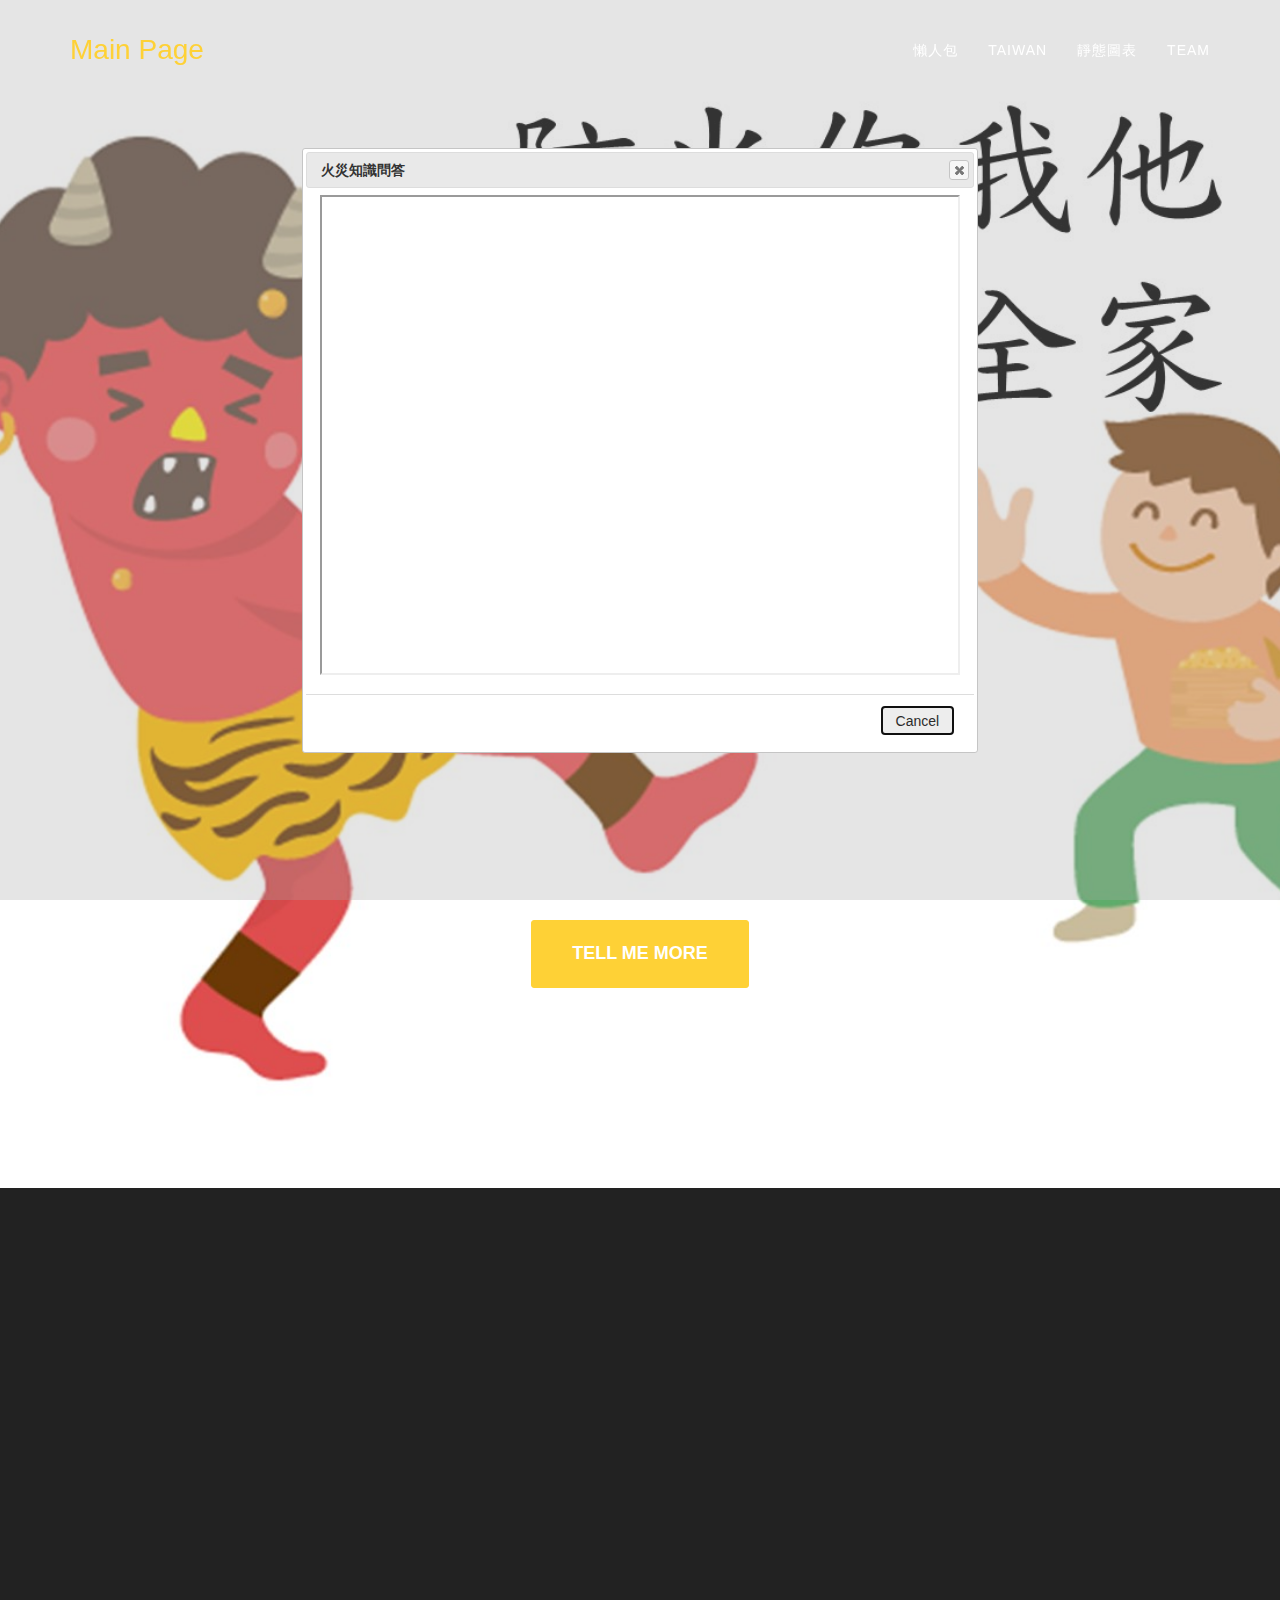
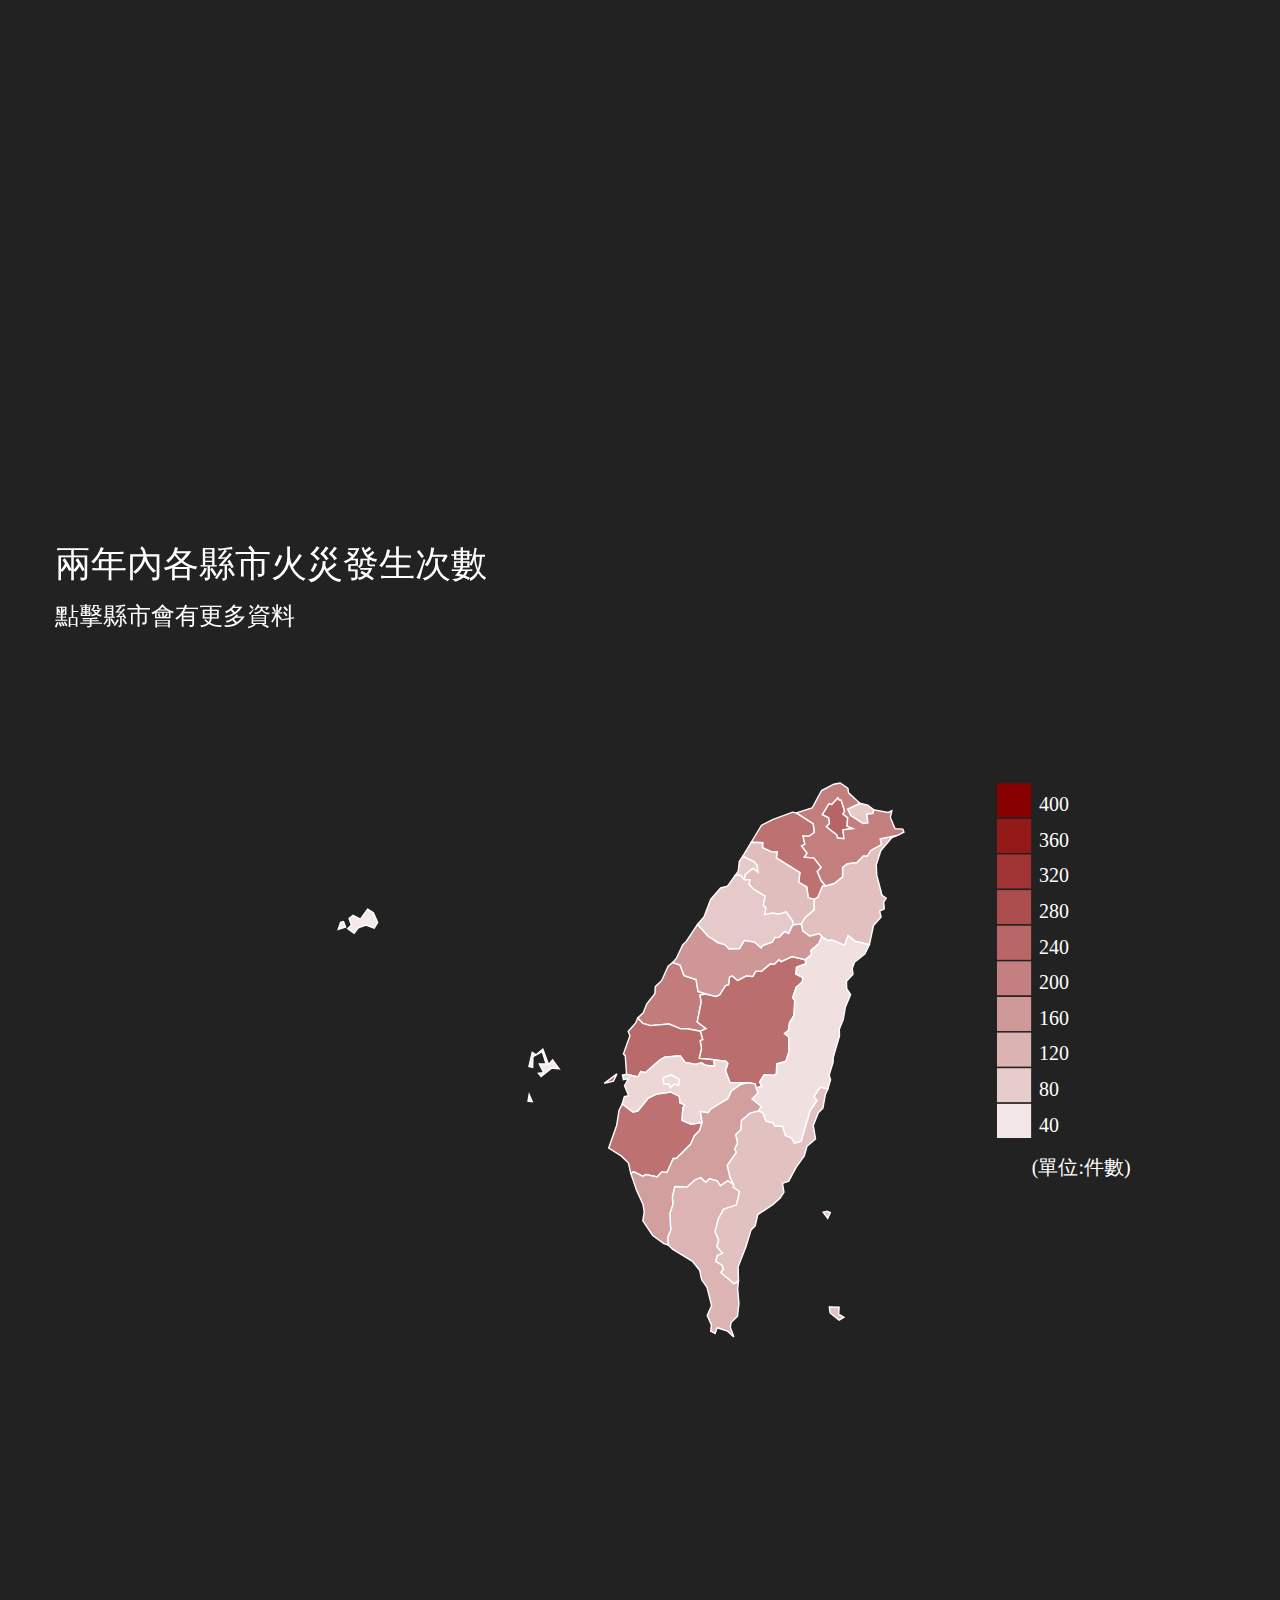
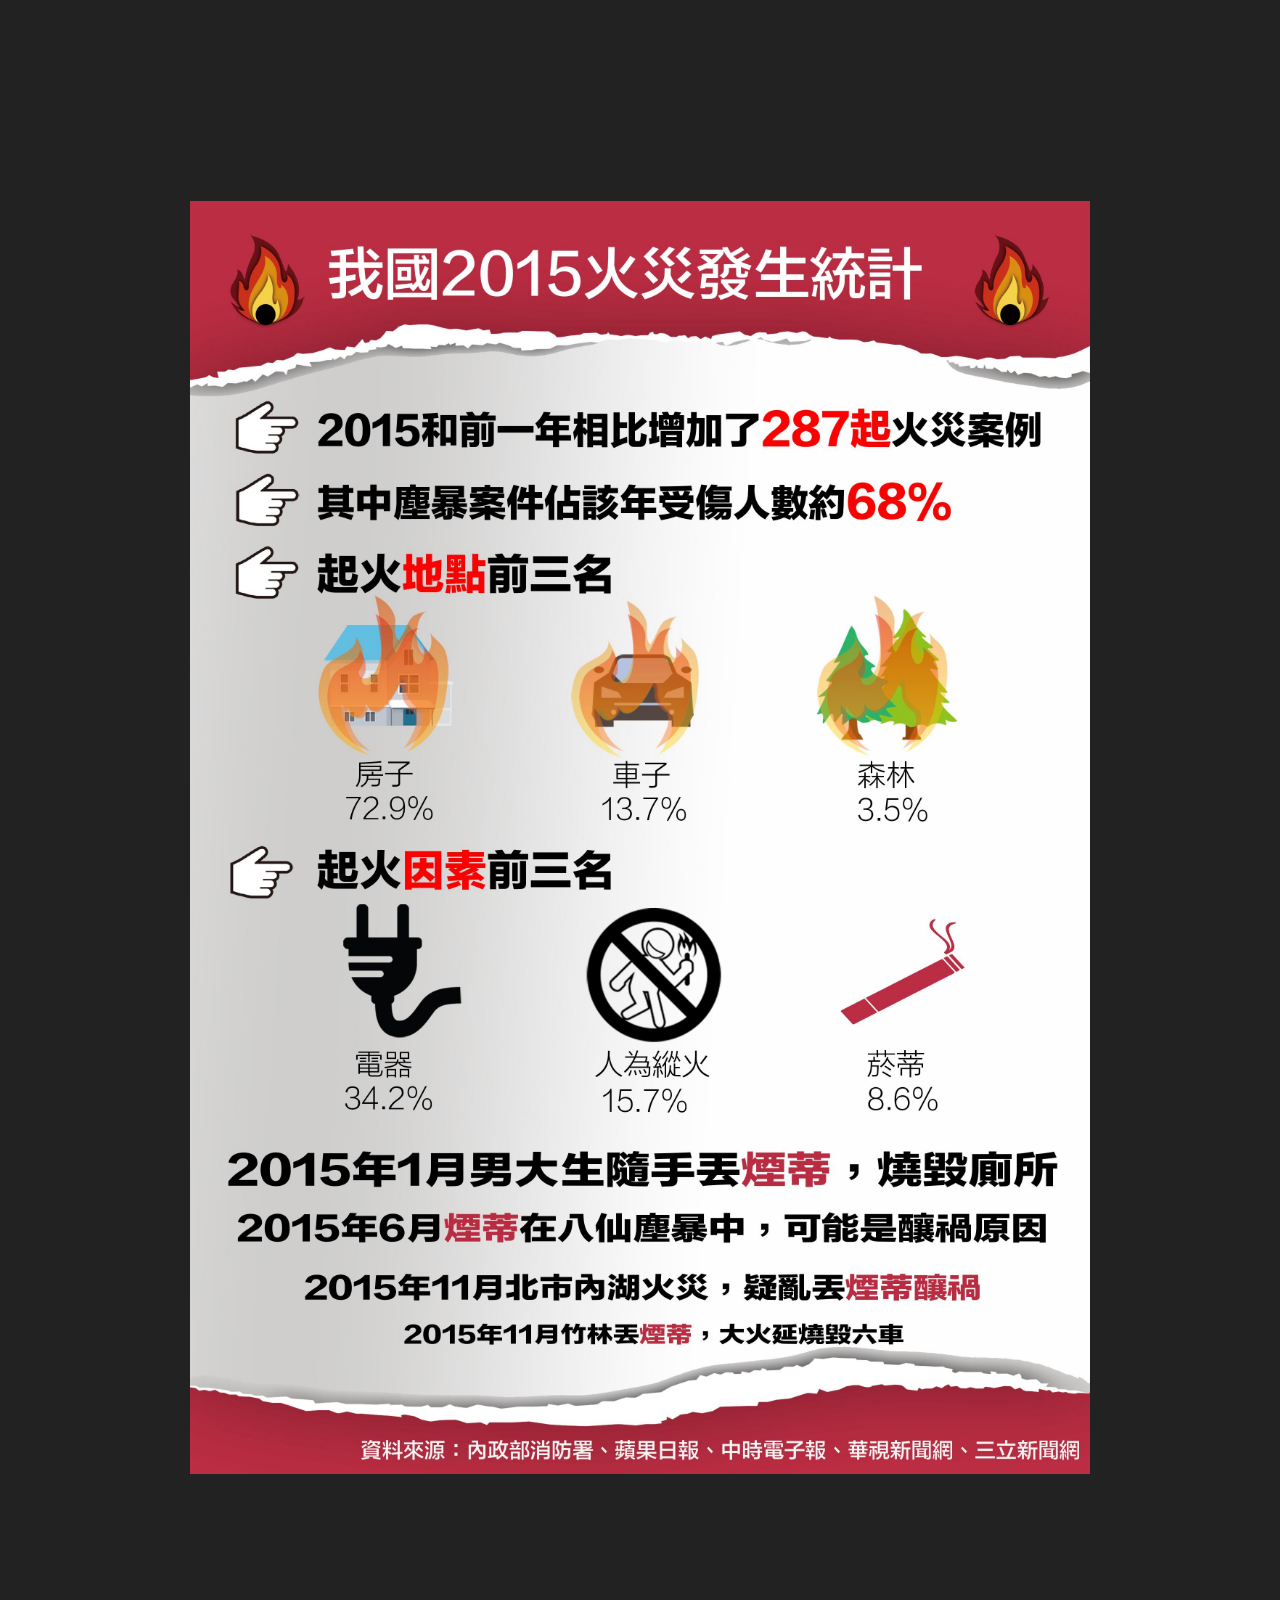
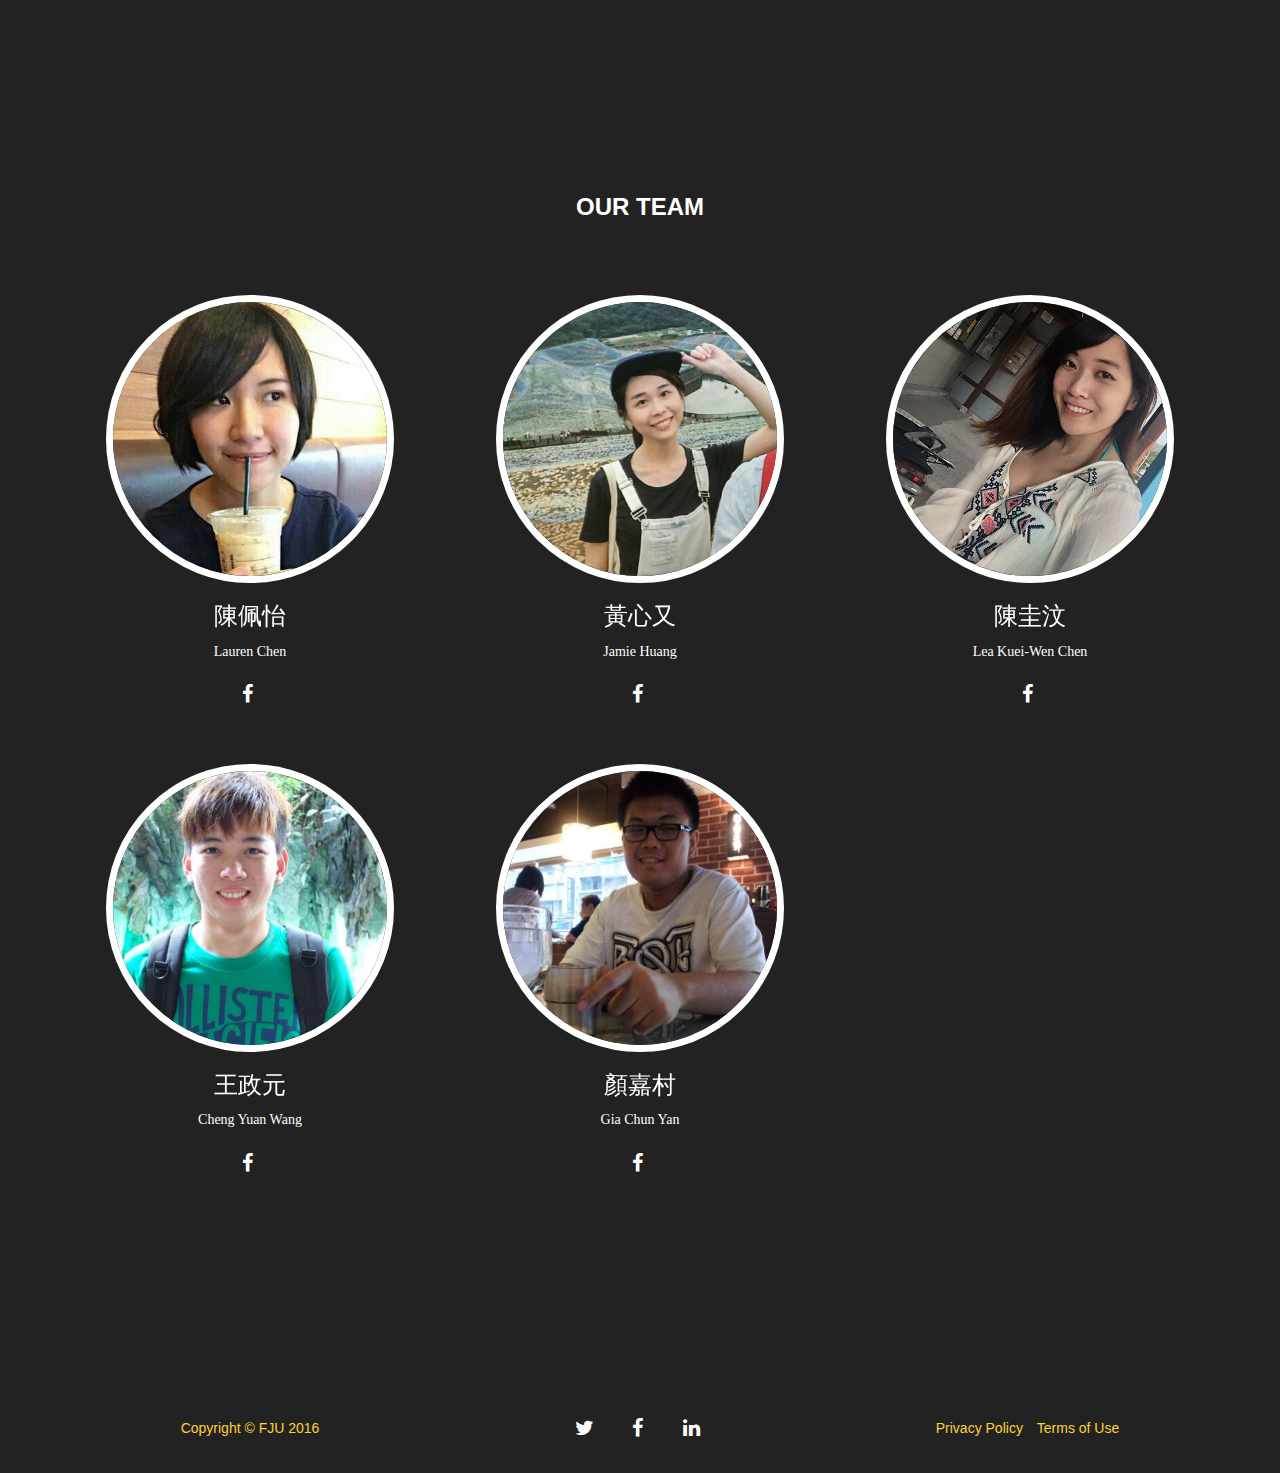
==== index.html @ f69fe4bb "final" ====
<!DOCTYPE html>
<html lang="en">
<head>

    <meta charset="utf-8">
    <meta http-equiv="X-UA-Compatible" content="IE=edge">
    <meta name="viewport" content="width=device-width, initial-scale=1">
    <meta name="description" content="">
    <meta name="author" content="">
    <link rel="Shortcut Icon" type="image/x-icon" href="img/fire-bal.ico" />
    <title>防火你我他，平安救全家</title>
    <!-- Bootstrap Core CSS -->
    <link href="css/bootstrap.min.css" rel="stylesheet">

    <!-- Custom CSS -->
    <link href="css/agency.css" rel="stylesheet">

    <!-- Custom Fonts -->
    <link rel="stylesheet" href="jquery-ui/jquery-ui.css">
    <link href="font-awesome/css/font-awesome.min.css" rel="stylesheet" type="text/css">
    <link href="https://fonts.googleapis.com/css?family=Montserrat:400,700" rel="stylesheet" type="text/css">
    <link href='https://fonts.googleapis.com/css?family=Kaushan+Script' rel='stylesheet' type='text/css'>
    <link href='https://fonts.googleapis.com/css?family=Droid+Serif:400,700,400italic,700italic' rel='stylesheet' type='text/css'>
    <link href='https://fonts.googleapis.com/css?family=Roboto+Slab:400,100,300,700' rel='stylesheet' type='text/css'>
</head>
<style type="text/css">

@font-face {
  font-weight: 'Noto Sans TC';
  font-style: normal;
  font-weight: 100;
  src: url(//fonts.gstatic.com/ea/notosanstc/v1/NotoSansTC-Thin.woff2) format('woff2'),
       url(//fonts.gstatic.com/ea/notosanstc/v1/NotoSansTC-Thin.woff) format('woff'),
       url(//fonts.gstatic.com/ea/notosanstc/v1/NotoSansTC-Thin.otf) format('opentype');
}
@font-face {
  font-weight: 'Noto Sans TC';
  font-style: normal;
  font-weight: 300;
  src: url(//fonts.gstatic.com/ea/notosanstc/v1/NotoSansTC-Light.woff2) format('woff2'),
       url(//fonts.gstatic.com/ea/notosanstc/v1/NotoSansTC-Light.woff) format('woff'),
       url(//fonts.gstatic.com/ea/notosanstc/v1/NotoSansTC-Light.otf) format('opentype');
}
@font-face {
   font-weight: 'Noto Sans TC';
   font-style: normal;
   font-weight: 400;
   src: url(//fonts.gstatic.com/ea/notosanstc/v1/NotoSansTC-Regular.woff2) format('woff2'),
        url(//fonts.gstatic.com/ea/notosanstc/v1/NotoSansTC-Regular.woff) format('woff'),
        url(//fonts.gstatic.com/ea/notosanstc/v1/NotoSansTC-Regular.otf) format('opentype');
 }
@font-face {
   font-weight: 'Noto Sans TC';
   font-style: normal;
   font-weight: 500;
   src: url(//fonts.gstatic.com/ea/notosanstc/v1/NotoSansTC-Medium.woff2) format('woff2'),
        url(//fonts.gstatic.com/ea/notosanstc/v1/NotoSansTC-Medium.woff) format('woff'),
        url(//fonts.gstatic.com/ea/notosanstc/v1/NotoSansTC-Medium.otf) format('opentype');
 }
@font-face {
   font-weight: 'Noto Sans TC';
   font-style: normal;
   font-weight: 700;
   src: url(//fonts.gstatic.com/ea/notosanstc/v1/NotoSansTC-Bold.woff2) format('woff2'),
        url(//fonts.gstatic.com/ea/notosanstc/v1/NotoSansTC-Bold.woff) format('woff'),
        url(//fonts.gstatic.com/ea/notosanstc/v1/NotoSansTC-Bold.otf) format('opentype');
 }
@font-face {
   font-weight: 'Noto Sans TC';
   font-style: normal;
   
   src: url(//fonts.gstatic.com/ea/notosanstc/v1/NotoSansTC-Black.woff2) format('woff2'),
        url(//fonts.gstatic.com/ea/notosanstc/v1/NotoSansTC-Black.woff) format('woff'),
        url(//fonts.gstatic.com/ea/notosanstc/v1/NotoSansTC-Black.otf) format('opentype');
 }
  .no-close .ui-dialog-titlebar-close {
    display: none;
    }
    div.ui-tooltip {
        max-width: 400px;
        max-height: 400px;
    }
</style>
<body id="page-top" class="index" style="font-family: 'Noto Sans TC'; background-color: #222222 ">
    <!-- Navigation -->
    <nav class="navbar navbar-default navbar-fixed-top">
        <div class="container">
            <!-- Brand and toggle get grouped for better mobile display -->
            <div class="navbar-header page-scroll">
                <button type="button" class="navbar-toggle" data-toggle="collapse" data-target="#bs-example-navbar-collapse-1">
                    <span class="sr-only">Toggle navigation</span>
                    <span class="icon-bar"></span>
                    <span class="icon-bar"></span>
                    <span class="icon-bar"></span>
                </button>   
                <a class="navbar-brand page-scroll" href="#page-top">Main Page</a>
            </div>

            <!-- Collect the nav links, forms, and other content for toggling -->
            <div class="collapse navbar-collapse" id="bs-example-navbar-collapse-1">
                <ul class="nav navbar-nav navbar-right">
                    <li class="hidden">
                        <a href="#page-top"></a>
                    </li>
                    <li>
                        <a class="page-scroll" href="#about">懶人包</a>
                    </li>
                    <li>
                        <a class="page-scroll" href="#taiwan">Taiwan</a>
                    </li>
                    <li>
                        <a class="page-scroll" href="#static">靜態圖表</a>
                    </li>
                    <li>
                        <a class="page-scroll" href="#team">Team</a>
                    </li>
                </ul>
            </div>
            <!-- /.navbar-collapse -->
        </div>
        <!-- /.container-fluid -->
    </nav>
    <!-- Header -->
    <header>
        <div class="container">
            <div class="intro-text">
                <br>
                <br>
                <br>
                <br>
                <br>
                <br>
                <br>
                <br>
                <br>
                <br>
                <br>
                <br>
                <br>
                <br>
                <br>
                <br>
                <br>
                <br>
                <br>
                <br>
                <br>
                <br>
                <br>
                <br>
                <br>
                <br>
                <br>    
                <br>
                <br>
                <br>
                <br>
                <a href="#taiwan" class="page-scroll btn btn-xl">Tell Me More</a>
            </div>
        </div>
    </header>
    <section id="about" class="bg-light-gray" style="background-color:  #222222" >
        <div style="text-align:center;">
            <iframe width="640" height="480"    src="https://www.youtube.com/embed/Lpv8AAbwoIE"  frameborder="0" allowfullscreen></iframe>
        </div>
    </section>
    <!-- Taiwan Section -->
    <section id="taiwan">
        <div class="container">
            <div class="row">
                <h1 style="color: white">兩年內各縣市火災發生次數</h1>
                <h3 style="color: white">點擊縣市會有更多資料</h3>
                <div id="name" style="color: white"></div>              
                <div class="col-lg-12 text-center">
                    <svg width="100%" height="100%" viewBox="0 0 800 600"></svg>
                </div>
            </div>
        </div>
    </section>
    <!-- dialog Box -->
    <div id="QA" title="火災知識問答">
       <iframe src="http://goo.gl/pZ3zjn" width="640px" height="480px" ></iframe>
    </div>
    <div id="臺南市"title="統計次數">
        <ul>
                <li><a href="#臺南市-1">消防隊</a></li>
                <li><a href="#臺南市-2">死亡人數</a></li>
                <li><a href="#臺南市-3">成因統計</a></li>
            </ul>
            <div id="臺南市-1">
                <h3 id="TainanCName" style="position: absolute;top:150px;"></h3>
                <h4 id="TainanCAddress" style="position: absolute;top:250px;"></h4>
                <h3 id="TainanCPhone" style="position: absolute;top:200px;"></h3>
                <h4 style="position: absolute;top:450px;">滑鼠移至黑點會有街景圖</h4>
                <h5 style="position: absolute;top:500px;"> 資料來源：
                    <a onclick="location.href='http://119.tainan.gov.tw/'">臺南市政府消防局</a>
                </h5>
                <svg id="TainanC"  width="800" height="500" viewBox="0 0 1400 1000"></svg>
            </div>
            <div id="臺南市-2">
                 <h4 id="TainanCName-2" style="position: absolute;top:150px;">兩年內單次火災最高死亡人數：2  人</h4>
                 <h4 id="TainanCAddress-2"style="position: absolute;top:200px;">兩年內火災次數最多鄉鎮市：永康區</h4>
                 <h4 id="TainanCPhone-2"style="position: absolute;top:250px;">兩年內最頻繁火災發生原因：電氣因素</h4>
                 <h4 style="position: absolute;top:450px;">滑鼠移至天使會有死亡人數</h4>
                 <h5 style="position: absolute;top:500px;"> 資料來源：
                    <a onclick="location.href='http://data.gov.tw/'">政府開放資料</a>
                </h5>
                 <svg id="TainanC-2"  width="800" height="500" viewBox="0 0 1400 1000"></svg>
            </div> 
            <div id="臺南市-3">
                <iframe src="https://plotdb.io/v/chart/1217" width="800" height="500" frameborder="0"></iframe>      
            </div>
    </div>
    <div id="高雄市"title="統計次數">
        <ul>
                <li><a href="#高雄市-1">消防隊</a></li>
                <li><a href="#高雄市-2">死亡人數</a></li>
                <li><a href="#高雄市-3">成因統計</a></li>
            </ul>
            <div id="高雄市-1">
                <h3 id="KaohsiungCName" style="position: absolute;top:150px;"></h3>
                <h4 id="KaohsiungCAddress" style="position: absolute;top:250px;"></h4>
                <h3 id="KaohsiungCPhone" style="position: absolute;top:200px;"></h3>
                <h4 style="position: absolute;top:450px;">滑鼠移至黑點會有街景圖</h4>
                <h5 style="position: absolute;top:500px;"> 資料來源：
                    <a onclick="location.href='http://www.fdkc.gov.tw/'">高雄市政府消防局</a>
                </h5>
                <svg id="KaohsiungC"  width="800" height="500" viewBox="0 0 1400 1000"></svg>
            </div>
            <div id="高雄市-2">
                 <h4 id="KaohsiungCName-2" style="position: absolute;top:150px;">兩年內單次火災最高死亡人數：5  人</h4>
                 <h4 id="KaohsiungCAddress-2"style="position: absolute;top:200px;">兩年內火災次數最多鄉鎮市：鳳山區</h4>
                 <h4 id="KaohsiungCPhone-2"style="position: absolute;top:250px;">兩年內最頻繁火災發生原因：電氣因素</h4>
                 <h4 style="position: absolute;top:450px;">滑鼠移至天使會有死亡人數</h4>
                 <h5 style="position: absolute;top:500px;"> 資料來源：
                    <a onclick="location.href='http://data.gov.tw/'">政府開放資料</a>
                </h5>
                 <svg id="KaohsiungC-2"  width="800" height="500" viewBox="0 0 1400 1000"></svg>
            </div> 
            <div id="高雄市-3">
                <iframe src="https://plotdb.io/v/chart/1216" width="800" height="500" frameborder="0"></iframe>       
            </div>
    </div>
    <div id="澎湖縣"title="統計次數">
        <ul>
                <li><a href="#澎湖縣-1">消防隊</a></li>
                <li><a href="#澎湖縣-2">死亡人數</a></li>
                <li><a href="#澎湖縣-3">成因統計</a></li>
            </ul>
            <div id="澎湖縣-1">
                <h3 id="PenghuName" style="position: absolute;top:150px;"></h3>
                <h4 id="PenghuAddress" style="position: absolute;top:250px;"></h4>
                <h3 id="PenghuPhone" style="position: absolute;top:200px;"></h3>
                <h6 style="position: absolute;top:350px;">因比例問題，地圖部分可能未顯示</h6>
                <h4 style="position: absolute;top:450px;">滑鼠移至黑點會有街景圖</h4>
                <h5 style="position: absolute;top:500px;"> 資料來源：
                    <a onclick="location.href='http://www.phfd.gov.tw/ch/index.jsp'">澎湖縣政府消防局</a>
                </h5>
                <svg id="Penghu"  width="800" height="500" viewBox="0 0 1400 1000"></svg>
            </div>
            <div id="澎湖縣-2">
                 <h4 id="PenghuName-2" style="position: absolute;top:150px;">兩年內單次火災最高死亡人數：1  人</h4>
                 <h4 id="PenghuAddress-2"style="position: absolute;top:200px;">兩年內火災次數最多鄉鎮市：馬公市</h4>
                 <h4 id="PenghuPhone-2"style="position: absolute;top:250px;">兩年內最頻繁火災發生原因：縱火</h4>
                 <h4 style="position: absolute;top:450px;">滑鼠移至天使會有死亡人數</h4>
                 <h5 style="position: absolute;top:500px;"> 資料來源：
                    <a onclick="location.href='http://data.gov.tw/'">政府開放資料</a>
                </h5>
                 <svg id="Penghu-2"  width="800" height="500" viewBox="0 0 1400 1000"></svg>
            </div> 
            <div id="澎湖縣-3">
                <iframe src="https://plotdb.io/v/chart/1215" width="800" height="500" frameborder="0"></iframe>       
            </div>
    </div>
    <div id="花蓮縣"title="統計次數">
        <ul>
                <li><a href="#花蓮縣-1">消防隊</a></li>
                <li><a href="#花蓮縣-2">死亡人數</a></li>
                <li><a href="#花蓮縣-3">成因統計</a></li>
            </ul>
            <div id="花蓮縣-1">
                 <h3 id="HualienName" style="position: absolute;top:150px;"></h3>
                 <h4 id="HualienAddress" style="position: absolute;top:250px;"></h4>
                 <h3 id="HualienPhone" style="position: absolute;top:200px;"></h3>
                <h4 style="position: absolute;top:450px;">滑鼠移至黑點會有街景圖</h4>
                <h5 style="position: absolute;top:500px;"> 資料來源：
                    <a onclick="location.href='http://www.hnfa.gov.tw/bin/home.php'">花蓮縣政府消防局</a>
                </h5>
                 <svg id="Hualien"  width="800" height="500" viewBox="0 0 1400 1000"></svg>
            </div>
            <div id="花蓮縣-2">
                 <h4 id="HualienName-2" style="position: absolute;top:150px;">兩年內單次火災最高死亡人數：2  人</h4>
                 <h4 id="HualienAddress-2"style="position: absolute;top:200px;">兩年內火災次數最多鄉鎮市：玉里鎮</h4>
                 <h4 id="HualienPhone-2"style="position: absolute;top:250px;">兩年內最頻繁火災發生原因：縱火</h4>
                 <h4 style="position: absolute;top:450px;">滑鼠移至天使會有死亡人數</h4>
                 <h5 style="position: absolute;top:500px;"> 資料來源：
                    <a onclick="location.href='http://data.gov.tw/'">政府開放資料</a>
                </h5>
                 <svg id="Hualien-2"  width="800" height="500" viewBox="0 0 1400 1000"></svg>
            </div> 
            <div id="花蓮縣-3">
                <iframe src="https://plotdb.io/v/chart/1215" width="800" height="500" frameborder="0"></iframe>       
            </div>
    </div>
    <div id="屏東縣"title="統計次數">
        <ul>
                <li><a href="#屏東縣-1">消防隊</a></li>
                <li><a href="#屏東縣-2">死亡人數</a></li>
                <li><a href="#屏東縣-3">成因統計</a></li>
            </ul>
            <div id="屏東縣-1">
                 <h3 id="PingtungName" style="position: absolute;top:150px;"></h3>
                 <h4 id="PingtungAddress" style="position: absolute;top:250px;"></h4>
                 <h3 id="PingtungPhone" style="position: absolute;top:200px;"></h3>
                 <h4 style="position: absolute;top:450px;">滑鼠移至黑點會有街景圖</h4>
                <h5 style="position: absolute;top:500px;"> 資料來源：
                    <a onclick="location.href='http://www.pthg.gov.tw/planfbt/Default.aspx'">屏東縣政府消防局</a>
                </h5>
                 <svg id="Pingtung"  width="800" height="500" viewBox="0 0 1400 1000"></svg>
            </div>
            <div id="屏東縣-2">
                 <h4 id="PingtungName-2" style="position: absolute;top:150px;">兩年內單次火災最高死亡人數：1  人</h4>
                 <h4 id="PingtungAddress-2"style="position: absolute;top:200px;">兩年內火災次數最多鄉鎮市：屏東市</h4>
                 <h4 id="PingtungPhone-2"style="position: absolute;top:250px;">兩年內最頻繁火災發生原因：縱火</h4>
                 <h4 style="position: absolute;top:450px;">滑鼠移至天使會有死亡人數</h4>
                 <h5 style="position: absolute;top:500px;"> 資料來源：
                    <a onclick="location.href='http://data.gov.tw/'">政府開放資料</a>
                </h5>
                 <svg id="Pingtung-2"  width="800" height="500" viewBox="0 0 1400 1000"></svg>
            </div> 
            <div id="屏東縣-3">
                <iframe src="https://plotdb.io/v/chart/1214" width="800" height="500" frameborder="0"></iframe>       
            </div>
    </div>
    <div id="臺東縣"title="統計次數">
        <ul>
                <li><a href="#臺東縣-1">消防隊</a></li>
                <li><a href="#臺東縣-2">死亡人數</a></li>
                <li><a href="#臺東縣-3">成因統計</a></li>
            </ul>
            <div id="臺東縣-1">
                 <h3 id="TaitungName" style="position: absolute;top:150px;"></h3>
                 <h4 id="TaitungAddress" style="position: absolute;top:250px;"></h4>
                 <h3 id="TaitungPhone" style="position: absolute;top:200px;"></h3>
                  <h4 style="position: absolute;top:450px;">滑鼠移至黑點會有街景圖</h4>
                <h5 style="position: absolute;top:500px;"> 資料來源：
                    <a onclick="location.href='http://www.ttfd.gov.tw/'">臺東縣政府消防局</a>
                </h5>
                 <svg id="Taitung"  width="800" height="500" viewBox="0 0 1400 1000"></svg>
            </div>
            <div id="臺東縣-2">
                 <h4 id="TaitungName-2" style="position: absolute;top:150px;">兩年內單次火災最高死亡人數：2  人</h4>
                 <h4 id="TaitungAddress-2"style="position: absolute;top:200px;">兩年內火災次數最多鄉鎮市：臺東市</h4>
                 <h4 id="TaitungPhone-2"style="position: absolute;top:250px;">兩年內最頻繁火災發生原因：電氣因素</h4>
                 <h4 style="position: absolute;top:450px;">滑鼠移至天使會有死亡人數</h4>
                 <h5 style="position: absolute;top:500px;"> 資料來源：
                    <a onclick="location.href='http://data.gov.tw/'">政府開放資料</a>
                </h5>
                 <svg id="Taitung-2"  width="800" height="500" viewBox="0 0 1400 1000"></svg>
            </div> 
            <div id="臺東縣-3">
                <iframe src="https://plotdb.io/v/chart/1213" width="800" height="500" frameborder="0"></iframe>       
            </div>
    </div>
    <div id="金門縣"title="統計次數">
        <ul>
                <li><a href="#金門縣-1">消防隊</a></li>
                <li><a href="#金門縣-2">死亡人數</a></li>
                <li><a href="#金門縣-3">成因統計</a></li>
            </ul>
            <div id="金門縣-1">
                 <h3 id="KimmenName" style="position: absolute;top:150px;"></h3>
                 <h4 id="KimmenAddress" style="position: absolute;top:250px;"></h4>
                 <h3 id="KimmenPhone" style="position: absolute;top:200px;"></h3>
                  <h4 style="position: absolute;top:450px;">滑鼠移至黑點會有街景圖</h4>
                <h5 style="position: absolute;top:500px;"> 資料來源：
                    <a onclick="location.href='http://web.kinmen.gov.tw/Layout/sub_Fire/index.aspx?frame=129'">金門縣政府消防局</a>
                </h5>
                 <svg id="Kimmen"  width="800" height="500" viewBox="0 0 1400 1000"></svg>
            </div>
            <div id="金門縣-2">
                 <h4 id="KimmenName-2" style="position: absolute;top:150px;">兩年內單次火災最高死亡人數：0  人</h4>
                 <h4 id="KimmenAddress-2"style="position: absolute;top:200px;">兩年內火災次數最多鄉鎮市：none</h4>
                 <h4 id="KimmenPhone-2"style="position: absolute;top:250px;">兩年內最頻繁火災發生原因：電氣因素</h4>
                 <h4 style="position: absolute;top:450px;">滑鼠移至天使會有死亡人數</h4>
                 <h5 style="position: absolute;top:500px;"> 資料來源：
                    <a onclick="location.href='http://data.gov.tw/'">政府開放資料</a>
                </h5>
                 <svg id="Kimmen-2"  width="800" height="500" viewBox="0 0 1400 1000"></svg>
            </div> 
            <div id="金門縣-3">
                <iframe src="https://plotdb.io/v/chart/1212" width="800" height="500" frameborder="0"></iframe>       
            </div>
    </div>

    <div id="嘉義市"title="統計次數">
        <ul>
                <li><a href="#嘉義市-1">消防隊</a></li>
                <li><a href="#嘉義市-2">死亡人數</a></li>
                <li><a href="#嘉義市-3">成因統計</a></li>
            </ul>
            <div id="嘉義市-1">
                 <h3 id="ChiayiCName" style="position: absolute;top:150px;"></h3>
                 <h4 id="ChiayiCAddress" style="position: absolute;top:250px;"></h4>
                 <h3 id="ChiayiCPhone" style="position: absolute;top:200px;"></h3>
                <h4 style="position: absolute;top:450px;">滑鼠移至黑點會有街景圖</h4>
                <h5 style="position: absolute;top:500px;"> 資料來源：
                    <a onclick="location.href='http://www.cyfd.gov.tw/'">嘉義市政府消防局</a>
                </h5>
                 <svg id="ChiayiC"  width="800" height="500" viewBox="0 0 1400 1000"></svg>
            </div>
            <div id="嘉義市-2">
                 <h4 id="ChiayiCName-2" style="position: absolute;top:150px;">兩年內單次火災最高死亡人數：2  人</h4>
                 <h4 id="ChiayiCAddress-2"style="position: absolute;top:200px;">兩年內火災次數最多鄉鎮市：西區</h4>
                 <h4 id="ChiayiCPhone-2"style="position: absolute;top:250px;">兩年內最頻繁火災發生原因：電氣因素</h4>
                 <h4 style="position: absolute;top:450px;">滑鼠移至天使會有死亡人數</h4>
                 <h5 style="position: absolute;top:500px;"> 資料來源：
                    <a onclick="location.href='http://data.gov.tw/'">政府開放資料</a>
                </h5>
                 <svg id="ChiayiC-2"  width="800" height="500" viewBox="0 0 1400 1000"></svg>
            </div> 
            <div id="嘉義市-3">
<iframe src="https://plotdb.io/v/chart/1211" width="800" height="500"  frameborder="0"></iframe>         </div>
                      </div>
        <div id="嘉義縣"title="統計次數">
        <ul>
                <li><a href="#嘉義縣-1">消防隊</a></li>
                <li><a href="#嘉義縣-2">死亡人數</a></li>
                <li><a href="#嘉義縣-3">成因統計</a></li>
            </ul>
            <div id="嘉義縣-1">
                 <h3 id="ChiayiName" style="position: absolute;top:150px;"></h3>
                 <h4 id="ChiayiAddress" style="position: absolute;top:250px;"></h4>
                 <h3 id="ChiayiPhone" style="position: absolute;top:200px;"></h3>
                 <h4 style="position: absolute;top:450px;">滑鼠移至黑點會有街景圖</h4>
                <h5 style="position: absolute;top:500px;"> 資料來源：
                    <a onclick="location.href='http://www.cycfd.gov.tw/Platform/index.aspx'">嘉義縣政府消防局</a>
                </h5>
                 <svg id="Chiayi"  width="800" height="500" viewBox="0 0 1400 1000"></svg>
            </div>
            <div id="嘉義縣-2">
                 <h4 id="ChiayiName-2" style="position: absolute;top:150px;">兩年內單次火災最高死亡人數：2  人</h4>
                 <h4 id="ChiayiAddress-2"style="position: absolute;top:200px;">兩年內火災次數最多鄉鎮市：民雄鄉</h4>
                 <h4 id="ChiayiPhone-2"style="position: absolute;top:250px;">兩年內最頻繁火災發生原因：人為縱火</h4>
                 <h4 style="position: absolute;top:450px;">滑鼠移至天使會有死亡人數</h4>
                 <h5 style="position: absolute;top:500px;"> 資料來源：
                    <a onclick="location.href='http://data.gov.tw/'">政府開放資料</a>
                </h5>
                 <svg id="Chiayi-2"  width="800" height="500" viewBox="0 0 1400 1000"></svg>
            </div>
            <div id="嘉義縣-3">
<iframe src="https://plotdb.io/v/chart/1210" width="800" height="500"    frameborder="0"></iframe>         </div>
                      </div>
<div id="雲林縣" title="統計次數">
        <ul>
                <li><a href="#雲林縣-1">消防隊</a></li>
                <li><a href="#雲林縣-2">死亡人數</a></li>
                <li><a href="#雲林縣-3">成因統計</a></li>
            </ul>
            <div id="雲林縣-1">
                 <h3 id="YunlinName" style="position: absolute;top:150px;"></h3>
                 <h4 id="YunlinAddress" style="position: absolute;top:250px;"></h4>
                 <h3 id="YunlinPhone" style="position: absolute;top:200px;"></h3>
                 <h4 style="position: absolute;top:450px;">滑鼠移至黑點會有街景圖</h4>
                <h5 style="position: absolute;top:500px;"> 資料來源：
                    <a onclick="location.href='http://www.ylfire.gov.tw/'">雲林縣政府消防局</a>
                </h5>
                 <svg id="Yunlin"  width="800" height="500" viewBox="0 0 1400 1000"></svg>
            </div>
            <div id="雲林縣-2">
                 <h4 id="YunlinName-2" style="position: absolute;top:150px;">兩年內單次火災最高死亡人數：1  人</h4>
                 <h4 id="YunlinAddress-2"style="position: absolute;top:200px;">兩年內火災次數最多鄉鎮市：虎尾鎮</h4>
                 <h4 id="YunlinPhone-2"style="position: absolute;top:250px;">兩年內最頻繁火災發生原因：電氣因素</h4>
                 <h4 style="position: absolute;top:450px;">滑鼠移至天使會有死亡人數</h4>
                 <h5 style="position: absolute;top:500px;"> 資料來源：
                    <a onclick="location.href='http://data.gov.tw/'">政府開放資料</a>
                </h5>
                 <svg id="Yunlin-2"  width="800" height="500" viewBox="0 0 1400 1000"></svg>
            </div>
            <div id="雲林縣-3">
            <iframe src="https://plotdb.io/v/chart/1208" width="800" height="500" frameborder="0"></iframe>         
         </div>
        </div>

<div id="南投縣" title="統計次數">
        <ul>
                <li><a href="#南投縣-1">消防隊</a></li>
                <li><a href="#南投縣-2">死亡人數</a></li>
                <li><a href="#南投縣-3">成因統計</a></li>
            </ul>
            <div id="南投縣-1">
                 <h3 id="NantouName" style="position: absolute;top:150px;"></h3>
                 <h4 id="NantouAddress" style="position: absolute;top:250px;"></h4>
                 <h3 id="NantouPhone" style="position: absolute;top:200px;"></h3>
                 <h4 style="position: absolute;top:450px;">滑鼠移至黑點會有街景圖</h4>
                <h5 style="position: absolute;top:500px;"> 資料來源：
                    <a onclick="location.href='http://www.ntfd.gov.tw/'">南投縣政府消防局</a>
                </h5>
                 <svg id="Nantou"  width="800" height="500" viewBox="0 0 1400 1000"></svg>
            </div>
            <div id="南投縣-2">
                 <h4 id="NantouName-2" style="position: absolute;top:150px;">兩年內單次火災最高死亡人數：1  人</h4>
                 <h4 id="NantouAddress-2"style="position: absolute;top:200px;">兩年內火災次數最多鄉鎮市：南投市</h4>
                 <h4 id="NantouPhone-2"style="position: absolute;top:250px;">兩年內最頻繁火災發生原因：菸蒂</h4>
                 <h4 style="position: absolute;top:450px;">滑鼠移至天使會有死亡人數</h4>
                 <h5 style="position: absolute;top:500px;"> 資料來源：
                    <a onclick="location.href='http://data.gov.tw/'">政府開放資料</a>
                </h5>
                 <svg id="Nantou-2"  width="800" height="500" viewBox="0 0 1400 1000"></svg>
            </div>
            <div id="南投縣-3">
                <iframe src="https://plotdb.io/v/chart/1207" width="800" height="500"frameborder="0"></iframe>  
                  </div>
                      </div>

          <div id="彰化縣" title="統計次數">
        <ul>
                <li><a href="#彰化縣-1">消防隊</a></li>
                <li><a href="#彰化縣-2">死亡人數</a></li>
                <li><a href="#彰化縣-3">成因統計</a></li>
            </ul>
            <div id="彰化縣-1">
                 <h3 id="ChanghuaName" style="position: absolute;top:150px;"></h3>
                 <h4 id="ChanghuaAddress" style="position: absolute;top:250px;"></h4>
                 <h3 id="ChanghuaPhone" style="position: absolute;top:200px;"></h3>
                 <h4 style="position: absolute;top:450px;">滑鼠移至黑點會有街景圖</h4>
                <h5 style="position: absolute;top:500px;"> 資料來源：
                    <a onclick="location.href='http://www.chfd.gov.tw/'">彰化縣政府消防局</a>
                </h5>
                 <svg id="Changhua"  width="800" height="500" viewBox="0 0 1400 1000"></svg>
            </div>
            <div id="彰化縣-2">
                 <h4 id="ChanghuaName-2" style="position: absolute;top:150px;">兩年內單次火災最高死亡人數：5人</h4>
                 <h4 id="ChanghuaAddress-2"style="position: absolute;top:200px;">兩年內火災次數最多鄉鎮市：員林鎮</h4>
                 <h4 id="ChanghuaPhone-2"style="position: absolute;top:250px;">兩年內最頻繁火災發生原因：電氣因素</h4>
                 <h4 style="position: absolute;top:450px;">滑鼠移至天使會有死亡人數</h4>
                 <h5 style="position: absolute;top:500px;"> 資料來源：
                    <a onclick="location.href='http://data.gov.tw/'">政府開放資料</a>
                </h5>
                 <svg id="Changhua-2"  width="800" height="500" viewBox="0 0 1400 1000"></svg>
            </div>
            <div id="彰化縣-3">
<iframe src="https://plotdb.io/v/chart/1205" width="800" height="500" frameborder="0"></iframe>            </div>
    </div>
    <div id="臺中市" title="統計次數">
        <ul>
                <li><a href="#臺中市-1">消防隊</a></li>
                <li><a href="#臺中市-2">死亡人數</a></li>
                <li><a href="#臺中市-3">成因統計</a></li>
            </ul>
            <div id="臺中市-1">
                 <h3 id="TaichungCName" style="position: absolute;top:150px;"></h3>
                 <h4 id="TaichungCAddress" style="position: absolute;top:250px;"></h4>
                 <h3 id="TaichungCPhone" style="position: absolute;top:200px;"></h3>
                 <h4 style="position: absolute;top:450px;">滑鼠移至黑點會有街景圖</h4>
                <h5 style="position: absolute;top:500px;"> 資料來源：
                    <a onclick="location.href='http://www.tccfd.gov.tw/'">臺中市政府消防局</a>
                </h5>
                 <svg id="TaichungC"  width="800" height="500" viewBox="0 0 1400 1000"></svg>
            </div>
            <div id="臺中市-2">
                 <h4 id="TaichungCName-2" style="position: absolute;top:150px;">兩年內單次火災最高死亡人數：3人</h4>
                 <h4 id="TaichungCAddress-2"style="position: absolute;top:200px;">兩年內火災次數最多鄉鎮市：西屯區</h4>
                 <h4 id="TaichungCPhone-2"style="position: absolute;top:250px;">兩年內最頻繁火災發生原因：電氣因素</h4>
                 <h4 style="position: absolute;top:450px;">滑鼠移至天使會有死亡人數</h4>
                 <h5 style="position: absolute;top:500px;"> 資料來源：
                    <a onclick="location.href='http://data.gov.tw/'">政府開放資料</a>
                </h5>
                 <svg id="TaichungC-2"  width="800" height="500" viewBox="0 0 1400 1000"></svg>
            </div>
            <div id="臺中市-3">
                <iframe src="https://plotdb.io/v/chart/1204"  width="800" height="500" frameborder="0"></iframe>      
            </div>
    </div>
    <div id="苗栗縣" title="統計次數">
        <ul>
                <li><a href="#苗栗縣-1">消防隊</a></li>
                <li><a href="#苗栗縣-2">死亡人數</a></li>
                <li><a href="#苗栗縣-3">成因統計</a></li>
            </ul>
            <div id="苗栗縣-1">
                 <h3 id="MiaoliName" style="position: absolute;top:150px;font-family: 'Noto Sans TC';"></h3>
                 <h4 id="MiaoliAddress" style="position: absolute;top:250px;"></h4>
                 <h3 id="MiaoliPhone" style="position: absolute;top:200px;"></h3>
                 <h4 style="position: absolute;top:450px;">滑鼠移至黑點會有街景圖</h4>
                <h5 style="position: absolute;top:500px;"> 資料來源：
                    <a onclick="location.href='http://www.mlfd.gov.tw/'">苗栗縣政府消防局</a>
                </h5>
                 <svg id="Miaoli"  width="800" height="500" viewBox="0 0 1400 1000"></svg>
            </div>
            <div id="苗栗縣-2">
                 <h4 id="MiaoliName-2" style="position: absolute;top:150px;">兩年內單次火災最高死亡人數：2人</h4>
                 <h4 id="MiaoliAddress-2"style="position: absolute;top:200px;">兩年內火災次數最多鄉鎮市：大湖鄉</h4>
                 <h4 id="MiaoliPhone-2"style="position: absolute;top:250px;">兩年內最頻繁火災發生原因：電氣因素</h4>
                 <h4 style="position: absolute;top:450px;">滑鼠移至天使會有死亡人數</h4>
                 <h5 style="position: absolute;top:500px;"> 資料來源：
                    <a onclick="location.href='http://data.gov.tw/'">政府開放資料</a>
                </h5>
                 <svg id="Miaoli-2"  width="800" height="500" viewBox="0 0 1400 1000"></svg>
            </div>
            <div id="苗栗縣-3">
                <iframe src="https://plotdb.io/v/chart/1203" width="800" height="500" frameborder="0"></iframe>
                </div>
    </div>
    <div id="新竹縣" title="統計次數">
        <ul>
                <li><a href="#新竹縣-1">消防隊</a></li>
                <li><a href="#新竹縣-2">死亡人數</a></li>
                <li><a href="#新竹縣-3">成因統計</a></li>
            </ul>
            <div id="新竹縣-1">
                 <h3 id="HsinchuName" style="position: absolute;top:150px;"></h3>
                 <h4 id="HsinchuAddress" style="position: absolute;top:250px;"></h4>
                 <h3 id="HsinchuPhone" style="position: absolute;top:200px;"></h3>
                 <h4 style="position: absolute;top:450px;">滑鼠移至黑點會有街景圖</h4>
                <h5 style="position: absolute;top:500px;"> 資料來源：
                  <a onclick="location.href='http://fire.hsinchu.gov.tw/'">新竹縣政府消防局</a>
                </h5>
                 <svg id="Hsinchu"  width="800" height="500" viewBox="0 0 1400 1000"></svg>
            </div>
            <div id="新竹縣-2">
                 <h4 id="HsinchuName-2" style="position: absolute;top:150px;">兩年內單次火災最高死亡人數：1人</h4>
                 <h4 id="HsinchuAddress-2"style="position: absolute;top:200px;">兩年內火災次數最多鄉鎮市：橫山鄉</h4>
                 <h4 id="HsinchuPhone-2"style="position: absolute;top:250px;">兩年內最頻繁火災發生原因：電氣因素</h4>
                 <h4 style="position: absolute;top:450px;">滑鼠移至天使會有死亡人數</h4>
                 <h5 style="position: absolute;top:500px;"> 資料來源：
                    <a onclick="location.href='http://data.gov.tw/'">政府開放資料</a>
                </h5>
                 <svg id="Hsinchu-2"  width="800" height="500" viewBox="0 0 1400 1000"></svg>
            </div>
            <div id="新竹縣-3">
                <iframe src="https://plotdb.io/v/chart/1202" width="800" height="500" frameborder="0"></iframe>
            </div>
    </div>
    <div id="新竹市" title="統計次數">
        <ul>
                <li><a href="#新竹市-1">消防隊</a></li>
                <li><a href="#新竹市-2">死亡人數</a></li>
                <li><a href="#新竹市-3">成因統計</a></li>
            </ul>
            <div id="新竹市-1">
                 <h3 id="HsinchuCName" style="position: absolute;top:150px;"></h3>
                 <h4 id="HsinchuCAddress" style="position: absolute;top:250px;"></h4>
                 <h3 id="HsinchuCPhone" style="position: absolute;top:200px;"></h3>
                 <h4 style="position: absolute;top:450px;">滑鼠移至黑點會有街景圖</h4>
                <h5 style="position: absolute;top:500px;"> 資料來源：
                  <a onclick="location.href='http://www.hcfd.gov.tw/'">新竹市政府消防局</a>
                </h5>
                 <svg id="HsinchuC"  width="800" height="500" viewBox="0 0 1400 1000"></svg>
            </div>
            <div id="新竹市-2">
                 <h4 id="HsinchuCName-2" style="position: absolute;top:150px;">兩年內單次火災最高死亡人數：2人</h4>
                 <h4 id="HsinchuCAddress-2"style="position: absolute;top:200px;">兩年內火災次數最多鄉鎮市：香山區</h4>
                 <h4 id="HsinchuCPhone-2"style="position: absolute;top:250px;">兩年內最頻繁火災發生原因：電氣因素</h4>
                 <h4 style="position: absolute;top:450px;">滑鼠移至天使會有死亡人數</h4>
                 <h5 style="position: absolute;top:500px;"> 資料來源：
                    <a onclick="location.href='http://data.gov.tw/'">政府開放資料</a>
                </h5>
                 <svg id="HsinchuC-2"  width="800" height="500" viewBox="0 0 1400 1000"></svg>
            </div>
            <div id="新竹市-3">
                <iframe src="https://plotdb.io/v/chart/1201" width="800" height="500" frameborder="0"></iframe>
            </div>
    </div>
    <div id="桃園市" title="統計次數">
        <ul>
                <li><a href="#桃園市-1">消防隊</a></li>
                <li><a href="#桃園市-2">死亡人數</a></li>
                <li><a href="#桃園市-3">成因統計</a></li>
            </ul>
            <div id="桃園市-1">
                 <h3 id="TaoyuanCName" style="position: absolute;top:150px;"></h3>
                 <h4 id="TaoyuanCAddress" style="position: absolute;top:250px;"></h4>
                 <h3 id="TaoyuanCPhone" style="position: absolute;top:200px;"></h3>
                 <h4 style="position: absolute;top:450px;">滑鼠移至黑點會有街景圖</h4>
                <h5 style="position: absolute;top:500px;"> 資料來源：
                  <a onclick="location.href='http://www.tyfd.gov.tw/chinese/index.php'">桃園市政府消防局</a>
                </h5>
                 <svg id="TaoyuanC"  width="800" height="500" viewBox="0 0 1400 1000"></svg>
            </div>
            <div id="桃園市-2">
                 <h4 id="TaoyuanCName-2" style="position: absolute;top:150px;">兩年內單次火災最高死亡人數：3人</h4>
                 <h4 id="TaoyuanCAddress-2"style="position: absolute;top:200px;">兩年內火災次數最多鄉鎮市：桃園區</h4>
                 <h4 id="TaoyuanCPhone-2"style="position: absolute;top:250px;">兩年內最頻繁火災發生原因：電氣因素</h4>
                 <h4 style="position: absolute;top:450px;">滑鼠移至天使會有死亡人數</h4>
                 <h5 style="position: absolute;top:500px;"> 資料來源：
                    <a onclick="location.href='http://data.gov.tw/'">政府開放資料</a>
                </h5>
                 <svg id="TaoyuanC-2"  width="800" height="500" viewBox="0 0 1400 1000"></svg>
            </div>
            <div id="桃園市-3">
                 <iframe src="https://plotdb.io/v/chart/1200" width="800" height="500" frameborder="0"></iframe>
            </div>
    </div>
    <div id="基隆市" title="Basic dialog">
        <ul>
                <li><a href="#基隆市-1">消防隊</a></li>
                <li><a href="#基隆市-2">死亡人數</a></li>
                <li><a href="#基隆市-3">成因統計</a></li>
            </ul>
            <div id="基隆市-1">
                 <h3 id="KeelungCName" style="position: absolute;top:150px;"></h3>
                 <h4 id="KeelungCAddress" style="position: absolute;top:250px;"></h4>
                 <h3 id="KeelungCPhone" style="position: absolute;top:200px;"></h3>
                 <h4 style="position: absolute;top:450px;">滑鼠移至黑點會有街景圖</h4>
                <h5 style="position: absolute;top:500px;"> 資料來源：
                  <a onclick="location.href='http://www.klfd.gov.tw/wSite/mp?mp=11'">基隆市政府消防局</a>
                </h5>
                 <svg id="KeelungC"  width="800" height="500" viewBox="0 0 1400 1000"></svg>
            </div>
            <div id="基隆市-2">
                 <h4 id="KeelungCName-2" style="position: absolute;top:150px;">兩年內單次火災最高死亡人數：3人</h4>
                 <h4 id="KeelungCAddress-2"style="position: absolute;top:200px;">兩年內火災次數最多鄉鎮市：暖暖區</h4>
                 <h4 id="KeelungCPhone-2"style="position: absolute;top:250px;">兩年內最頻繁火災發生原因：電氣因素</h4>
                 <h4 style="position: absolute;top:450px;">滑鼠移至天使會有死亡人數</h4>
                 <h5 style="position: absolute;top:500px;"> 資料來源：
                    <a onclick="location.href='http://data.gov.tw/'">政府開放資料</a>
                </h5>
                 <svg id="KeelungC-2"  width="800" height="500" viewBox="0 0 1400 1000"></svg>
            </div>
            <div id="基隆市-3">
               <iframe src="https://plotdb.io/v/chart/1199" width="800" height="500" frameborder="0"></iframe>
            </div>
    </div>
    <div id="臺北市" title="統計次數" style="float: left;">
            <ul>
                <li><a href="#臺北市-1">消防隊</a></li>
                <li><a href="#臺北市-2">死亡人數</a></li>
                <li><a href="#臺北市-3">成因統計</a></li>
            </ul>
            <div id="臺北市-1">
                 <h3 id="TaipeiCName" style="position: absolute;top:150px;"></h3>
                 <h3 id="TaipeiCAddress" style="position: absolute;top:250px;"></h4>
                 <h3 id="TaipeiCPhone" style="position: absolute;top:200px;"></h3>
                 <h4 style="position: absolute;top:450px;">滑鼠移至黑點會有街景圖</h4>
                <h5 style="position: absolute;top:500px;"> 資料來源：
                  <a onclick="location.href='http://www.119.gov.taipei/'">臺北市政府消防局</a>
                </h5>
                 <svg id="TaipeiC"  width="800" height="500" viewBox="0 0 1400 1000"></svg>
            </div>
            <div id="臺北市-2">
                 <h4 id="TaipeiCName-2" style="position: absolute;top:150px;">兩年內單次火災最高死亡人數：3人</h4>
                 <h4 id="TaipeiCAddress-2"style="position: absolute;top:200px;">兩年內火災次數最多鄉鎮市：大安區</h4>
                 <h4 id="TaipeiCPhone-2"style="position: absolute;top:250px;">兩年內最頻繁火災發生原因：電氣因素</h4>
                 <h4 style="position: absolute;top:450px;">滑鼠移至天使會有死亡人數</h4>
                 <h5 style="position: absolute;top:500px;"> 資料來源：
                    <a onclick="location.href='http://data.gov.tw/'">政府開放資料</a>
                </h5>
                 <svg id="TaipeiC-2"  width="800" height="500" viewBox="0 0 1400 1000"></svg>
            </div>
            <div id="臺北市-3">
                <iframe src="https://plotdb.io/v/chart/1198" width="800" height="500" frameborder="0"></iframe>
            </div>
    </div>
    <div id="宜蘭縣" title="統計次數" style="float: left;">
            <ul>
                <li><a href="#宜蘭縣-1">消防隊</a></li>
                <li><a href="#宜蘭縣-2">死亡人數</a></li>
                <li><a href="#宜蘭縣-3">成因統計</a></li>
            </ul>
            <div id="宜蘭縣-1">
                 <h3 id="YilanName" style="position: absolute;top:150px;"></h3>
                 <h4 id="YilanAddress"style="position: absolute;top:250px;"></h4>
                 <h3 id="YlianPhone"style="position: absolute;top:200px;"></h3>
                 <h4 style="position: absolute;top:450px;">滑鼠移至黑點會有街景圖</h4>
                <h5 style="position: absolute;top:500px;"> 資料來源：
                  <a onclick="location.href='http://fire.e-land.gov.tw/Default.aspx'">宜蘭縣政府消防局</a>
                </h5>
                 <svg id="Yilan"  width="800" height="500" viewBox="0 0 1400 1000"></svg>
            </div>
            <div id="宜蘭縣-2">
                 <h4 id="YilanName-2" style="position: absolute;top:150px;">兩年內單次火災最高死亡人數：2人</h4>
                 <h4 id="YilanAddress-2"style="position: absolute;top:200px;">兩年內火災次數最多鄉鎮市：五結鄉</h4>
                 <h4 id="YlianPhone-2"style="position: absolute;top:250px;">兩年內最頻繁火災發生原因：電氣因素</h4>
                 <h4 style="position: absolute;top:450px;">滑鼠移至天使會有死亡人數</h4>
                 <h5 style="position: absolute;top:500px;"> 資料來源：
                    <a onclick="location.href='http://data.gov.tw/'">政府開放資料</a>
                </h5>
                 <svg id="Yilan-2"  width="800" height="500" viewBox="0 0 1400 1000"></svg>
            </div>
            <div id="宜蘭縣-3">
<iframe src="https://plotdb.io/v/chart/1209" width="800" height="500"  frameborder="0"></iframe></div>
    </div>
    <div id="新北市" title="Basic dialog">
            <ul>
                <li><a href="#新北市-1">消防隊</a></li>
                <li><a href="#新北市-2">死亡人數</a></li>
                <li><a href="#新北市-3">成因統計</a></li>
            </ul>
            <div id="新北市-1">
                 <h3 id="NewTaipeiName" style="position: absolute;top:150px;"></h3>
                 <h4 id="NewTaipeiAddress"style="position: absolute;top:250px;"></h4>
                 <h3 id="NewTaipeiPhone"style="position: absolute;top:200px;"></h3>
                 <h4 style="position: absolute;top:450px;">滑鼠移至黑點會有街景圖</h4>
                <h5 style="position: absolute;top:500px;"> 資料來源：
                  <a onclick="location.href='http://www.fire.ntpc.gov.tw/'">新北市政府消防局</a>
                </h5>
                 <svg id="NewTaipei"  width="800" height="500" viewBox="0 0 1400 1000" ></svg>
            </div>
            <div id="新北市-2">
                 <h4 id="NewTaipeiName-2" style="position: absolute;top:150px;">兩年內單次火災最高死亡人數：3人</h4>
                 <h4 id="NewTaipeiAddress-2"style="position: absolute;top:200px;">兩年內火災次數最多鄉鎮市： 三重區</h4>
                 <h4 id="NewTaipeiPhone-2"style="position: absolute;top:250px;">兩年內最頻繁火災發生原因：電氣因素</h4>
                 <h4 style="position: absolute;top:450px;">滑鼠移至天使會有死亡人數</h4>
                 <h5 style="position: absolute;top:500px;"> 資料來源：
                    <a onclick="location.href='http://data.gov.tw/'">政府開放資料</a>
                </h5>
                 <svg id="NewTaipei-2"  width="800" height="500" viewBox="0 0 1400 1000"></svg>
            </div>
            <div id="新北市-3">
                <iframe src="https://plotdb.io/v/chart/1218" width="800px" height="600px"frameborder="0"></iframe>
            </div>
    </div>
    <!-- Portfolio Grid Section -->
    <section id="static" class="bg-light-gray" style="background-color: #222222 " >
    <div style="text-align:center;">
    <img src="header-bg.jpg"  width="900 PX"  >
    </div>
    </section>

    <!-- Team Section -->
    <section id="team" class="bg-light-gray" style="background-color: #222222;color: white">
        <div class="container">
            <div class="row">
                <div class="col-lg-12 text-center">
                    <h3 class="section-heading">Our Team</h3>
                    <h3 class="section-subheading text-muted"></h3>
                </div>
            </div>
            <div class="row">
                <div class="col-sm-4">
                    <div class="team-member">
                        <img src="laurance.jpg" class="img-responsive img-circle" style="height: 80%;width: 80%" alt="">
                        <h3>陳佩怡</h3>
                        <p class="text-muted" style="color: white">Lauren Chen</p>
                        <ul class="list-inline social-buttons">
                            <li><a href="https://www.facebook.com/laurenpeii?fref=ts"><i class="fa fa-facebook"></i></a>
                            </li>
                        </ul>
                    </div>
                </div>
                <div class="col-sm-4">
                    <div class="team-member">
                        <img src="jammie.jpg" class="img-responsive img-circle"style="height: 80%;width: 80%" alt="">
                        <h3>黃心又</h3>
                        <p class="text-muted" style="color: white">Jamie Huang</p>
                        <ul class="list-inline social-buttons">
                            <li><a href="https://www.facebook.com/yoyoyo3128?fref=ts"><i class="fa fa-facebook"></i></a>
                            </li>
                        </ul>
                    </div>
                </div>
                <div class="col-sm-4">
                    <div class="team-member">
                        <img src="wei.jpg" class="img-responsive img-circle" alt="" style="height: 80%;width: 80%">
                        <h3>陳圭汶</h3>
                        <p class="text-muted" style="color: white">Lea Kuei-Wen Chen</p>
                        <ul class="list-inline social-buttons">
                            <li><a href="https://www.facebook.com/kueiwen.chen.1?fref=ts"><i class="fa fa-facebook"></i></a>
                            </li>
                        </ul>
                    </div>
                </div>
                <div class="col-sm-4">
                    <div class="team-member">
                        <img src="wang.jpg" class="img-responsive img-circle" alt="" style="height: 80%;width: 80%">
                        <h3>王政元</h3>
                        <p class="text-muted" style="color: white">Cheng Yuan Wang</p>
                        <ul class="list-inline social-buttons">
                            <li><a href="https://www.facebook.com/chengywang?fref=ts"><i class="fa fa-facebook"></i></a>
                            </li>
                        </ul>
                    </div>
                </div>
                <div class="col-sm-4">
                    <div class="team-member">
                        <img src="tzun.jpg" class="img-responsive img-circle" alt="" style="height: 80%;width: 80%">
                        <h3>顏嘉村</h3>
                        <p class="text-muted" style="color: white">Gia Chun Yan</p>
                        <ul class="list-inline social-buttons">
                            <li><a href="https://www.facebook.com/profile.php?id=100000168475567"><i class="fa fa-facebook"></i></a>
                            </li>
                        </ul>
                    </div>
                </div>
            </div>
        </div>
    </section>
    <footer>
        <div class="container">
            <div class="row">
                <div class="col-md-4">
                    <span class="copyright" style="    color: #fed136;">Copyright &copy; FJU 2016</span>
                </div>
                <div class="col-md-4">
                    <ul class="list-inline social-buttons">
                        <li><a href="#"><i class="fa fa-twitter"></i></a>
                        </li>
                        <li><a href="#"><i class="fa fa-facebook"></i></a>
                        </li>
                        <li><a href="#"><i class="fa fa-linkedin"></i></a>
                        </li>
                    </ul>
                </div>
                <div class="col-md-4">
                    <ul class="list-inline quicklinks">
                        <li><a href="#">Privacy Policy</a>
                        </li>
                        <li><a href="#">Terms of Use</a>
                        </li>
                    </ul>
                </div>
            </div>
        </div>
    </footer>
    <!-- jQuery -->
    <script src="js/jquery.js"></script>
    <!-- Bootstrap Core JavaScript -->
    <script src="js/bootstrap.min.js"></script>
    <!-- Plugin JavaScript -->
    <script src="js/classie.js"></script>
    <script src="js/cbpAnimatedHeader.js"></script>
    <!-- Contact Form JavaScript -->
    <script src="js/jqBootstrapValidation.js"></script>
    <script src="js/contact_me.js"></script>
    <!-- Custom Theme JavaScript -->
    <script src="js/agency.js"></script>
    <script type="text/javascript" src="/jquery-ui/jquery-ui.js"></script>
    <script src ="js/d3.v3.min.js"></script>
    <script src="js/topojson.v1.min.js"></script>

</body>

</html>
<script>
//dialog box
 
  $(function() {
    $("#臺南市").tabs();
    $("#高雄市").tabs();
    $("#澎湖縣").tabs();
    $("#花蓮縣").tabs();
    $("#屏東縣").tabs();
    $("#臺東縣").tabs();
    $("#金門縣").tabs();
    $("#嘉義縣").tabs();
    $("#雲林縣").tabs();
    $("#南投縣").tabs();
    $("#宜蘭縣").tabs();
    $("#新北市").tabs();
    $("#臺北市").tabs();
    $("#基隆市").tabs();
    $("#桃園市").tabs();
    $("#新竹市").tabs();
    $("#新竹縣").tabs();
    $("#苗栗縣").tabs();
    $("#臺中市").tabs();
    $("#彰化縣").tabs();
    $("#嘉義市").tabs();
    $( "#QA" ).dialog({
      autoOpen: true,
      modal: true,
      scroll: false,
      height: 'auto',
      width: 'auto',
      buttons: {
        Cancel: function() {
          $( this ).dialog( "close" );
          var $body = (window.opera) ? (document.compatMode == "CSS1Compat" ? $('html') : $('body')) : $('html,body');
          $body.animate({
            scrollTop: $('#about').offset().top
        }, 2000, 'easeOutBounce');
        }
      },
      show: {
        effect: "blind",
        duration: 1000
      },
      hide: {
        effect: "explode",
        duration: 1000
      }
    });
  });

  $(function() {
    $( "#新竹縣" ).dialog({
      autoOpen: false,
      modal: true,
      scroll: false,
      height: 'auto',
      minHeight: 600,
      minWidth: 800,
      width: 'auto',
      buttons: {
        "Delete all items": function() {
          $( this ).dialog( "close" );
        },
        Cancel: function() {
          $( this ).dialog( "close" );
        }
      },
      show: {
        effect: "blind",
        duration: 1000
      },
      hide: {
        effect: "explode",
        duration: 1000
      }
    });
  });
$(function() {
    $( "#苗栗縣" ).dialog({
      autoOpen: false,
      modal: true,
      scroll: false,
      height: 'auto',
      minHeight: 600,
      minWidth: 800,
      width: 'auto',
      buttons: {
        "Delete all items": function() {
          $( this ).dialog( "close" );
        },
        Cancel: function() {
          $( this ).dialog( "close" );
        }
      },
      show: {
        effect: "blind",
        duration: 1000
      },
      hide: {
        effect: "explode",
        duration: 1000
      }
    });
  });
$(function() {
    $( "#桃園市" ).dialog({
      autoOpen: false,
      modal: true,
      scroll: false,
      height: 'auto',
      minHeight: 600,
      minWidth: 800,
      width: 'auto',
      buttons: {
        "Delete all items": function() {
          $( this ).dialog( "close" );
        },
        Cancel: function() {
          $( this ).dialog( "close" );
        }
      },
      show: {
        effect: "blind",
        duration: 1000
      },
      hide: {
        effect: "explode",
        duration: 1000
      }
    });
  });
  $(function() {
    $( "#金門縣" ).dialog({
      autoOpen: false,
      modal: true,
      scroll: false,
      height: 'auto',
      minHeight: 600,
      minWidth: 800,
      width: 'auto',
      buttons: {
        "Delete all items": function() {
          $( this ).dialog( "close" );
        },
        Cancel: function() {
          $( this ).dialog( "close" );
        }
      },
      show: {
        effect: "blind",
        duration: 1000
      },
      hide: {
        effect: "explode",
        duration: 1000
      }
    });
  });
  $(function() {
    $( "#宜蘭縣" ).dialog({
      dialogClass: "no-close",
      autoOpen: false,
      modal: true,
      scroll: false,
      height: 'auto',
      minHeight: 600,
      minWidth: 800,
      width: 'auto',
      buttons: {
        Cancel: function() {
          $( this ).dialog( "close" );
        }
      },
      show: {
        effect: "blind",
        duration: 1000
      },
      hide: {
        effect: "explode",
        duration: 1000
      }
    }).dialog("widget")
        .find(".ui-dialog-titlebar").css({
            "float": "right",
            border: 0,
            padding: 0
        })
        .find(".ui-dialog-title").css({
            display: "none"
        }).end()
        .find(".ui-dialog-titlebar-close").css({
            top: 0,
            right: 0,
            margin: 0,
            "z-index": 999
        });
  });
  $(function() {
    $( "#新北市" ).dialog({
      dialogClass: "no-close",
      autoOpen: false,
      modal: true,
      scroll: false,
      height: 'auto',
      minHeight: 600,
      minWidth: 800,
      width: 'auto',
      buttons: {
        Cancel: function() {
          $( this ).dialog( "close" );
        }
      },
      show: {
        effect: "blind",
        duration: 1000
      },
      hide: {
        effect: "explode",
        duration: 1000
      }
    }).dialog("widget")
        .find(".ui-dialog-titlebar").css({
            "float": "right",
            border: 0,
            padding: 0
        })
        .find(".ui-dialog-title").css({
            display: "none"
        }).end()
        .find(".ui-dialog-titlebar-close").css({
            top: 0,
            right: 0,
            margin: 0,
            "z-index": 999
        });
  });
  $(function() {
    $( "#彰化縣" ).dialog({
      autoOpen: false,
      modal: true,
      scroll: false,
      height: 'auto',
      minHeight: 600,
      minWidth: 800,
      width: 'auto',
      buttons: {
        "Delete all items": function() {
          $( this ).dialog( "close" );
        },
        Cancel: function() {
          $( this ).dialog( "close" );
        }
      },
      show: {
        effect: "blind",
        duration: 1000
      },
      hide: {
        effect: "explode",
        duration: 1000
      }
    });
  });
  $(function() {
    $( "#臺東縣" ).dialog({
      autoOpen: false,
      modal: true,
      scroll: false,
      height: 'auto',
      minHeight: 600,
      minWidth: 800,
      width: 'auto',
      buttons: {
        "Delete all items": function() {
          $( this ).dialog( "close" );
        },
        Cancel: function() {
          $( this ).dialog( "close" );
        }
      },
      show: {
        effect: "blind",
        duration: 1000
      },
      hide: {
        effect: "explode",
        duration: 1000
      }
    });
  });
  $(function() {
    $( "#雲林縣" ).dialog({
      autoOpen: false,
      modal: true,
      scroll: false,
      height: 'auto',
      minHeight: 600,
      minWidth: 800,
      width: 'auto',
      buttons: {
        "Delete all items": function() {
          $( this ).dialog( "close" );
        },
        Cancel: function() {
          $( this ).dialog( "close" );
        }
      },
      show: {
        effect: "blind",
        duration: 1000
      },
      hide: {
        effect: "explode",
        duration: 1000
      }
    });
  });
  $(function() {
    $( "#南投縣" ).dialog({
      autoOpen: false,
      modal: true,
      scroll: false,
      height: 'auto',
      minHeight: 600,
      minWidth: 800,
      width: 'auto',
      buttons: {
        "Delete all items": function() {
          $( this ).dialog( "close" );
        },
        Cancel: function() {
          $( this ).dialog( "close" );
        }
      },
      show: {
        effect: "blind",
        duration: 1000
      },
      hide: {
        effect: "explode",
        duration: 1000
      }
    });
  });
  $(function() {
    $( "#嘉義縣" ).dialog({
      autoOpen: false,
      modal: true,
      scroll: false,
      height: 'auto',
      minHeight: 600,
      minWidth: 800,
      width: 'auto',
      buttons: {
        "Delete all items": function() {
          $( this ).dialog( "close" );
        },
        Cancel: function() {
          $( this ).dialog( "close" );
        }
      },
      show: {
        effect: "blind",
        duration: 1000
      },
      hide: {
        effect: "explode",
        duration: 1000
      }
    });
  });
  $(function() {
    $( "#屏東縣" ).dialog({
      autoOpen: false,
      modal: true,
      scroll: false,
      height: 'auto',
      minHeight: 600,
      minWidth: 800,
      width: 'auto',
      buttons: {
        "Delete all items": function() {
          $( this ).dialog( "close" );
        },
        Cancel: function() {
          $( this ).dialog( "close" );
        }
      },
      show: {
        effect: "blind",
        duration: 1000
      },
      hide: {
        effect: "explode",
        duration: 1000
      }
    });
  });
  $(function() {
    $( "#花蓮縣" ).dialog({
      autoOpen: false,
      modal: true,
      scroll: false,
      height: 'auto',
      minHeight: 600,
      minWidth: 800,
      width: 'auto',
      buttons: {
        "Delete all items": function() {
          $( this ).dialog( "close" );
        },
        Cancel: function() {
          $( this ).dialog( "close" );
        }
      },
      show: {
        effect: "blind",
        duration: 1000
      },
      hide: {
        effect: "explode",
        duration: 1000
      }
    });
  });
  $(function() {
    $( "#澎湖縣" ).dialog({
      autoOpen: false,
      modal: true,
      scroll: false,
      height: 'auto',
      minHeight: 600,
      minWidth: 800,
      width: 'auto',
      buttons: {
        "Delete all items": function() {
          $( this ).dialog( "close" );
        },
        Cancel: function() {
          $( this ).dialog( "close" );
        }
      },
      show: {
        effect: "blind",
        duration: 1000
      },
      hide: {
        effect: "explode",
        duration: 1000
      }
    });
  });
  $(function() {
    $( "#基隆市" ).dialog({
      autoOpen: false,
      modal: true,
      scroll: false,
      height: 'auto',
      minHeight: 600,
      minWidth: 800,
      width: 'auto',
      buttons: {
        "Delete all items": function() {
          $( this ).dialog( "close" );
        },
        Cancel: function() {
          $( this ).dialog( "close" );
        }
      },
      show: {
        effect: "blind",
        duration: 1000
      },
      hide: {
        effect: "explode",
        duration: 1000
      }
    });
  });
  $(function() {
    $( "#新竹市" ).dialog({
      autoOpen: false,
      modal: true,
      scroll: false,
      height: 'auto',
      minHeight: 600,
      minWidth: 800,
      width: 'auto',
      buttons: {
        "Delete all items": function() {
          $( this ).dialog( "close" );
        },
        Cancel: function() {
          $( this ).dialog( "close" );
        }
      },
      show: {
        effect: "blind",
        duration: 1000
      },
      hide: {
        effect: "explode",
        duration: 1000
      }
    });
  });
  $(function() {
    $( "#嘉義市" ).dialog({
      autoOpen: false,
      modal: true,
      scroll: false,
      height: 'auto',
      minHeight: 600,
      minWidth: 800,
      width: 'auto',
      buttons: {
        "Delete all items": function() {
          $( this ).dialog( "close" );
        },
        Cancel: function() {
          $( this ).dialog( "close" );
        }
      },
      show: {
        effect: "blind",
        duration: 1000
      },
      hide: {
        effect: "explode",
        duration: 1000
      }
    });
  });
  $(function() {
    $( "#臺北市" ).dialog({
      autoOpen: false,
      modal: true,
      scroll: false,
      height: 'auto',
      minHeight: 600,
      minWidth: 800,
      width: 'auto',
      buttons: {
        "Delete all items": function() {
          $( this ).dialog( "close" );
        },
        Cancel: function() {
          $( this ).dialog( "close" );
        }
      },
      show: {
        effect: "blind",
        duration: 1000
      },
      hide: {
        effect: "explode",
        duration: 1000
      }
    });
  });
  $(function() {
    $( "#高雄市" ).dialog({
      autoOpen: false,
      modal: true,
      scroll: false,
      height: 'auto',
      minHeight: 600,
      minWidth: 800,
      width: 'auto',
      buttons: {
        "Delete all items": function() {
          $( this ).dialog( "close" );
        },
        Cancel: function() {
          $( this ).dialog( "close" );
        }
      },
      show: {
        effect: "blind",
        duration: 1000
      },
      hide: {
        effect: "explode",
        duration: 1000
      }
    });
  });
  $(function() {
    $( "#臺中市" ).dialog({
      autoOpen: false,
      modal: true,
      scroll: false,
      height: 'auto',
      minHeight: 600,
      minWidth: 800,
      width: 'auto',
      buttons: {
        "Delete all items": function() {
          $( this ).dialog( "close" );
        },
        Cancel: function() {
          $( this ).dialog( "close" );
        }
      },
      show: {
        effect: "blind",
        duration: 1000
      },
      hide: {
        effect: "explode",
        duration: 1000
      }
    });
  });
  $(function() {
    $( "#臺南市" ).dialog({
      autoOpen: false,
      modal: true,
      scroll: false,
      height: 'auto',
      minHeight: 600,
      minWidth: 800,
      width: 'auto',
      buttons: {
        "Delete all items": function() {
          $( this ).dialog( "close" );
        },
        Cancel: function() {
          $( this ).dialog( "close" );
        }
      },
      show: {
        effect: "blind",
        duration: 1000
      },
      hide: {
        effect: "explode",
        duration: 1000
      }
    });
  });
  var density = {
    "臺北市": 243,
    "嘉義市": 58,
    "新竹市": 82,
    "基隆市": 81,
    "新北市": 203,
    "桃園市": 223,
    "臺中市": 164,
    "彰化縣": 205,
    "高雄市": 151,
    "臺南市": 222,
    "金門縣": 33,
    "澎湖縣": 33,
    "雲林縣": 234,
    "連江縣": 5,
    "新竹縣": 102,
    "苗栗縣": 84,
    "屏東縣": 117,
    "嘉義縣": 65,
    "宜蘭縣": 99,
    "南投縣": 228,
    "花蓮縣": 49,
    "臺東縣": 98
  };
  d3.json("county.json", function(topodata) {
    var features = topojson.feature(topodata, topodata.objects["County_MOI_1041215"]).features;
    var color = d3.scale.linear().domain([0,400]).range(["#FFFFFF","#880000"]);
    var path = d3.geo.path().projection( // 路徑產生器
    d3.geo.mercator().center([121,24]).scale(6000));// 座標變換函式
    for(idx=features.length - 1;idx>=0;idx--){
        features[idx].density = density[features[idx].properties.C_Name];
    }
    d3.select("svg")
        .append('text')
        .text("(單位:件數)")
        .attr("font-family","儷黑 Pro")
        .attr({
            'fill':'WHITE',
            'x':675,
            'y':375
        });
    for (var i = 0; i <= 9; i++) {
        d3.select("svg")
        .append('text')
        .text(400-i*40)
        .attr({
            'fill':'WHITE',
            'x':680,
            'y':120+i*25
        });
        d3.select("svg")
        .append('rect')
        .attr({
        'width': 25,
        'height': 25,
        x:650,
        y:100+i*25,
        'title':400-i*40
    }).style({
        stroke: '#222222',
        'stroke-width': 1,
        "fill": function (d) { 
            return color(400-i*40); 
        }

    });
    }
    d3.select("svg").selectAll("path").data(features).enter().append("path").attr("title","55");
    function tooltip() {
        d3.select("svg").selectAll("rect").on("mouseover",function (d) {
            $( this ).attr('title',d).tooltip();
        });
        d3.select("svg").selectAll("path").on("mouseover", function (d) {
            $( this ).attr('title',d.properties.C_Name).tooltip();
        });
    }
    function update() {
      d3.select("svg").selectAll("path").attr({
        "d": path,
        "stroke":"WHITE",
        "stroke-width":"1",
        "border":"border",
        "border-color":"#0000FF",
        "fill": function (d) { 
            return color(d.density); 
        }
      }).on("mousedown", function(d) {
        $("#name").text(d.properties.C_Name);
        $( "#"+d.properties.C_Name ).dialog( "open" );
        $( "#Yilan" ).css("display","block");
      });
    }
    d3.select("svg").on("mousemove", function() {
      update();
      tooltip();
    });
    update();
  });
d3.json("金門縣.json", function(data) {
    var features = data;
    var color = d3.scale.linear().domain([0,10000]).range(["#090","#f00"]);
    var projection = d3.geo.mercator().center([118.05,24.6]).scale(120000);
    var path = d3.geo.path().projection(projection);
    for(idx=features.length - 1;idx>=0;idx--){
      features[idx].density = density[features[idx].properties.C_Name];
  }
    d3.select("#Kimmen-2").selectAll("path").data(features).enter().append("path");
    d3.select("#Kimmen").selectAll("path").data(features).enter().append("path");
    d3.json("KimmenFirefighter.json",function (data) {
        var s = data;  
        for (var i = s["location"].length -1; i >= 0; i--) {
                var Peking=[s["location"][i]["log"],s["location"][i]["lat"]];
                var proPeking = projection(Peking);
                d3.select("#Kimmen").append("circle")
                .attr("cx",proPeking[0])
                .attr("cy",proPeking[1])
                .attr("r",8)
                .attr("fill", "black")
                .attr("title", "")
                .attr("name",s["location"][i].name)
                .attr("address",s["location"][i].address)
                .attr("phone", s["location"][i].phone);
             }
             function sss() {
                 d3.select("#Kimmen").selectAll("circle").on("mouseover", function(d) {
                    $("#KimmenName").text("單位: "+d3.select(this).attr("name"));
                    $("#KimmenAddress").text("地址: "+d3.select(this).attr("address"));
                    $("#KimmenPhone").text("電話: "+d3.select(this).attr("phone"));
                    $( document ).tooltip({
                        track: true,
                        content: function() {
                           return "<img class='map'" +
                        " src='https://maps.googleapis.com/maps/api/streetview?location="+ d3.select(this).attr("address")  +
                        "zoom=11&size=350x350"+ "'>";
                        }
                    });

                });
                 d3.select("#Kimmen").selectAll("circle").on("mouseleave",function(d) {
                        $('.ui-tooltip').hide();
                 });
             }
             sss();
      })
    function updale() {
      d3.select("#Kimmen").selectAll("path").attr({
        "d": path,
        "stroke":"WHITE",
        "stroke-width":"2",
        "fill": function (d) { return color(d.density); }
      });
      d3.select("#Kimmen-2").selectAll("path").attr({
        "d": path,
        "stroke":"WHITE",
        "stroke-width":"2",
        "fill": function (d) { return color(d.density); }
      });
    }
    updale();
  });

  d3.json("宜蘭縣.json", function(data) {
    var features = data;
    var color = d3.scale.linear().domain([0,10000]).range(["#090","#f00"]);
    var projection =d3.geo.mercator().center([121,25]).scale(50000);
    var path = d3.geo.path().projection(projection);// 標變換函式座
    for(idx=features.length - 1;idx>=0;idx--){
      features[idx].density = density[features[idx].properties.C_Name];
    }   
    d3.select("#Yilan-2").selectAll("path").data(features).enter().append("path");
    d3.json("YilanDie.json",function (data) {
        var location = d3.select("#Yilan-2").selectAll(".location")
        .data(data.location)
        .enter()
        .append("g")
        .attr("class","location")
        .attr("transform",function(d){
            var coor = projection([d.log, d.lat]);
            return "translate("+ coor[0] + "," + coor[1] +")";
        });
            location.append("image")
            .attr("width",60)
            .attr("height",60)
            .attr("title",function(d){
                return d.name+"</br>"+"兩年內累積死亡人數： "+d.die;
            })
            .attr("xlink:href",function(d){
                return d.img;
            });
            function ddd() {
                d3.select("#Yilan-2").selectAll("image").on("mouseover",  function (d) {
                    $( document ).tooltip({
                        content: function() {
                            return $(this).attr('title');
                    }
                    });
                    d3.select("#Yilan-2").selectAll("image").on("mouseleave",function(d) {
                        $('.ui-tooltip').hide();
                 });
                });
            }
                d3.select("#Yilan-2").selectAll("image").on("mouseover",  function (d) {
                    ddd();
                });
            ddd();
      });
      d3.select("#Yilan").selectAll("path").data(features).enter().append("path");
      d3.json("YilanFirefighter.json",function (data) {
        var s = data;  
        for (var i = s["location"].length -1; i >= 0; i--) {
                var Peking=[s["location"][i]["log"],s["location"][i]["lat"]];
                var proPeking = projection(Peking);
                d3.select("#Yilan").append("circle")
                .attr("cx",proPeking[0])
                .attr("cy",proPeking[1])
                .attr("r",8)
                .attr("fill", "black")
                .attr("title", "")
                .attr("name",s["location"][i].name)
                .attr("address",s["location"][i].address)
                .attr("phone", s["location"][i].phone);
             }
             function sss() {
                 d3.select("#Yilan").selectAll("circle").on("mouseover", function(d) {
                    $("#YilanName").text("單位: "+d3.select(this).attr("name"));
                    $("#YilanAddress").text("地址: "+d3.select(this).attr("address"));
                    $("#YlianPhone").text("電話: "+d3.select(this).attr("phone"));
                    $( document ).tooltip({
                        track: true,
                        content: function() {
                           return "<img class='map'" +
                        " src='https://maps.googleapis.com/maps/api/streetview?location="+ d3.select(this).attr("address")  +
                        "zoom=11&size=350x350"+ "'>";
                        }
                    });

                });
                 d3.select("#Yilan").selectAll("circle").on("mouseleave",function(d) {
                        $('.ui-tooltip').hide();
                 });
             }
             sss();
      })
    function updale() {
        d3.select("#Yilan-2").selectAll("path").attr({
        "d": path,
        "stroke":"WHITE",
        "stroke-width":"2",
        "fill": function (d) { return color(d.density); }
      }).on("mousedown", function(d) {
        $("#Dtext").text(d.properties.T_Name);
      });
      d3.select("#Yilan").selectAll("path").attr({
        "d": path,
        "stroke":"WHITE",
        "stroke-width":"2",
        "fill": function (d) { return color(d.density); }
      }).on("mousedown", function(d) {
        $("#Dtext").text(d.properties.T_Name);
      });
    }
    updale();
  });
    d3.json("彰化縣.json", function(data) {
    var features = data;
    var color = d3.scale.linear().domain([0,10000]).range(["#090","#f00"]);
    var projection =d3.geo.mercator().center([119.8,24.3]).scale(60000);
    var path = d3.geo.path().projection(projection);
    for(idx=features.length - 1;idx>=0;idx--){
      features[idx].density = density[features[idx].properties.C_Name];
    }
    d3.select("#Changhua-2").selectAll("path").data(features).enter().append("path");
    d3.select("#Changhua").selectAll("path").data(features).enter().append("path");
    d3.json("ChanghuaDie.json",function (data) {
        var location = d3.select("#Changhua-2").selectAll(".location")
        .data(data.location)
        .enter()
        .append("g")
        .attr("class","location")
        .attr("transform",function(d){
            //計算點的位置
            var coor = projection([d.log, d.lat]);
            return "translate("+ coor[0] + "," + coor[1] +")";
        });
            location.append("image")
            .attr("width",60)
            .attr("height",60)
            .attr("title",function(d){
                return d.name+"</br>"+"兩年內累積死亡人數： "+d.die;
            })
            .attr("xlink:href",function(d){
                return d.img;
            });
            function ddd() {
                d3.select("#Changhua-2").selectAll("image").on("mouseover",  function (d) {
                    $( document ).tooltip({
                        content: function() {
                            return $(this).attr('title');
                    }
                    });
                    d3.select("#Changhua-2").selectAll("image").on("mouseleave",function(d) {
                        $('.ui-tooltip').hide();
                 });
                });
            }
                d3.select("#Changhua-2").selectAll("image").on("mouseover",  function (d) {
                    ddd();
                });
            ddd();
      });
      d3.json("ChanghuaFirefighter.json",function (data) {
        var s = data;  
        for (var i = s["location"].length -1; i >= 0; i--) {
                var Peking=[s["location"][i]["log"],s["location"][i]["lat"]];
                var proPeking = projection(Peking);
                d3.select("#Changhua").append("circle")
                .attr("cx",proPeking[0])
                .attr("cy",proPeking[1])
                .attr("r",8)
                .attr("fill", "black")
                .attr("title", "")
                .attr("name",s["location"][i].name)
                .attr("address",s["location"][i].address)
                .attr("phone", s["location"][i].phone);
             }
             function sss() {
                 d3.select("#Changhua").selectAll("circle").on("mouseover", function(d) {
                    $("#ChanghuaName").text("單位: "+d3.select(this).attr("name"));
                    $("#ChanghuaAddress").text("地址: "+d3.select(this).attr("address"));
                    $("#ChanghuaPhone").text("電話: "+d3.select(this).attr("phone"));
                    $( document ).tooltip({
                        track: true,
                        content: function() {
                           return "<img class='map'" +
                        " src='https://maps.googleapis.com/maps/api/streetview?location="+ d3.select(this).attr("address")  +
                        "zoom=11&size=350x350"+ "'>";
                        }
                    });

                });
                 d3.select("#Changhua").selectAll("circle").on("mouseleave",function(d) {
                        $('.ui-tooltip').hide();
                 });
             }
             sss();
      })
    function updale() {
      d3.select("#Changhua").selectAll("path").attr({
        "d": path,
        "stroke":"WHITE",
        "stroke-width":"2",
        "fill": function (d) { return color(d.density); }
      });
      d3.select("#Changhua-2").selectAll("path").attr({
        "d": path,
        "stroke":"WHITE",
        "stroke-width":"2",
        "fill": function (d) { return color(d.density); }
      });

    }
    updale();
  });
d3.json("臺東縣.json", function(data) {
    var features = data;
    var projection = d3.geo.mercator().center([120,23.3]).scale(35000);
    var color = d3.scale.linear().domain([0,10000]).range(["#090","#f00"]);
    var path = d3.geo.path().projection(projection);
    for(idx=features.length - 1;idx>=0;idx--){
      features[idx].density = density[features[idx].properties.C_Name];
    }
    d3.select("#Taitung-2").selectAll("path").data(features).enter().append("path");
    d3.select("#Taitung").selectAll("path").data(features).enter().append("path");
    d3.json("TaitungDie.json",function (data) {
    var location = d3.select("#Taitung-2").selectAll(".location")
        .data(data.location)
        .enter()
        .append("g")
        .attr("class","location")
        .attr("transform",function(d){
            var coor = projection([d.log, d.lat]);
            return "translate("+ coor[0] + "," + coor[1] +")";
        });
            location.append("image")
            .attr("width",60)
            .attr("height",60)
            .attr("title",function(d){
                return d.name+"</br>"+"兩年內累積死亡人數： "+d.die;
            })
            .attr("xlink:href",function(d){
                return d.img;
            });
            function ddd() {
                d3.select("#Taitung-2").selectAll("image").on("mouseover",  function (d) {
                    $( document ).tooltip({
                        content: function() {
                            return $(this).attr('title');
                    }
                    });
                    d3.select("#Taitung-2").selectAll("image").on("mouseleave",function(d) {
                        $('.ui-tooltip').hide();
                 });
                });
            }
                d3.select("#Taitung-2").selectAll("image").on("mouseover",  function (d) {
                    ddd();
                });
            ddd();
      });
      d3.json("TaitungFirefighter.json",function (data) {
        var s = data;  
        for (var i = s["location"].length -1; i >= 0; i--) {
                var Peking=[s["location"][i]["log"],s["location"][i]["lat"]];
                var proPeking = projection(Peking);
                d3.select("#Taitung").append("circle")
                .attr("cx",proPeking[0])
                .attr("cy",proPeking[1])
                .attr("r",8)
                .attr("fill", "black")
                .attr("title", "")
                .attr("name",s["location"][i].name)
                .attr("address",s["location"][i].address)
                .attr("phone", s["location"][i].phone);
             }
             function sss() {
                 d3.select("#Taitung").selectAll("circle").on("mouseover", function(d) {
                    $("#TaitungName").text("單位: "+d3.select(this).attr("name"));
                    $("#TaitungAddress").text("地址: "+d3.select(this).attr("address"));
                    $("#TaitungPhone").text("電話: "+d3.select(this).attr("phone"));
                    $( document ).tooltip({
                        track: true,
                        content: function() {
                           return "<img class='map'" +
                        " src='https://maps.googleapis.com/maps/api/streetview?location="+ d3.select(this).attr("address")  +
                        "zoom=11&size=350x350"+ "'>";
                        }
                    });

                });
                 d3.select("#Taitung").selectAll("circle").on("mouseleave",function(d) {
                        $('.ui-tooltip').hide();
                 });
             }
             sss();
      })
        function updale() {
          d3.select("#Taitung").selectAll("path").attr({
            "d": path,
            "stroke":"WHITE",
            "stroke-width":"2",
            "fill": function (d) { return color(d.density); }
          });
          d3.select("#Taitung-2").selectAll("path").attr({
            "d": path,
            "stroke":"WHITE",
            "stroke-width":"2",
            "fill": function (d) { return color(d.density); }
          });
        }
        updale();
    });
d3.json("雲林縣.json", function(data) {
    var features = data;
    var projection = d3.geo.mercator().center([119.8,24]).scale(60000);
    var color = d3.scale.linear().domain([0,10000]).range(["#090","#f00"]);
    var path = d3.geo.path().projection(projection);
    for(idx=features.length - 1;idx>=0;idx--){
      features[idx].density = density[features[idx].properties.C_Name];
     }
    d3.select("#Yunlin-2").selectAll("path").data(features).enter().append("path");
    d3.select("#Yunlin").selectAll("path").data(features).enter().append("path");
    d3.json("YunlinDie.json",function (data) {
    var location = d3.select("#Yunlin-2").selectAll(".location")
        .data(data.location)
        .enter()
        .append("g")
        .attr("class","location")
        .attr("transform",function(d){
            //計算點的位置
            var coor = projection([d.log, d.lat]);
            return "translate("+ coor[0] + "," + coor[1] +")";
        });
            location.append("image")
            .attr("width",60)
            .attr("height",60)
            .attr("title",function(d){
                return d.name+"</br>"+"兩年內累積死亡人數： "+d.die;
            })
            .attr("xlink:href",function(d){
                return d.img;
            });
            function ddd() {
                d3.select("#Yunlin-2").selectAll("image").on("mouseover",  function (d) {
                    $( document ).tooltip({
                        content: function() {
                            return $(this).attr('title');
                    }
                    });
                    d3.select("#Yunlin-2").selectAll("image").on("mouseleave",function(d) {
                        $('.ui-tooltip').hide();
                 });
                });
            }
                d3.select("#Yunlin-2").selectAll("image").on("mouseover",  function (d) {
                    ddd();
                });
            ddd();
      });
      d3.json("YunlinFirefighter.json",function (data) {
        var s = data;  
        for (var i = s["location"].length -1; i >= 0; i--) {
                var Peking=[s["location"][i]["log"],s["location"][i]["lat"]];
                var proPeking = projection(Peking);
                d3.select("#Yunlin").append("circle")
                .attr("cx",proPeking[0])
                .attr("cy",proPeking[1])
                .attr("r",8)
                .attr("fill", "black")
                .attr("title", "")
                .attr("name",s["location"][i].name)
                .attr("address",s["location"][i].address)
                .attr("phone", s["location"][i].phone);
             }
             function sss() {
                 d3.select("#Yunlin").selectAll("circle").on("mouseover", function(d) {
                    $("#YunlinName").text("單位: "+d3.select(this).attr("name"));
                    $("#YunlinAddress").text("地址: "+d3.select(this).attr("address"));
                    $("#YunlinPhone").text("電話: "+d3.select(this).attr("phone"));
                    $( document ).tooltip({
                        track: true,
                        content: function() {
                           return "<img class='map'" +
                        " src='https://maps.googleapis.com/maps/api/streetview?location="+ d3.select(this).attr("address")  +
                        "zoom=11&size=350x350"+ "'>";
                        }
                    });

                });
                 d3.select("#Yunlin").selectAll("circle").on("mouseleave",function(d) {
                        $('.ui-tooltip').hide();
                 });
             }
             sss();
      })
    function updale() {
      d3.select("#Yunlin").selectAll("path").attr({
        "d": path,
        "stroke":"WHITE",
        "stroke-width":"2",
        "fill": function (d) { return color(d.density); }
      });
      d3.select("#Yunlin-2").selectAll("path").attr({
        "d": path,
        "stroke":"WHITE",
        "stroke-width":"2",
        "fill": function (d) { return color(d.density); }
      });

    }
    updale();
  });
d3.json("南投縣.json", function(data) {
    var features = data;
    var color = d3.scale.linear().domain([0,10000]).range(["#090","#f00"]);
    var projection = d3.geo.mercator().center([120.3,24.2]).scale(50000);
    var path = d3.geo.path().projection(projection);// 標變換函式座
    for(idx=features.length - 1;idx>=0;idx--){
      features[idx].density = density[features[idx].properties.C_Name];
    }
    d3.select("#Nantou-2").selectAll("path").data(features).enter().append("path");
    d3.select("#Nantou").selectAll("path").data(features).enter().append("path");
    d3.json("NantouDie.json",function (data) {
        var location = d3.select("#Nantou-2").selectAll(".location")
        .data(data.location)
        .enter()
        .append("g")
        .attr("class","location")
        .attr("transform",function(d){
            var coor = projection([d.log, d.lat]);
            return "translate("+ coor[0] + "," + coor[1] +")";
        });
        location.append("image")
            .attr("width",60)
            .attr("height",60)
            .attr("title",function(d){
                return d.name+"</br>"+"兩年內累積死亡人數： "+d.die;
            })
            .attr("xlink:href",function(d){
                return d.img;
            });
        function ddd() {
            d3.select("#Nantou-2").selectAll("image").on("mouseover",  function (d) {
                $( document ).tooltip({
                    content: function() {
                            return $(this).attr('title');
                    }
                });
                d3.select("#Nantou-2").selectAll("image").on("mouseleave",function(d) {
                    $('.ui-tooltip').hide();
                });
            });
        }
            d3.select("#Nantou-2").selectAll("image").on("mouseover",  function (d) {
                ddd();
            });
            ddd();
      });
      d3.json("NantouFirefighter.json",function (data) {
        var s = data;  
        for (var i = s["location"].length -1; i >= 0; i--) {
                var Peking=[s["location"][i]["log"],s["location"][i]["lat"]];
                var proPeking = projection(Peking);
                d3.select("#Nantou").append("circle")
                .attr("cx",proPeking[0])
                .attr("cy",proPeking[1])
                .attr("r",8)
                .attr("fill", "black")
                .attr("title", "")
                .attr("name",s["location"][i].name)
                .attr("address",s["location"][i].address)
                .attr("phone", s["location"][i].phone);
             }
             function sss() {
                 d3.select("#Nantou").selectAll("circle").on("mouseover", function(d) {
                    $("#NantouName").text("單位: "+d3.select(this).attr("name"));
                    $("#NantouAddress").text("地址: "+d3.select(this).attr("address"));
                    $("#NantouPhone").text("電話: "+d3.select(this).attr("phone"));
                    $( document ).tooltip({
                        track: true,
                        content: function() {
                           return "<img class='map'" +
                        " src='https://maps.googleapis.com/maps/api/streetview?location="+ d3.select(this).attr("address")  +
                        "zoom=11&size=350x350"+ "'>";
                        }
                    });

                });
                 d3.select("#Nantou").selectAll("circle").on("mouseleave",function(d) {
                        $('.ui-tooltip').hide();
                 });
             }
             sss();
      })
    function updale() {
      d3.select("#Nantou").selectAll("path").attr({
        "d": path,
        "stroke":"WHITE",
        "stroke-width":"2",
        "fill": function (d) { return color(d.density); }
      });
      d3.select("#Nantou-2").selectAll("path").attr({
        "d": path,
        "stroke":"WHITE",
        "stroke-width":"2",
        "fill": function (d) { return color(d.density); }
      });

    }
    updale();
  });
d3.json("嘉義縣.json", function(data) {
    var features = data;
    var color = d3.scale.linear().domain([0,10000]).range(["#090","#f00"]);
    var projection =d3.geo.mercator().center([119.8,23.8]).scale(50000);
    var path = d3.geo.path().projection(projection); // 路徑產生器
    for(idx=features.length - 1;idx>=0;idx--){
      features[idx].density = density[features[idx].properties.C_Name];
    }
    d3.select("#Chiayi-2").selectAll("path").data(features).enter().append("path");
    d3.select("#Chiayi").selectAll("path").data(features).enter().append("path");
    d3.json("ChiayiDie.json",function (data) {
        var location = d3.select("#Chiayi-2").selectAll(".location")
        .data(data.location)
        .enter()
        .append("g")
        .attr("class","location")
        .attr("transform",function(d){
            var coor = projection([d.log, d.lat]);
            return "translate("+ coor[0] + "," + coor[1] +")";
        });
        location.append("image")
            .attr("width",60)
            .attr("height",60)
            .attr("title",function(d){
                return d.name+"</br>"+"兩年內累積死亡人數： "+d.die;
            })
            .attr("xlink:href",function(d){
                return d.img;
            });
            function ddd() {
                d3.select("#Chiayi-2").selectAll("image").on("mouseover",  function (d) {
                    $( document ).tooltip({
                        content: function() {
                            return $(this).attr('title');
                    }
                    });
                    d3.select("#Chiayi-2").selectAll("image").on("mouseleave",function(d) {
                        $('.ui-tooltip').hide();
                 });
                });
            }
                d3.select("#Chiayi-2").selectAll("image").on("mouseover",  function (d) {
                    ddd();
                });
            ddd();
      });
      d3.json("ChiayiFirefighter.json",function (data) {
        var s = data;  
        for (var i = s["location"].length -1; i >= 0; i--) {
                var Peking=[s["location"][i]["log"],s["location"][i]["lat"]];
                var proPeking = projection(Peking);
                d3.select("#Chiayi").append("circle")
                .attr("cx",proPeking[0])
                .attr("cy",proPeking[1])
                .attr("r",8)
                .attr("fill", "black")
                .attr("title", "")
                .attr("name",s["location"][i].name)
                .attr("address",s["location"][i].address)
                .attr("phone", s["location"][i].phone);
             }
             function sss() {
                 d3.select("#Chiayi").selectAll("circle").on("mouseover", function(d) {
                    $("#ChiayiName").text("單位: "+d3.select(this).attr("name"));
                    $("#ChiayiAddress").text("地址: "+d3.select(this).attr("address"));
                    $("#ChiayiPhone").text("電話: "+d3.select(this).attr("phone"));
                    $( document ).tooltip({
                        track: true,
                        content: function() {
                           return "<img class='map'" +
                        " src='https://maps.googleapis.com/maps/api/streetview?location="+ d3.select(this).attr("address")  +
                        "zoom=11&size=350x350"+ "'>";
                        }
                    });

                });
                 d3.select("#Chiayi").selectAll("circle").on("mouseleave",function(d) {
                        $('.ui-tooltip').hide();
                 });
             }
             sss();
      })
    function updale() {
      d3.select("#Chiayi").selectAll("path").attr({
        "d": path,
        "stroke":"WHITE",
        "stroke-width":"2",
        "fill": function (d) { return color(d.density); }
      });
      d3.select("#Chiayi-2").selectAll("path").attr({
        "d": path,
        "stroke":"WHITE",
        "stroke-width":"2",
        "fill": function (d) { return color(d.density); }
      });
    }
    updale();
  });
d3.json("屏東縣.json", function(data) {
    var features = data;
    var projection = d3.geo.mercator().center([120,22.7]).scale(50000);
    var color = d3.scale.linear().domain([0,10000]).range(["#090","#f00"]);
    var path = d3.geo.path().projection(projection);
    for(idx=features.length - 1;idx>=0;idx--){
      features[idx].density = density[features[idx].properties.C_Name];
    }
    d3.select("#Pingtung-2").selectAll("path").data(features).enter().append("path");
    d3.select("#Pingtung").selectAll("path").data(features).enter().append("path");
    d3.json("PingtungDie.json",function (data) {
    var location = d3.select("#Pingtung-2").selectAll(".location")
        .data(data.location)
        .enter()
        .append("g")
        .attr("class","location")
        .attr("transform",function(d){
            var coor = projection([d.log, d.lat]);
            return "translate("+ coor[0] + "," + coor[1] +")";
        });
            location.append("image")
            .attr("width",60)
            .attr("height",60)
            .attr("title",function(d){
                return d.name+"</br>"+"兩年內累積死亡人數： "+d.die;
            })
            .attr("xlink:href",function(d){
                return d.img;
            });
            function ddd() {
                d3.select("#Pingtung-2").selectAll("image").on("mouseover",  function (d) {
                    $( document ).tooltip({
                        content: function() {
                            return $(this).attr('title');
                    }
                    });
                    d3.select("#Pingtung-2").selectAll("image").on("mouseleave",function(d) {
                        $('.ui-tooltip').hide();
                 });
                });
            }
                d3.select("#Pingtung-2").selectAll("image").on("mouseover",  function (d) {
                    ddd();
                });
            ddd();
      });
      d3.json("PingtungFirefighter.json",function (data) {
        var s = data;  
        for (var i = s["location"].length -1; i >= 0; i--) {
                var Peking=[s["location"][i]["log"],s["location"][i]["lat"]];
                var proPeking = projection(Peking);
                d3.select("#Pingtung").append("circle")
                .attr("cx",proPeking[0])
                .attr("cy",proPeking[1])
                .attr("r",8)
                .attr("fill", "black")
                .attr("title", "")
                .attr("name",s["location"][i].name)
                .attr("address",s["location"][i].address)
                .attr("phone", s["location"][i].phone);
             }
             function sss() {
                 d3.select("#Pingtung").selectAll("circle").on("mouseover", function(d) {
                    $("#PingtungName").text("單位: "+d3.select(this).attr("name"));
                    $("#PingtungAddress").text("地址: "+d3.select(this).attr("address"));
                    $("#PingtungPhone").text("電話: "+d3.select(this).attr("phone"));
                    $( document ).tooltip({
                        track: true,
                        content: function() {
                           return "<img class='map'" +
                        " src='https://maps.googleapis.com/maps/api/streetview?location="+ d3.select(this).attr("address")  +
                        "zoom=11&size=350x350"+ "'>";
                        }
                    });

                });
                 d3.select("#Pingtung").selectAll("circle").on("mouseleave",function(d) {
                        $('.ui-tooltip').hide();
                 });
             }
             sss();
      })
    function updale() {
      d3.select("#Pingtung").selectAll("path").attr({
        "d": path,
        "stroke":"WHITE",
        "stroke-width":"2",
        "fill": function (d) { return color(d.density); }
      });
      d3.select("#Pingtung-2").selectAll("path").attr({
        "d": path,
        "stroke":"WHITE",
        "stroke-width":"2",
        "fill": function (d) { return color(d.density); }
      });
    }
    updale();
});
d3.json("花蓮縣.json", function(data) {
    var features = data;
    var projection = d3.geo.mercator().center([120.3,24.1]).scale(40000);
    var color = d3.scale.linear().domain([0,10000]).range(["#090","#f00"]);
    var path = d3.geo.path().projection(projection);
    for(idx=features.length - 1;idx>=0;idx--){
      features[idx].density = density[features[idx].properties.C_Name];
    }
    d3.select("#Hualien-2").selectAll("path").data(features).enter().append("path");
    d3.select("#Hualien").selectAll("path").data(features).enter().append("path");
    d3.json("HualienDie.json",function (data) {
    var location = d3.select("#Hualien-2").selectAll(".location")
        .data(data.location)
        .enter()
        .append("g")
        .attr("class","location")
        .attr("transform",function(d){
            var coor = projection([d.log, d.lat]);
            return "translate("+ coor[0] + "," + coor[1] +")";
        });
            location.append("image")
            .attr("width",60)
            .attr("height",60)
            .attr("title",function(d){
                return d.name+"</br>"+"兩年內累積死亡人數： "+d.die;
            })
            .attr("xlink:href",function(d){
                return d.img;
            });
            function ddd() {
                d3.select("#Hualien-2").selectAll("image").on("mouseover",  function (d) {
                    $( document ).tooltip({
                        content: function() {
                            return $(this).attr('title');
                    }
                    });
                    d3.select("#Hualien-2").selectAll("image").on("mouseleave",function(d) {
                        $('.ui-tooltip').hide();
                 });
                });
            }
                d3.select("#Hualien-2").selectAll("image").on("mouseover",  function (d) {
                    ddd();
                });
            ddd();
      });
      d3.json("HualienFirefighter.json",function (data) {
        var s = data;  
        for (var i = s["location"].length -1; i >= 0; i--) {
                var Peking=[s["location"][i]["log"],s["location"][i]["lat"]];
                var proPeking = projection(Peking);
                d3.select("#Hualien").append("circle")
                .attr("cx",proPeking[0])
                .attr("cy",proPeking[1])
                .attr("r",8)
                .attr("fill", "black")
                .attr("title", "")
                .attr("name",s["location"][i].name)
                .attr("address",s["location"][i].address)
                .attr("phone", s["location"][i].phone);
             }
             function sss() {
                 d3.select("#Hualien").selectAll("circle").on("mouseover", function(d) {
                    $("#HualienName").text("單位: "+d3.select(this).attr("name"));
                    $("#HualienAddress").text("地址: "+d3.select(this).attr("address"));
                    $("#HualienPhone").text("電話: "+d3.select(this).attr("phone"));
                    $( document ).tooltip({
                        track: true,
                        content: function() {
                           return "<img class='map'" +
                        " src='https://maps.googleapis.com/maps/api/streetview?location="+ d3.select(this).attr("address")  +
                        "zoom=11&size=350x350"+ "'>";
                        }
                    });

                });
                 d3.select("#Hualien").selectAll("circle").on("mouseleave",function(d) {
                        $('.ui-tooltip').hide();
                 });
             }
             sss();
      })
    function updale() {
      d3.select("#Hualien").selectAll("path").attr({
        "d": path,
        "stroke":"WHITE",
        "stroke-width":"2",
        "fill": function (d) { return color(d.density); }
      });
      d3.select("#Hualien-2").selectAll("path").attr({
        "d": path,
        "stroke":"WHITE",
        "stroke-width":"2",
        "fill": function (d) { return color(d.density); }
      });
    }
    updale();
});
d3.json("澎湖縣.json", function(data) {
    var features = data;
    var projection = d3.geo.mercator().center([119.255,23.65]).scale(120000);
    var color = d3.scale.linear().domain([0,10000]).range(["#090","#f00"]);
    var path = d3.geo.path().projection(projection);
    for(idx=features.length - 1;idx>=0;idx--){
      features[idx].density = density[features[idx].properties.C_Name];
    }
    d3.select("#Penghu-2").selectAll("path").data(features).enter().append("path");
    d3.select("#Penghu").selectAll("path").data(features).enter().append("path");
    d3.json("PenghuDie.json",function (data) {
        var location = d3.select("#Penghu-2").selectAll(".location")
        .data(data.location)
        .enter()
        .append("g")
        .attr("class","location")
        .attr("transform",function(d){
            var coor = projection([d.log, d.lat]);
            return "translate("+ coor[0] + "," + coor[1] +")";
        });
            location.append("image")
            .attr("width",60)
            .attr("height",60)
            .attr("title",function(d){
                return d.name+"</br>"+"兩年內累積死亡人數： "+d.die;
            })
            .attr("xlink:href",function(d){
                return d.img;
            });
            function ddd() {
                d3.select("#Penghu-2").selectAll("image").on("mouseover",  function (d) {
                    $( document ).tooltip({
                        content: function() {
                            return $(this).attr('title');
                    }
                    });
                    d3.select("#Penghu-2").selectAll("image").on("mouseleave",function(d) {
                        $('.ui-tooltip').hide();
                 });
                });
            }
                d3.select("#Penghu-2").selectAll("image").on("mouseover",  function (d) {
                    ddd();
                });
            ddd();
      });
      d3.json("PenghuFirefighter.json",function (data) {
        var s = data;  
        for (var i = s["location"].length -1; i >= 0; i--) {
                var Peking=[s["location"][i]["log"],s["location"][i]["lat"]];
                var proPeking = projection(Peking);
                d3.select("#Penghu").append("circle")
                .attr("cx",proPeking[0])
                .attr("cy",proPeking[1])
                .attr("r",8)
                .attr("fill", "black")
                .attr("title", "")
                .attr("name",s["location"][i].name)
                .attr("address",s["location"][i].address)
                .attr("phone", s["location"][i].phone);
             }
             function sss() {
                 d3.select("#Penghu").selectAll("circle").on("mouseover", function(d) {
                    $("#PenghuName").text("單位: "+d3.select(this).attr("name"));
                    $("#PenghuAddress").text("地址: "+d3.select(this).attr("address"));
                    $("#PenghuPhone").text("電話: "+d3.select(this).attr("phone"));
                    $( document ).tooltip({
                        track: true,
                        content: function() {
                           return "<img class='map'" +
                        " src='https://maps.googleapis.com/maps/api/streetview?location="+ d3.select(this).attr("address")  +
                        "zoom=11&size=350x350"+ "'>";
                        }
                    });

                });
                 d3.select("#Penghu").selectAll("circle").on("mouseleave",function(d) {
                        $('.ui-tooltip').hide();
                 });
             }
             sss();
      })
    function updale() {
      d3.select("#Penghu").selectAll("path").attr({
        "d": path,
        "stroke":"WHITE",
        "stroke-width":"2",
        "fill": function (d) { return color(d.density); }
      });
      d3.select("#Penghu-2").selectAll("path").attr({
        "d": path,
        "stroke":"WHITE",
        "stroke-width":"2",
        "fill": function (d) { return color(d.density); }
      });
    }
    updale();
  });
d3.json("基隆市.json", function(data) {
    var features = data;
    var color = d3.scale.linear().domain([0,10000]).range(["#090","#f00"]);
    var projection =d3.geo.mercator().center([121.45,25.25]).scale(120000);
    var path = d3.geo.path().projection(projection); 
    for(idx=features.length - 1;idx>=0;idx--){
      features[idx].density = density[features[idx].properties.C_Name];
    }
    d3.select("#KeelungC-2").selectAll("path").data(features).enter().append("path");
    d3.select("#KeelungC").selectAll("path").data(features).enter().append("path");
    d3.json("KeelungCDie.json",function (data) {
        var location = d3.select("#KeelungC-2").selectAll(".location")
        .data(data.location)
        .enter()
        .append("g")
        .attr("class","location")
        .attr("transform",function(d){
            var coor = projection([d.log, d.lat]);
            return "translate("+ coor[0] + "," + coor[1] +")";
        });
            location.append("image")
            .attr("width",60)
            .attr("height",60)
            .attr("title",function(d){
                return d.name+"</br>"+"兩年內累積死亡人數： "+d.die;
            })
            .attr("xlink:href",function(d){
                return d.img;
            });
            function ddd() {
                d3.select("#KeelungC-2").selectAll("image").on("mouseover",  function (d) {
                    $( document ).tooltip({
                        content: function() {
                            return $(this).attr('title');
                    }
                    });
                    d3.select("#KeelungC-2").selectAll("image").on("mouseleave",function(d) {
                        $('.ui-tooltip').hide();
                 });
                });
            }
                d3.select("#KeelungC-2").selectAll("image").on("mouseover",  function (d) {
                    ddd();
                });
            ddd();
      });
      d3.json("KeelungCFirefighter.json",function (data) {
        var s = data;  
        for (var i = s["location"].length -1; i >= 0; i--) {
                var Peking=[s["location"][i]["log"],s["location"][i]["lat"]];
                var proPeking = projection(Peking);
                d3.select("#KeelungC").append("circle")
                .attr("cx",proPeking[0])
                .attr("cy",proPeking[1])
                .attr("r",8)
                .attr("fill", "black")
                .attr("title", "")
                .attr("name",s["location"][i].name)
                .attr("address",s["location"][i].address)
                .attr("phone", s["location"][i].phone);
             }
             function sss() {
                 d3.select("#KeelungC").selectAll("circle").on("mouseover", function(d) {
                    $("#KeelungCName").text("單位: "+d3.select(this).attr("name"));
                    $("#KeelungCAddress").text("地址: "+d3.select(this).attr("address"));
                    $("#KeelungCPhone").text("電話: "+d3.select(this).attr("phone"));
                    $( document ).tooltip({
                        track: true,
                        content: function() {
                           return "<img class='map'" +
                        " src='https://maps.googleapis.com/maps/api/streetview?location="+ d3.select(this).attr("address")  +
                        "zoom=11&size=350x350"+ "'>";
                        }
                    });

                });
                 d3.select("#KeelungC").selectAll("circle").on("mouseleave",function(d) {
                        $('.ui-tooltip').hide();
                 });
             }
             sss();
      })
    function updale() {
      d3.select("#KeelungC").selectAll("path").attr({
        "d": path,
        "stroke":"WHITE",
        "stroke-width":"2",
        "fill": function (d) { return color(d.density); }
      });
      d3.select("#KeelungC-2").selectAll("path").attr({
        "d": path,
        "stroke":"WHITE",
        "stroke-width":"2",
        "fill": function (d) { return color(d.density); }
      })
    }
    updale();
  });
d3.json("新竹市.json", function(data) {
    var features = data;
    var color = d3.scale.linear().domain([0,10000]).range(["#090","#f00"]);
    var projection =d3.geo.mercator().center([120.6,24.9]).scale(120000);
    var path = d3.geo.path().projection(projection); // 路徑產生器
    for(idx=features.length - 1;idx>=0;idx--){
      features[idx].density = density[features[idx].properties.C_Name];
    }
    d3.select("#HsinchuC-2").selectAll("path").data(features).enter().append("path");
    d3.select("#HsinchuC").selectAll("path").data(features).enter().append("path");
    d3.json("HsinchuCDie.json",function (data) {
        var location = d3.select("#HsinchuC-2").selectAll(".location")
        .data(data.location)
        .enter()
        .append("g")
        .attr("class","location")
        .attr("transform",function(d){
            var coor = projection([d.log, d.lat]);
            return "translate("+ coor[0] + "," + coor[1] +")";
        });
            location.append("image")
            .attr("width",60)
            .attr("height",60)
            .attr("title",function(d){
                return d.name+"</br>"+"兩年內累積死亡人數： "+d.die;
            })
            .attr("xlink:href",function(d){
                return d.img;
            });
            function ddd() {
                d3.select("#HsinchuC-2").selectAll("image").on("mouseover",  function (d) {
                    $( document ).tooltip({
                        content: function() {
                            return $(this).attr('title');
                    }
                    });
                    d3.select("#HsinchuC-2").selectAll("image").on("mouseleave",function(d) {
                        $('.ui-tooltip').hide();
                 });
                });
            }
                d3.select("#HsinchuC-2").selectAll("image").on("mouseover",  function (d) {
                    ddd();
                });
            ddd();
      });
      d3.json("HsinchuCFirefighter.json",function (data) {
        var s = data;  
        for (var i = s["location"].length -1; i >= 0; i--) {
                var Peking=[s["location"][i]["log"],s["location"][i]["lat"]];
                var proPeking = projection(Peking);
                d3.select("#HsinchuC").append("circle")
                .attr("cx",proPeking[0])
                .attr("cy",proPeking[1])
                .attr("r",8)
                .attr("fill", "black")
                .attr("title", "")
                .attr("name",s["location"][i].name)
                .attr("address",s["location"][i].address)
                .attr("phone", s["location"][i].phone);
             }
             function sss() {
                 d3.select("#HsinchuC").selectAll("circle").on("mouseover", function(d) {
                    $("#HsinchuCName").text("單位: "+d3.select(this).attr("name"));
                    $("#HsinchuCAddress").text("地址: "+d3.select(this).attr("address"));
                    $("#HsinchuCPhone").text("電話: "+d3.select(this).attr("phone"));
                    $( document ).tooltip({
                        track: true,
                        content: function() {
                           return "<img class='map'" +
                        " src='https://maps.googleapis.com/maps/api/streetview?location="+ d3.select(this).attr("address")  +
                        "zoom=11&size=350x350"+ "'>";
                        }
                    });

                });
                 d3.select("#HsinchuC").selectAll("circle").on("mouseleave",function(d) {
                        $('.ui-tooltip').hide();
                 });
             }
             sss();
      })
    function updale() {
      d3.select("#HsinchuC").selectAll("path").attr({
        "d": path,
        "stroke":"WHITE",
        "stroke-width":"2",
        "fill": function (d) { return color(d.density); }
      });
      d3.select("#HsinchuC-2").selectAll("path").attr({
        "d": path,
        "stroke":"WHITE",
        "stroke-width":"2",
        "fill": function (d) { return color(d.density); }
      });
    }
    updale();
  });
d3.json("嘉義市.json", function(data) {
    var features = data;
    var color = d3.scale.linear().domain([0,10000]).range(["#090","#f00"]);
    var projection =d3.geo.mercator().center([120.1,23.6]).scale(120000);
    var path = d3.geo.path().projection(projection); // 路徑產生器
    for(idx=features.length - 1;idx>=0;idx--){
      features[idx].density = density[features[idx].properties.C_Name];
    }
    d3.select("#ChiayiC-2").selectAll("path").data(features).enter().append("path");
    d3.select("#ChiayiC").selectAll("path").data(features).enter().append("path");
    d3.json("ChiayiCDie.json",function (data) {
        var location = d3.select("#ChiayiC-2").selectAll(".location")
        .data(data.location)
        .enter()
        .append("g")
        .attr("class","location")
        .attr("transform",function(d){
            //計算點的位置
            var coor = projection([d.log, d.lat]);
            return "translate("+ coor[0] + "," + coor[1] +")";
        });
            location.append("image")
            .attr("width",60)
            .attr("height",60)
            .attr("title",function(d){
                return d.name+"</br>"+"兩年內累積死亡人數： "+d.die;
            })
            .attr("xlink:href",function(d){
                return d.img;
            });
            function ddd() {
                d3.select("#ChiayiC-2").selectAll("image").on("mouseover",  function (d) {
                    $( document ).tooltip({
                        content: function() {
                            return $(this).attr('title');
                    }
                    });
                    d3.select("#ChiayiC-2").selectAll("image").on("mouseleave",function(d) {
                        $('.ui-tooltip').hide();
                 });
                });
            }
                d3.select("#ChiayiC-2").selectAll("image").on("mouseover",  function (d) {
                    ddd();
                });
            ddd();
      });
      d3.json("ChiayiCFirefighter.json",function (data) {
        var s = data;  
        for (var i = s["location"].length -1; i >= 0; i--) {
                var Peking=[s["location"][i]["log"],s["location"][i]["lat"]];
                var proPeking = projection(Peking);
                d3.select("#ChiayiC").append("circle")
                .attr("cx",proPeking[0])
                .attr("cy",proPeking[1])
                .attr("r",8)
                .attr("fill", "black")
                .attr("title", "")
                .attr("name",s["location"][i].name)
                .attr("address",s["location"][i].address)
                .attr("phone", s["location"][i].phone);
             }
             function sss() {
                 d3.select("#ChiayiC").selectAll("circle").on("mouseover", function(d) {
                    $("#ChiayiCName").text("單位: "+d3.select(this).attr("name"));
                    $("#ChiayiCAddress").text("地址: "+d3.select(this).attr("address"));
                    $("#ChiayiCPhone").text("電話: "+d3.select(this).attr("phone"));
                    $( document ).tooltip({
                        track: true,
                        content: function() {
                           return "<img class='map'" +
                        " src='https://maps.googleapis.com/maps/api/streetview?location="+ d3.select(this).attr("address")  +
                        "zoom=11&size=350x350"+ "'>";
                        }
                    });

                });
                 d3.select("#ChiayiC").selectAll("circle").on("mouseleave",function(d) {
                        $('.ui-tooltip').hide();
                 });
             }
             sss();
      })
    function updale() {
      d3.select("#ChiayiC").selectAll("path").attr({
        "d": path,
        "stroke":"WHITE",
        "stroke-width":"2",
        "fill": function (d) { return color(d.density); }
      });
      d3.select("#ChiayiC-2").selectAll("path").attr({
        "d": path,
        "stroke":"WHITE",
        "stroke-width":"2",
        "fill": function (d) { return color(d.density); }
      })
    }
    updale();
  });
d3.json("臺北市.json", function(data) {
    var features = data;
    var color = d3.scale.linear().domain([0,10000]).range(["#090","#f00"]);
    var projection =d3.geo.mercator().center([121.3,25.15]).scale(150000);
    var path = d3.geo.path().projection(projection); 
    for(idx=features.length - 1;idx>=0;idx--){
      features[idx].density = density[features[idx].properties.C_Name];
    }
    d3.select("#TaipeiC-2").selectAll("path").data(features).enter().append("path");
    d3.select("#TaipeiC").selectAll("path").data(features).enter().append("path");
    d3.json("TaipeiCDie.json",function (data) {
        var location = d3.select("#TaipeiC-2").selectAll(".location")
        .data(data.location)
        .enter()
        .append("g")
        .attr("class","location")
        .attr("transform",function(d){
            var coor = projection([d.log, d.lat]);
            return "translate("+ coor[0] + "," + coor[1] +")";
        });
            location.append("image")
            .attr("width",60)
            .attr("height",60)
            .attr("title",function(d){
                return d.name+"</br>"+"兩年內累積死亡人數： "+d.die;
            })
            .attr("xlink:href",function(d){
                return d.img;
            });
            function ddd() {
                d3.select("#TaipeiC-2").selectAll("image").on("mouseover",  function (d) {
                    $( document ).tooltip({
                        content: function() {
                            return $(this).attr('title');
                    }
                    });
                    d3.select("#TaipeiC-2").selectAll("image").on("mouseleave",function(d) {
                        $('.ui-tooltip').hide();
                 });
                });
            }
                d3.select("#TaipeiC-2").selectAll("image").on("mouseover",  function (d) {
                    ddd();
                });
            ddd();
      });
      d3.json("TaipeiCFirefighter.json",function (data) {
        var s = data;  
        for (var i = s["location"].length -1; i >= 0; i--) {
                var Peking=[s["location"][i]["log"],s["location"][i]["lat"]];
                var proPeking = projection(Peking);
                d3.select("#TaipeiC").append("circle")
                .attr("cx",proPeking[0])
                .attr("cy",proPeking[1])
                .attr("r",8)
                .attr("fill", "black")
                .attr("title", "")
                .attr("name",s["location"][i].name)
                .attr("address",s["location"][i].address)
                .attr("phone", s["location"][i].phone);
             }
             function sss() {
                 d3.select("#TaipeiC").selectAll("circle").on("mouseover", function(d) {
                    $("#TaipeiCName").text("單位: "+d3.select(this).attr("name"));
                    $("#TaipeiCAddress").text("地址: "+d3.select(this).attr("address"));
                    $("#TaipeiCPhone").text("電話: "+d3.select(this).attr("phone"));
                    $( document ).tooltip({
                        track: true,
                        content: function() {
                           return "<img class='map'" +
                        " src='https://maps.googleapis.com/maps/api/streetview?location="+ d3.select(this).attr("address")  +
                        "zoom=11&size=350x350"+ "'>";
                        }
                    });

                });
                 d3.select("#TaipeiC").selectAll("circle").on("mouseleave",function(d) {
                        $('.ui-tooltip').hide();
                 });
             }
             sss();
      })
    function updale() {
      d3.select("#TaipeiC").selectAll("path").attr({
        "d": path,
        "stroke":"WHITE",
        "stroke-width":"2",
        "fill": function (d) { return color(d.density); }
      });
      d3.select("#TaipeiC-2").selectAll("path").attr({
        "d": path,
        "stroke":"WHITE",
        "stroke-width":"2",
        "fill": function (d) { return color(d.density); }
      });
    }
    updale();
  });
d3.json("高雄市.json", function(data) {
    var features = data;
    var projection = d3.geo.mercator().center([119.9,23.25]).scale(50000);
    var color = d3.scale.linear().domain([0,10000]).range(["#090","#f00"]);
    var path = d3.geo.path().projection(projection);
    for(idx=features.length - 1;idx>=0;idx--){
      features[idx].density = density[features[idx].properties.C_Name];
    }
    d3.select("#KaohsiungC-2").selectAll("path").data(features).enter().append("path");
    d3.select("#KaohsiungC").selectAll("path").data(features).enter().append("path");
    d3.json("KaohsiungCDie.json",function (data) {
    var location = d3.select("#KaohsiungC-2").selectAll(".location")
        .data(data.location)
        .enter()
        .append("g")
        .attr("class","location")
        .attr("transform",function(d){
            var coor = projection([d.log, d.lat]);
            return "translate("+ coor[0] + "," + coor[1] +")";
        });
            location.append("image")
            .attr("width",60)
            .attr("height",60)
            .attr("title",function(d){
                return d.name+"</br>"+"兩年內累積死亡人數： "+d.die;
            })
            .attr("xlink:href",function(d){
                return d.img;
            });
            function ddd() {
                d3.select("#KaohsiungC-2").selectAll("image").on("mouseover",  function (d) {
                    $( document ).tooltip({
                        content: function() {
                            return $(this).attr('title');
                    }
                    });
                    d3.select("#KaohsiungC-2").selectAll("image").on("mouseleave",function(d) {
                        $('.ui-tooltip').hide();
                 });
                });
            }
                d3.select("#KaohsiungC-2").selectAll("image").on("mouseover",  function (d) {
                    ddd();
                });
            ddd();
      });
      d3.json("KaohsiungCFirefighter.json",function (data) {
        var s = data;  
        for (var i = s["location"].length -1; i >= 0; i--) {
                var Peking=[s["location"][i]["log"],s["location"][i]["lat"]];
                var proPeking = projection(Peking);
                d3.select("#KaohsiungC").append("circle")
                .attr("cx",proPeking[0])
                .attr("cy",proPeking[1])
                .attr("r",8)
                .attr("fill", "black")
                .attr("title", "")
                .attr("name",s["location"][i].name)
                .attr("address",s["location"][i].address)
                .attr("phone", s["location"][i].phone);
             }
             function sss() {
                 d3.select("#KaohsiungC").selectAll("circle").on("mouseover", function(d) {
                    $("#KaohsiungCName").text("單位: "+d3.select(this).attr("name"));
                    $("#KaohsiungCAddress").text("地址: "+d3.select(this).attr("address"));
                    $("#KaohsiungCPhone").text("電話: "+d3.select(this).attr("phone"));
                    $( document ).tooltip({
                        track: true,
                        content: function() {
                           return "<img class='map'" +
                        " src='https://maps.googleapis.com/maps/api/streetview?location="+ d3.select(this).attr("address")  +
                        "zoom=11&size=350x350"+ "'>";
                        }
                    });

                });
                 d3.select("#KaohsiungC").selectAll("circle").on("mouseleave",function(d) {
                        $('.ui-tooltip').hide();
                 });
             }
             sss();
      })
    function updale() {
      d3.select("#KaohsiungC").selectAll("path").attr({
        "d": path,
        "stroke":"WHITE",
        "stroke-width":"2",
        "fill": function (d) { return color(d.density); }
      });
      d3.select("#KaohsiungC-2").selectAll("path").attr({
        "d": path,
        "stroke":"WHITE",
        "stroke-width":"2",
        "fill": function (d) { return color(d.density); }
      })
    }
    updale();
});
d3.json("新北市.json", function(data) {
    var features = data;
    var color = d3.scale.linear().domain([0,10000]).range(["#090","#f00"]);
    var projection =d3.geo.mercator().center([121.2,25.2]).scale(70000);
    var path = d3.geo.path().projection(projection);
    for(idx=features.length - 1;idx>=0;idx--){
      features[idx].density = density[features[idx].properties.C_Name];
    }
    d3.select("#NewTaipei-2").selectAll("path").data(features).enter().append("path");
    d3.select("#NewTaipei").selectAll("path").data(features).enter().append("path");
    d3.json("newTaipeiDie.json",function (data) {
        var location = d3.select("#NewTaipei-2").selectAll(".location")
            .data(data.location)
            .enter()
            .append("g")
            .attr("class","location")
            .attr("transform",function(d){
                var coor = projection([d.log, d.lat]);
                return "translate("+ coor[0] + "," + coor[1] +")";
            });

        location.append("image")
            .attr("width",60)
            .attr("height",60)
            .attr("title",function(d){
                return d.name+"</br>"+"兩年內累積死亡人數： "+d.die;
            })
            .attr("xlink:href",function(d){
                return d.img;
            });
            function ddd() {
                d3.select("#NewTaipei-2").selectAll("image").on("mouseover",  function (d) {
                    $( document ).tooltip({
                        content: function() {
                            return $(this).attr('title');
                    }
                    });
                    d3.select("#NewTaipei-2").selectAll("image").on("mouseleave",function(d) {
                        $('.ui-tooltip').hide();
                 });
                });
            }
        d3.select("#NewTaipei-2").selectAll("image").on("mouseover",  function (d) {
            ddd();
        });
        ddd();
    });
    d3.json("TaipeiFirefighter.json",function (data) {
        var s = data;  
        for (var i = s["location"].length -1; i >= 0; i--) {
                var Peking=[s["location"][i]["log"],s["location"][i]["lat"]];
                var proPeking = projection(Peking);
                d3.select("#NewTaipei").append("circle")
                .attr("cx",proPeking[0])
                .attr("cy",proPeking[1])
                .attr("r",8)
                .attr("fill", "black")
                .attr("title", "")
                .attr("name",s["location"][i].name)
                .attr("address",s["location"][i].address)
                .attr("phone", s["location"][i].phone);
             }
             function sss() {
                d3.select("#NewTaipei").selectAll("circle").on("mouseover", function(d) {
                    $("#NewTaipeiName").text("單位: "+d3.select(this).attr("name"));
                    $("#NewTaipeiAddress").text("地址: "+d3.select(this).attr("address"));
                    $("#NewTaipeiPhone").text("電話: "+d3.select(this).attr("phone"));
                    $( document ).tooltip({
                        track: true,
                        content: function() {
                           return "<img class='map'" +
                        " src='https://maps.googleapis.com/maps/api/streetview?location="+ d3.select(this).attr("address")  +
                        "zoom=11&size=350x350"+ "'>";
                        }
                    });
                });
                d3.select("#NewTaipei").selectAll("circle").on("mouseleave",function(d) {
                    $('.ui-tooltip').hide();
                });
             }
             sss();
    })
    function updale() {
      d3.select("#NewTaipei-2").selectAll("path").attr({
        "d": path,
        "stroke":"WHITE",
        "stroke-width":"2",
        "fill": function (d) { return color(d.density); }
      });  
      d3.select("#NewTaipei").selectAll("path").attr({
        "d": path,
        "stroke":"WHITE",
        "stroke-width":"2",
        "fill": function (d) { return color(d.density); }
      });
    }
    updale();
  });
d3.json("臺中市.json", function(data) {
    var features = data;
    var color = d3.scale.linear().domain([0,10000]).range(["#090","#f00"]);
    var projection = d3.geo.mercator().center([120.5,24.3]).scale(60000);// 標變換函式座
    var path = d3.geo.path().projection(projection);// 路徑產生器
    for(idx=features.length - 1;idx>=0;idx--){
      features[idx].density = density[features[idx].properties.C_Name];
    }
    d3.select("#TaichungC-2").selectAll("path").data(features).enter().append("path");
    d3.select("#TaichungC").selectAll("path").data(features).enter().append("path");
    d3.json("TaichungCDie.json",function (data) {
        var location = d3.select("#TaichungC-2").selectAll(".location")
        .data(data.location)
        .enter()
        .append("g")
        .attr("class","location")
        .attr("transform",function(d){
            var coor = projection([d.log, d.lat]);
            return "translate("+ coor[0] + "," + coor[1] +")";
        });
            location.append("image")
            .attr("width",60)
            .attr("height",60)
            .attr("title",function(d){
                return d.name+"</br>"+"兩年內累積死亡人數： "+d.die;
            })
            .attr("xlink:href",function(d){
                return d.img;
            });
            function ddd() {
                d3.select("#TaichungC-2").selectAll("image").on("mouseover",  function (d) {
                    $( document ).tooltip({
                        content: function() {
                            return $(this).attr('title');
                    }
                    });
                    d3.select("#TaichungC-2").selectAll("image").on("mouseleave",function(d) {
                        $('.ui-tooltip').hide();
                 });
                });
            }
                d3.select("#TaichungC-2").selectAll("image").on("mouseover",  function (d) {
                    ddd();
                });
            ddd();
      });
      d3.json("TaichungCFirefighter.json",function (data) {
        var s = data;  
        for (var i = s["location"].length -1; i >= 0; i--) {
                var Peking=[s["location"][i]["log"],s["location"][i]["lat"]];
                var proPeking = projection(Peking);
                d3.select("#TaichungC").append("circle")
                .attr("cx",proPeking[0])
                .attr("cy",proPeking[1])
                .attr("r",8)
                .attr("fill", "black")
                .attr("title", "")
                .attr("name",s["location"][i].name)
                .attr("address",s["location"][i].address)
                .attr("phone", s["location"][i].phone);
             }
             function sss() {
                d3.select("#TaichungC").selectAll("circle").on("mouseover", function(d) {
                    $("#TaichungCName").text("單位: "+d3.select(this).attr("name"));
                    $("#TaichungCAddress").text("地址: "+d3.select(this).attr("address"));
                    $("#TaichungCPhone").text("電話: "+d3.select(this).attr("phone"));
                    $( document ).tooltip({
                        track: true,
                        content: function() {
                           return "<img class='map'" +
                        " src='https://maps.googleapis.com/maps/api/streetview?location="+ d3.select(this).attr("address")  +
                        "zoom=11&size=350x350"+ "'>";
                        }
                    });
                });
                d3.select("#TaichungC").selectAll("circle").on("mouseleave",function(d) {
                    $('.ui-tooltip').hide();
                });
             }
             sss();
    })
    function updale() {
      d3.select("#TaichungC").selectAll("path").attr({
        "d": path,

        "stroke":"WHITE",
        "stroke-width":"2",
        "fill": function (d) { return color(d.density); }
      });
      d3.select("#TaichungC-2").selectAll("path").attr({
        "d": path,

        "stroke":"WHITE",
        "stroke-width":"2",
        "fill": function (d) { return color(d.density); }
      });
    }
    updale();
  });
d3.json("臺南市.json", function(data) {
    var features = data;
    var projection = d3.geo.mercator().center([119.92,23.3]).scale(80000);
    var color = d3.scale.linear().domain([0,10000]).range(["#090","#f00"]);
    var path = d3.geo.path().projection(projection);
    for(idx=features.length - 1;idx>=0;idx--){
      features[idx].density = density[features[idx].properties.C_Name];
    }
    d3.select("#TainanC-2").selectAll("path").data(features).enter().append("path");
    d3.select("#TainanC").selectAll("path").data(features).enter().append("path");
    d3.json("TainanCDie.json",function (data) {
        var location = d3.select("#TainanC-2").selectAll(".location")
        .data(data.location)
        .enter()
        .append("g")
        .attr("class","location")
        .attr("transform",function(d){
            var coor = projection([d.log, d.lat]);
            return "translate("+ coor[0] + "," + coor[1] +")";
        });
            location.append("image")
            .attr("width",60)
            .attr("height",60)
            .attr("title",function(d){
                return d.name+"</br>"+"兩年內累積死亡人數： "+d.die;
            })
            .attr("xlink:href",function(d){
                return d.img;
            });
            function ddd() {
                d3.select("#TainanC-2").selectAll("image").on("mouseover",  function (d) {
                    $( document ).tooltip({
                        content: function() {
                            return $(this).attr('title');
                    }
                    });
                    d3.select("#TainanC-2").selectAll("image").on("mouseleave",function(d) {
                        $('.ui-tooltip').hide();
                 });
                });
            }
                d3.select("#TainanC-2").selectAll("image").on("mouseover",  function (d) {
                    ddd();
                });
            ddd();
      });
      d3.json("TainanCFirefighter.json",function (data) {
        var s = data;  
        for (var i = s["location"].length -1; i >= 0; i--) {
                var Peking=[s["location"][i]["log"],s["location"][i]["lat"]];
                var proPeking = projection(Peking);
                d3.select("#TainanC").append("circle")
                .attr("cx",proPeking[0])
                .attr("cy",proPeking[1])
                .attr("r",8)
                .attr("fill", "black")
                .attr("title", "")
                .attr("name",s["location"][i].name)
                .attr("address",s["location"][i].address)
                .attr("phone", s["location"][i].phone);
             }
             function sss() {
                 d3.select("#TainanC").selectAll("circle").on("mouseover", function(d) {
                    $("#TainanCName").text("單位: "+d3.select(this).attr("name"));
                    $("#TainanCAddress").text("地址: "+d3.select(this).attr("address"));
                    $("#TainanCPhone").text("電話: "+d3.select(this).attr("phone"));
                    $( document ).tooltip({
                        track: true,
                        content: function() {
                           return "<img class='map'" +
                        " src='https://maps.googleapis.com/maps/api/streetview?location="+ d3.select(this).attr("address")  +
                        "zoom=11&size=350x350"+ "'>";
                        }
                    });

                });
                 d3.select("#TainanC").selectAll("circle").on("mouseleave",function(d) {
                        $('.ui-tooltip').hide();
                 });
             }
             sss();
    })
    function updale() {
      d3.select("#TainanC").selectAll("path").attr({
        "d": path,
        "stroke":"WHITE",
        "stroke-width":"2",
        "fill": function (d) { return color(d.density); }
      });
      d3.select("#TainanC-2").selectAll("path").attr({
        "d": path,
        "stroke":"WHITE",
        "stroke-width":"2",
        "fill": function (d) { return color(d.density); }
      });
    }
    updale();
  });
d3.json("桃園市.json", function(data) {
    var features = data;
    var color = d3.scale.linear().domain([0,10000]).range(["#090","#f00"]);
    var projection =d3.geo.mercator().center([120.8,25]).scale(80000);
    var path = d3.geo.path().projection(projection);
    for(idx=features.length - 1;idx>=0;idx--){
      features[idx].density = density[features[idx].properties.C_Name];
    }
    d3.select("#TaoyuanC-2").selectAll("path").data(features).enter().append("path");
    d3.select("#TaoyuanC").selectAll("path").data(features).enter().append("path");
    d3.json("TaoyuanDie.json",function (data) {
        var location = d3.select("#TaoyuanC-2").selectAll(".location")
        .data(data.location)
        .enter()
        .append("g")
        .attr("class","location")
        .attr("transform",function(d){
            var coor = projection([d.log, d.lat]);
            return "translate("+ coor[0] + "," + coor[1] +")";
        });
            location.append("image")
            .attr("width",60)
            .attr("height",60)
            .attr("title",function(d){
                return d.name+"</br>"+"兩年內累積死亡人數： "+d.die;
            })
            .attr("xlink:href",function(d){
                return d.img;
            });
            function ddd() {
                d3.select("#TaoyuanC-2").selectAll("image").on("mouseover",  function (d) {
                    $( document ).tooltip({
                        content: function() {
                            return $(this).attr('title');
                    }
                    });
                    d3.select("#TaoyuanC-2").selectAll("image").on("mouseleave",function(d) {
                        $('.ui-tooltip').hide();
                 });
                });
            }
                d3.select("#TaoyuanC-2").selectAll("image").on("mouseover",  function (d) {
                    ddd();
                });
            ddd();
      });
      d3.json("TaoyuanFirefighter.json",function (data) {
        var s = data;  
        for (var i = s["location"].length -1; i >= 0; i--) {
                var Peking=[s["location"][i]["log"],s["location"][i]["lat"]];
                var proPeking = projection(Peking);
                d3.select("#TaoyuanC").append("circle")
                .attr("cx",proPeking[0])
                .attr("cy",proPeking[1])
                .attr("r",8)
                .attr("fill", "black")
                .attr("title", "")
                .attr("name",s["location"][i].name)
                .attr("address",s["location"][i].address)
                .attr("phone", s["location"][i].phone);
             }
        function sss() {
            d3.select("#TaoyuanC").selectAll("circle").on("mouseover", function(d) {
                $("#TaoyuanCName").text("單位: "+d3.select(this).attr("name"));
                $("#TaoyuanCAddress").text("地址: "+d3.select(this).attr("address"));
                $("#TaoyuanCPhone").text("電話: "+d3.select(this).attr("phone"));
                $( document ).tooltip({
                        track: true,
                        content: function() {
                           return "<img class='map'" +
                        " src='https://maps.googleapis.com/maps/api/streetview?location="+ d3.select(this).attr("address")  +
                        "zoom=11&size=350x350"+ "'>";
                        }
                    });

                });
                 d3.select("#TaoyuanC").selectAll("circle").on("mouseleave",function(d) {
                        $('.ui-tooltip').hide();
                 });
             }
             sss();
      })
    function updale() {
      d3.select("#TaoyuanC").selectAll("path").attr({
        "d": path,
        "stroke":"WHITE",
        "stroke-width":"2",
        "fill": function (d) { return color(d.density); }
      });
      d3.select("#TaoyuanC-2").selectAll("path").attr({
        "d": path,
        "stroke":"WHITE",
        "stroke-width":"2",
        "fill": function (d) { return color(d.density); }
      });
    }
    updale();
  });
d3.json("苗栗縣.json", function(data) {
    var features = data;
    var color = d3.scale.linear().domain([0,10000]).range(["#090","#f00"]);
    var projection =d3.geo.mercator().center([120.55,24.7]).scale(80000);
    var path = d3.geo.path().projection(projection);
    for(idx=features.length - 1;idx>=0;idx--){
      features[idx].density = density[features[idx].properties.C_Name];
    }
    d3.select("#Miaoli-2").selectAll("path").data(features).enter().append("path");
    d3.select("#Miaoli").selectAll("path").data(features).enter().append("path");
    d3.json("MiaoliDie.json",function (data) {
        var location = d3.select("#Miaoli-2").selectAll(".location")
        .data(data.location)
        .enter()
        .append("g")
        .attr("class","location")
        .attr("transform",function(d){
            var coor = projection([d.log, d.lat]);
            return "translate("+ coor[0] + "," + coor[1] +")";
        });
            location.append("image")
            .attr("width",60)
            .attr("height",60)
            .attr("title",function(d){
                return d.name+"</br>"+"兩年內累積死亡人數： "+d.die;
            })
            .attr("xlink:href",function(d){
                return d.img;
            });
            function ddd() {
                d3.select("#Miaoli-2").selectAll("image").on("mouseover",  function (d) {
                    $( document ).tooltip({
                        content: function() {
                            return $(this).attr('title');
                    }
                    });
                    d3.select("#Miaoli-2").selectAll("image").on("mouseleave",function(d) {
                        $('.ui-tooltip').hide();
                 });
                });
            }
                d3.select("#Miaoli-2").selectAll("image").on("mouseover",  function (d) {
                    ddd();
                });
            ddd();
      });
      d3.json("MiaoliFirefighter.json",function (data) {
        var s = data;  
        for (var i = s["location"].length -1; i >= 0; i--) {
                var Peking=[s["location"][i]["log"],s["location"][i]["lat"]];
                var proPeking = projection(Peking);
                d3.select("#Miaoli").append("circle")
                .attr("cx",proPeking[0])
                .attr("cy",proPeking[1])
                .attr("r",8)
                .attr("fill", "black")
                .attr("title", "")
                .attr("name",s["location"][i].name)
                .attr("address",s["location"][i].address)
                .attr("phone", s["location"][i].phone);
             }
             function sss() {
                 d3.select("#Miaoli").selectAll("circle").on("mouseover", function(d) {
                    $("#MiaoliName").text("單位: "+d3.select(this).attr("name"));
                    $("#MiaoliAddress").text("地址: "+d3.select(this).attr("address"));
                    $("#MiaoliPhone").text("電話: "+d3.select(this).attr("phone"));
                    $( document ).tooltip({
                        track: true,
                        content: function() {
                           return "<img class='map'" +
                        " src='https://maps.googleapis.com/maps/api/streetview?location="+ d3.select(this).attr("address")  +
                        "zoom=11&size=350x350"+ "'>";
                        }
                    });

                });
                 d3.select("#Miaoli").selectAll("circle").on("mouseleave",function(d) {
                        $('.ui-tooltip').hide();
                 });
             }
             sss();
    })
    function updale() {
      d3.select("#Miaoli").selectAll("path").attr({
        "d": path,
        "stroke":"WHITE",
        "stroke-width":"2",
        "fill": function (d) { return color(d.density); }
      });
      d3.select("#Miaoli-2").selectAll("path").attr({
        "d": path,
        "stroke":"WHITE",
        "stroke-width":"2",
        "fill": function (d) { return color(d.density); }
      });
    }
    updale();
  });
d3.json("新竹縣.json", function(data) {
    var features = data;
    var color = d3.scale.linear().domain([0,10000]).range(["#090","#f00"]);
    var projection = d3.geo.mercator().center([120.7,24.85]).scale(80000);
    var path = d3.geo.path().projection(projection);
    for(idx=features.length - 1;idx>=0;idx--){
      features[idx].density = density[features[idx].properties.C_Name];
    }
    d3.select("#Hsinchu-2").selectAll("path").data(features).enter().append("path");
    d3.select("#Hsinchu").selectAll("path").data(features).enter().append("path");
    d3.json("HsinchuDie.json",function (data) {
        var location = d3.select("#Hsinchu-2").selectAll(".location")
            .data(data.location)
            .enter()
            .append("g")
            .attr("class","location")
            .attr("transform",function(d){
                var coor = projection([d.log, d.lat]);
                return "translate("+ coor[0] + "," + coor[1] +")";
        });
        location.append("image")
            .attr("width",60)
            .attr("height",60)
            .attr("title",function(d){
                return d.name+"</br>"+"兩年內累積死亡人數： "+d.die;
            })
            .attr("xlink:href",function(d){
                return d.img;
            });
            function ddd() {
                d3.select("#Hsinchu-2").selectAll("image").on("mouseover",  function (d) {
                    $( document ).tooltip({
                        content: function() {
                            return $(this).attr('title');
                    }
                    });
                    d3.select("#Hsinchu-2").selectAll("image").on("mouseleave",function(d) {
                        $('.ui-tooltip').hide();
                 });
                });
            }
            d3.select("#Hsinchu-2").selectAll("image").on("mouseover",  function (d) {
                    ddd();
            });
            ddd();
      });
      d3.json("HsinchuFirefighter.json",function (data) {
        var s = data;  
        for (var i = s["location"].length -1; i >= 0; i--) {
            var Peking=[s["location"][i]["log"],s["location"][i]["lat"]];
            var proPeking = projection(Peking);
            d3.select("#Hsinchu").append("circle")
                .attr("cx",proPeking[0])
                .attr("cy",proPeking[1])
                .attr("r",8)
                .attr("fill", "black")
                .attr("title", "")
                .attr("name",s["location"][i].name)
                .attr("address",s["location"][i].address)
                .attr("phone", s["location"][i].phone);
        }
             function sss() {
                 d3.select("#Hsinchu").selectAll("circle").on("mouseover", function(d) {
                    $("#HsinchuName").text("單位: "+d3.select(this).attr("name"));
                    $("#HsinchuAddress").text("地址: "+d3.select(this).attr("address"));
                    $("#HsinchuPhone").text("電話: "+d3.select(this).attr("phone"));
                    $( document ).tooltip({
                        track: true,
                        content: function() {
                           return "<img class='map'" +
                        " src='https://maps.googleapis.com/maps/api/streetview?location="+ d3.select(this).attr("address")  +
                        "zoom=11&size=350x350"+ "'>";
                        }
                    });

                });
                 d3.select("#Hsinchu").selectAll("circle").on("mouseleave",function(d) {
                        $('.ui-tooltip').hide();
                 });
             }
             sss();
    })
    function updale() {
      d3.select("#Hsinchu").selectAll("path").attr({
        "d": path,
        "stroke":"WHITE",
        "stroke-width":"2",
        "fill": function (d) { return color(d.density); }
      });
      d3.select("#Hsinchu-2").selectAll("path").attr({
        "d": path,
        "stroke":"WHITE",
        "stroke-width":"2",
        "fill": function (d) { return color(d.density); }
      });
    }
    updale();
});
function createCORSRequest(method, url) {
  var xhr = new XMLHttpRequest();
  if ("withCredentials" in xhr) {
    // XHR for Chrome/Firefox/Opera/Safari.
    xhr.open(method, url, true);
  } else if (typeof XDomainRequest != "undefined") {
    // XDomainRequest for IE.
    xhr = new XDomainRequest();
    xhr.open(method, url);
  } else {
    // CORS not supported.
    xhr = null;
  }
  return xhr;
}

// Helper method to parse the title tag from the response.
function getTitle(text) {
  return text.match('<title>(.*)?</title>')[1];
}

// Make the actual CORS request.
function makeCorsRequest() {
  // All HTML5 Rocks properties support CORS.
  var url = 'http://firework-visual.netne.net/';

  var xhr = createCORSRequest('GET', url);
  if (!xhr) {
    alert('CORS not supported');
    return;
  }

  // Response handlers.
  xhr.onload = function() {
    var text = xhr.responseText;
    var title = getTitle(text);
    alert('Response from CORS request to ' + url + ': ' + title);
  };

  xhr.onerror = function() {
    alert('Woops, there was an error making the request.');
  };

  xhr.send();
}
</script>
---- css/agency.css ----
body {
    overflow-x: hidden;
	font-family: "Noto Sans TC",Arial, "文泉驛正黑", "WenQuanYi Zen Hei", "儷黑 Pro", "LiHei Pro", "微軟正黑體", "Microsoft JhengHei", "標楷體", DFKai-SB, sans-serif;;
}

.text-muted {
    color: #777;
}

.text-primary {
    color: #fed136;
}

p {
    font-size: 14px;
    line-height: 1.75;
}

p.large {
    font-size: 16px;
}

a,a:hover,a:focus,a:active,a.active {
    outline: 0;
}

a {
    color: #fed136;
}

a:hover,a:focus,a:active,a.active {
    color: #fec503;
}

h1,h2,h3,h4,h5,h6 {
	font-family: "Noto Sans TC",Arial, "文泉驛正黑", "WenQuanYi Zen Hei", "儷黑 Pro", "LiHei Pro", "微軟正黑體", "Microsoft JhengHei", "標楷體", DFKai-SB, sans-serif;;
    text-transform: uppercase;
    font-weight: 700;
}

.img-centered {
    margin: 0 auto;
}

.bg-light-gray {
    background-color: #f7f7f7;
}

.bg-darkest-gray {
    background-color: #222;
}

.btn-primary {
    color: #fff;
    background-color: #fed136;
    border-color: #fed136;
	font-family: "Noto Sans TC",Arial, "文泉驛正黑", "WenQuanYi Zen Hei", "儷黑 Pro", "LiHei Pro", "微軟正黑體", "Microsoft JhengHei", "標楷體", DFKai-SB, sans-serif;;
    text-transform: uppercase;
    font-weight: 700;
}

.btn-primary:hover,.btn-primary:focus,.btn-primary:active,.btn-primary.active,.open .dropdown-toggle.btn-primary {
    color: #fff;
    background-color: #fec503;
    border-color: #f6bf01;
}

.btn-primary:active,.btn-primary.active,.open .dropdown-toggle.btn-primary {
    background-image: none;
}

.btn-primary.disabled,.btn-primary[disabled],fieldset[disabled] .btn-primary,.btn-primary.disabled:hover,.btn-primary[disabled]:hover,fieldset[disabled] .btn-primary:hover,.btn-primary.disabled:focus,.btn-primary[disabled]:focus,fieldset[disabled] .btn-primary:focus,.btn-primary.disabled:active,.btn-primary[disabled]:active,fieldset[disabled] .btn-primary:active,.btn-primary.disabled.active,.btn-primary[disabled].active,fieldset[disabled] .btn-primary.active {
    background-color: #fed136;
    border-color: #fed136;
}

.btn-primary .badge {
    color: #fed136;
    background-color: #fff;
}

.btn-xl {
    color: #fff;
    background-color: #fed136;
    border-color: #fed136;
	font-family: "Noto Sans TC",Arial, "文泉驛正黑", "WenQuanYi Zen Hei", "儷黑 Pro", "LiHei Pro", "微軟正黑體", "Microsoft JhengHei", "標楷體", DFKai-SB, sans-serif;;
    text-transform: uppercase;
    font-weight: 700;
    border-radius: 3px;
    font-size: 18px;
    padding: 20px 40px;
}

.btn-xl:hover,.btn-xl:focus,.btn-xl:active,.btn-xl.active,.open .dropdown-toggle.btn-xl {
    color: #fff;
    background-color: #fec503;
    border-color: #f6bf01;
}

.btn-xl:active,.btn-xl.active,.open .dropdown-toggle.btn-xl {
    background-image: none;
}

.btn-xl.disabled,.btn-xl[disabled],fieldset[disabled] .btn-xl,.btn-xl.disabled:hover,.btn-xl[disabled]:hover,fieldset[disabled] .btn-xl:hover,.btn-xl.disabled:focus,.btn-xl[disabled]:focus,fieldset[disabled] .btn-xl:focus,.btn-xl.disabled:active,.btn-xl[disabled]:active,fieldset[disabled] .btn-xl:active,.btn-xl.disabled.active,.btn-xl[disabled].active,fieldset[disabled] .btn-xl.active {
    background-color: #fed136;
    border-color: #fed136;
}

.btn-xl .badge {
    color: #fed136;
    background-color: #fff;
}

.navbar-default {
    background-color: #222;
    border-color: transparent;
}

.navbar-default .navbar-brand {
    color: #fed136;
	font-family: "Noto Sans TC",Arial, "文泉驛正黑", "WenQuanYi Zen Hei", "儷黑 Pro", "LiHei Pro", "微軟正黑體", "Microsoft JhengHei", "標楷體", DFKai-SB, sans-serif;;
}

.navbar-default .navbar-brand:hover,.navbar-default .navbar-brand:focus,.navbar-default .navbar-brand:active,.navbar-default .navbar-brand.active {
    color: #fec503;
}

.navbar-default .navbar-collapse {
    border-color: rgba(255,255,255,.02);
}

.navbar-default .navbar-toggle {
    background-color: #fed136;
    border-color: #fed136;
}

.navbar-default .navbar-toggle .icon-bar {
    background-color: #fff;
}

.navbar-default .navbar-toggle:hover,.navbar-default .navbar-toggle:focus {
    background-color: #fed136;
}

.navbar-default .nav li a {
	font-family: "Noto Sans TC",Arial, "文泉驛正黑", "WenQuanYi Zen Hei", "儷黑 Pro", "LiHei Pro", "微軟正黑體", "Microsoft JhengHei", "標楷體", DFKai-SB, sans-serif;;
    text-transform: uppercase;
    font-weight: 400;
    letter-spacing: 1px;
    color: #fff;
}

.navbar-default .nav li a:hover,.navbar-default .nav li a:focus {
    color: #fed136;
    outline: 0;
}

.navbar-default .navbar-nav>.active>a {
    border-radius: 0;
    color: #fff;
    background-color: #fed136;
}

.navbar-default .navbar-nav>.active>a:hover,.navbar-default .navbar-nav>.active>a:focus {
    color: #fff;
    background-color: #fec503;
}

@media (min-width:768px) {
    .navbar-default {
        background-color: transparent;
        padding: 25px 0;
        -webkit-transition: padding .3s;
        -moz-transition: padding .3s;
        transition: padding .3s;
        border: 0;
    }

    .navbar-default .navbar-brand {
        font-size: 2em;
        -webkit-transition: all .3s;
        -moz-transition: all .3s;
        transition: all .3s;
    }

    .navbar-default .navbar-nav>.active>a {
        border-radius: 3px;
    }

    .navbar-default.navbar-shrink {
        background-color: #222;
        padding: 10px 0;
    }

    .navbar-default.navbar-shrink .navbar-brand {
        font-size: 1.5em;
    };
}

header {
    width: 100%;
    height: 100%;
    background-image: url(../img/header-bg.jpg);
    background-repeat: none;
    background-attachment: scroll;
    background-position: center center;
    -webkit-background-size: cover;
    -moz-background-size: cover;
    background-size: cover;
    -o-background-size: cover;
    text-align: center;
    color: #fff;
}

header .intro-text {
    padding-top: 100px;
    padding-bottom: 50px;
}

header .intro-text .intro-lead-in {
	font-family: "Noto Sans TC",Arial, "文泉驛正黑", "WenQuanYi Zen Hei", "儷黑 Pro", "LiHei Pro", "微軟正黑體", "Microsoft JhengHei", "標楷體", DFKai-SB, sans-serif;;
    font-style: italic;
    font-size: 22px;
    line-height: 22px;
    margin-bottom: 25px;
}

header .intro-text .intro-heading {
	font-family: "Noto Sans TC",Arial, "文泉驛正黑", "WenQuanYi Zen Hei", "儷黑 Pro", "LiHei Pro", "微軟正黑體", "Microsoft JhengHei", "標楷體", DFKai-SB, sans-serif;;
    text-transform: uppercase;
    font-weight: 700;
    font-size: 50px;
    line-height: 50px;
    margin-bottom: 25px;
}

@media (min-width:768px) {
    header .intro-text {
        padding-top: 300px;
        padding-bottom: 200px;
    }

    header .intro-text .intro-lead-in {
	font-family: "Noto Sans TC",Arial, "文泉驛正黑", "WenQuanYi Zen Hei", "儷黑 Pro", "LiHei Pro", "微軟正黑體", "Microsoft JhengHei", "標楷體", DFKai-SB, sans-serif;;
        font-style: italic;
        font-size: 40px;
        line-height: 40px;
        margin-bottom: 25px;
    }

    header .intro-text .intro-heading {
	font-family: "Noto Sans TC",Arial, "文泉驛正黑", "WenQuanYi Zen Hei", "儷黑 Pro", "LiHei Pro", "微軟正黑體", "Microsoft JhengHei", "標楷體", DFKai-SB, sans-serif;;
        text-transform: uppercase;
        font-weight: 700;
        font-size: 75px;
        line-height: 75px;
        margin-bottom: 50px;
    };
}

section {
    padding: 100px 0;
}

section h2.section-heading {
    font-size: 40px;
    margin-top: 0;
    margin-bottom: 15px;
}

section h3.section-subheading {
    font-size: 16px;
	font-family: "Noto Sans TC",Arial, "文泉驛正黑", "WenQuanYi Zen Hei", "儷黑 Pro", "LiHei Pro", "微軟正黑體", "Microsoft JhengHei", "標楷體", DFKai-SB, sans-serif;;
    text-transform: none;
    font-style: italic;
    font-weight: 400;
    margin-bottom: 75px;
}

@media (min-width:768px) {
    section {
        padding: 150px 0;
    };
}

.service-heading {
    margin: 15px 0;
    text-transform: none;
}

#portfolio .portfolio-item {
    margin: 0 0 15px;
    right: 0;
}

#portfolio .portfolio-item .portfolio-link {
    display: block;
    position: relative;
    max-width: 400px;
    margin: 0 auto;
}

#portfolio .portfolio-item .portfolio-link .portfolio-hover {
    background: rgba(254,209,54,.9);
    position: absolute;
    width: 100%;
    height: 100%;
    opacity: 0;
    transition: all ease .5s;
    -webkit-transition: all ease .5s;
    -moz-transition: all ease .5s;
}

#portfolio .portfolio-item .portfolio-link .portfolio-hover:hover {
    opacity: 1;
}

#portfolio .portfolio-item .portfolio-link .portfolio-hover .portfolio-hover-content {
    position: absolute;
    width: 100%;
    height: 20px;
    font-size: 20px;
    text-align: center;
    top: 50%;
    margin-top: -12px;
    color: #fff;
}

#portfolio .portfolio-item .portfolio-link .portfolio-hover .portfolio-hover-content i {
    margin-top: -12px;
}

#portfolio .portfolio-item .portfolio-link .portfolio-hover .portfolio-hover-content h3,#portfolio .portfolio-item .portfolio-link .portfolio-hover .portfolio-hover-content h4 {
    margin: 0;
}

#portfolio .portfolio-item .portfolio-caption {
    max-width: 400px;
    margin: 0 auto;
    background-color: #fff;
    text-align: center;
    padding: 25px;
}

#portfolio .portfolio-item .portfolio-caption h4 {
    text-transform: none;
    margin: 0;
}

#portfolio .portfolio-item .portfolio-caption p {
	font-family: "Noto Sans TC",Arial, "文泉驛正黑", "WenQuanYi Zen Hei", "儷黑 Pro", "LiHei Pro", "微軟正黑體", "Microsoft JhengHei", "標楷體", DFKai-SB, sans-serif;;
    font-style: italic;
    font-size: 16px;
    margin: 0;
}

#portfolio * {
    z-index: 2;
}

@media (min-width:767px) {
    #portfolio .portfolio-item {
        margin: 0 0 30px;
    };
}

.timeline {
    list-style: none;
    padding: 0;
    position: relative;
}

.timeline:before {
    top: 0;
    bottom: 0;
    position: absolute;
    content: "";
    width: 2px;
    background-color: #f1f1f1;
    left: 40px;
    margin-left: -1.5px;
}

.timeline>li {
    margin-bottom: 50px;
    position: relative;
    min-height: 50px;
}

.timeline>li:before,.timeline>li:after {
    content: " ";
    display: table;
}

.timeline>li:after {
    clear: both;
}

.timeline>li .timeline-panel {
    width: 100%;
    float: right;
    padding: 0 20px 0 100px;
    position: relative;
    text-align: left;
}

.timeline>li .timeline-panel:before {
    border-left-width: 0;
    border-right-width: 15px;
    left: -15px;
    right: auto;
}

.timeline>li .timeline-panel:after {
    border-left-width: 0;
    border-right-width: 14px;
    left: -14px;
    right: auto;
}

.timeline>li .timeline-image {
    left: 0;
    margin-left: 0;
    width: 80px;
    height: 80px;
    position: absolute;
    z-index: 100;
    background-color: #fed136;
    color: #fff;
    border-radius: 100%;
    border: 7px solid #f1f1f1;
    text-align: center;
}

.timeline>li .timeline-image h4 {
    font-size: 10px;
    margin-top: 12px;
    line-height: 14px;
}

.timeline>li.timeline-inverted>.timeline-panel {
    float: right;
    text-align: left;
    padding: 0 20px 0 100px;
}

.timeline>li.timeline-inverted>.timeline-panel:before {
    border-left-width: 0;
    border-right-width: 15px;
    left: -15px;
    right: auto;
}

.timeline>li.timeline-inverted>.timeline-panel:after {
    border-left-width: 0;
    border-right-width: 14px;
    left: -14px;
    right: auto;
}

.timeline>li:last-child {
    margin-bottom: 0;
}

.timeline .timeline-heading h4 {
    margin-top: 0;
    color: inherit;
}

.timeline .timeline-heading h4.subheading {
    text-transform: none;
}

.timeline .timeline-body>p,.timeline .timeline-body>ul {
    margin-bottom: 0;
}

@media (min-width:768px) {
    .timeline:before {
        left: 50%;
    }

    .timeline>li {
        margin-bottom: 100px;
        min-height: 100px;
    }

    .timeline>li .timeline-panel {
        width: 41%;
        float: left;
        padding: 0 20px 20px 30px;
        text-align: right;
    }

    .timeline>li .timeline-image {
        width: 100px;
        height: 100px;
        left: 50%;
        margin-left: -50px;
    }

    .timeline>li .timeline-image h4 {
        font-size: 13px;
        margin-top: 16px;
        line-height: 18px;
    }

    .timeline>li.timeline-inverted>.timeline-panel {
        float: right;
        text-align: left;
        padding: 0 30px 20px 20px;
    };
}

@media (min-width:992px) {
    .timeline>li {
        min-height: 150px;
    }

    .timeline>li .timeline-panel {
        padding: 0 20px 20px;
    }

    .timeline>li .timeline-image {
        width: 150px;
        height: 150px;
        margin-left: -75px;
    }

    .timeline>li .timeline-image h4 {
        font-size: 18px;
        margin-top: 30px;
        line-height: 26px;
    }

    .timeline>li.timeline-inverted>.timeline-panel {
        padding: 0 20px 20px;
    };
}

@media (min-width:1200px) {
    .timeline>li {
        min-height: 170px;
    }

    .timeline>li .timeline-panel {
        padding: 0 20px 20px 100px;
    }

    .timeline>li .timeline-image {
        width: 170px;
        height: 170px;
        margin-left: -85px;
    }

    .timeline>li .timeline-image h4 {
        margin-top: 40px;
    }

    .timeline>li.timeline-inverted>.timeline-panel {
        padding: 0 100px 20px 20px;
    };
}

.team-member {
    text-align: center;
    margin-bottom: 50px;
}

.team-member img {
    margin: 0 auto;
    border: 7px solid #fff;
}

.team-member h4 {
    margin-top: 25px;
    margin-bottom: 0;
    text-transform: none;
}

.team-member p {
    margin-top: 0;
}

aside.clients img {
    margin: 50px auto;
}

section#contact {
    background-color: #222;
    background-image: url(../img/map-image.png);
    background-position: center;
    background-repeat: no-repeat;
}

section#contact .section-heading {
    color: #fff;
}

section#contact .form-group {
    margin-bottom: 25px;
}

section#contact .form-group input,section#contact .form-group textarea {
    padding: 20px;
}

section#contact .form-group input.form-control {
    height: auto;
}

section#contact .form-group textarea.form-control {
    height: 236px;
}

section#contact .form-control:focus {
    border-color: #fed136;
    box-shadow: none;
}

section#contact ::-webkit-input-placeholder {
	font-family: "Noto Sans TC",Arial, "文泉驛正黑", "WenQuanYi Zen Hei", "儷黑 Pro", "LiHei Pro", "微軟正黑體", "Microsoft JhengHei", "標楷體", DFKai-SB, sans-serif;;
    text-transform: uppercase;
    font-weight: 700;
    color: #bbb;
}

section#contact :-moz-placeholder {
	font-family: "Noto Sans TC",Arial, "文泉驛正黑", "WenQuanYi Zen Hei", "儷黑 Pro", "LiHei Pro", "微軟正黑體", "Microsoft JhengHei", "標楷體", DFKai-SB, sans-serif;;
    text-transform: uppercase;
    font-weight: 700;
    color: #bbb;
}

section#contact ::-moz-placeholder {
	font-family: "Noto Sans TC",Arial, "文泉驛正黑", "WenQuanYi Zen Hei", "儷黑 Pro", "LiHei Pro", "微軟正黑體", "Microsoft JhengHei", "標楷體", DFKai-SB, sans-serif;;
    text-transform: uppercase;
    font-weight: 700;
    color: #bbb;
}

section#contact :-ms-input-placeholder {
	font-family: "Noto Sans TC",Arial, "文泉驛正黑", "WenQuanYi Zen Hei", "儷黑 Pro", "LiHei Pro", "微軟正黑體", "Microsoft JhengHei", "標楷體", DFKai-SB, sans-serif;;
    text-transform: uppercase;
    font-weight: 700;
    color: #bbb;
}

section#contact .text-danger {
    color: #e74c3c;
}

footer {
    padding: 25px 0;
    text-align: center;
}

footer span.copyright {
    line-height: 40px;
	font-family: "Noto Sans TC",Arial, "文泉驛正黑", "WenQuanYi Zen Hei", "儷黑 Pro", "LiHei Pro", "微軟正黑體", "Microsoft JhengHei", "標楷體", DFKai-SB, sans-serif;;
    text-transform: uppercase;
    text-transform: none;
}

footer ul.quicklinks {
    margin-bottom: 0;
    line-height: 40px;
	font-family: "Noto Sans TC",Arial, "文泉驛正黑", "WenQuanYi Zen Hei", "儷黑 Pro", "LiHei Pro", "微軟正黑體", "Microsoft JhengHei", "標楷體", DFKai-SB, sans-serif;;
    text-transform: uppercase;
    text-transform: none;
}

ul.social-buttons {
    margin-bottom: 0;
}

ul.social-buttons li a {
    display: block;
    background-color: #222;
    height: 40px;
    width: 40px;
    border-radius: 100%;
    font-size: 20px;
    line-height: 40px;
    color: #fff;
    outline: 0;
    -webkit-transition: all .3s;
    -moz-transition: all .3s;
    transition: all .3s;
}

ul.social-buttons li a:hover,ul.social-buttons li a:focus,ul.social-buttons li a:active {
    background-color: #fed136;
}

.btn:focus,.btn:active,.btn.active,.btn:active:focus {
    outline: 0;
}

.portfolio-modal .modal-content {
    border-radius: 0;
    background-clip: border-box;
    -webkit-box-shadow: none;
    box-shadow: none;
    border: 0;
    min-height: 100%;
    padding: 100px 0;
    text-align: center;
}

.portfolio-modal .modal-content h2 {
    margin-bottom: 15px;
    font-size: 3em;
}

.portfolio-modal .modal-content p {
    margin-bottom: 30px;
}

.portfolio-modal .modal-content p.item-intro {
    margin: 20px 0 30px;
	font-family: "Noto Sans TC",Arial, "文泉驛正黑", "WenQuanYi Zen Hei", "儷黑 Pro", "LiHei Pro", "微軟正黑體", "Microsoft JhengHei", "標楷體", DFKai-SB, sans-serif;;
    font-style: italic;
    font-size: 16px;
}

.portfolio-modal .modal-content ul.list-inline {
    margin-bottom: 30px;
    margin-top: 0;
}

.portfolio-modal .modal-content img {
    margin-bottom: 30px;
}

.portfolio-modal .close-modal {
    position: absolute;
    width: 75px;
    height: 75px;
    background-color: transparent;
    top: 25px;
    right: 25px;
    cursor: pointer;
}

.portfolio-modal .close-modal:hover {
    opacity: .3;
}

.portfolio-modal .close-modal .lr {
    height: 75px;
    width: 1px;
    margin-left: 35px;
    background-color: #222;
    transform: rotate(45deg);
    -ms-transform: rotate(45deg);
    -webkit-transform: rotate(45deg);
    z-index: 1051;
}

.portfolio-modal .close-modal .lr .rl {
    height: 75px;
    width: 1px;
    background-color: #222;
    transform: rotate(90deg);
    -ms-transform: rotate(90deg);
    -webkit-transform: rotate(90deg);
    z-index: 1052;
}

.portfolio-modal .modal-backdrop {
    opacity: 0;
    display: none;
}

::-moz-selection {
    text-shadow: none;
    background: #fed136;
}

::selection {
    text-shadow: none;
    background: #fed136;
}

img::selection {
    background: 0 0;
}

img::-moz-selection {
    background: 0 0;
}

body {
    webkit-tap-highlight-color: #fed136;
}
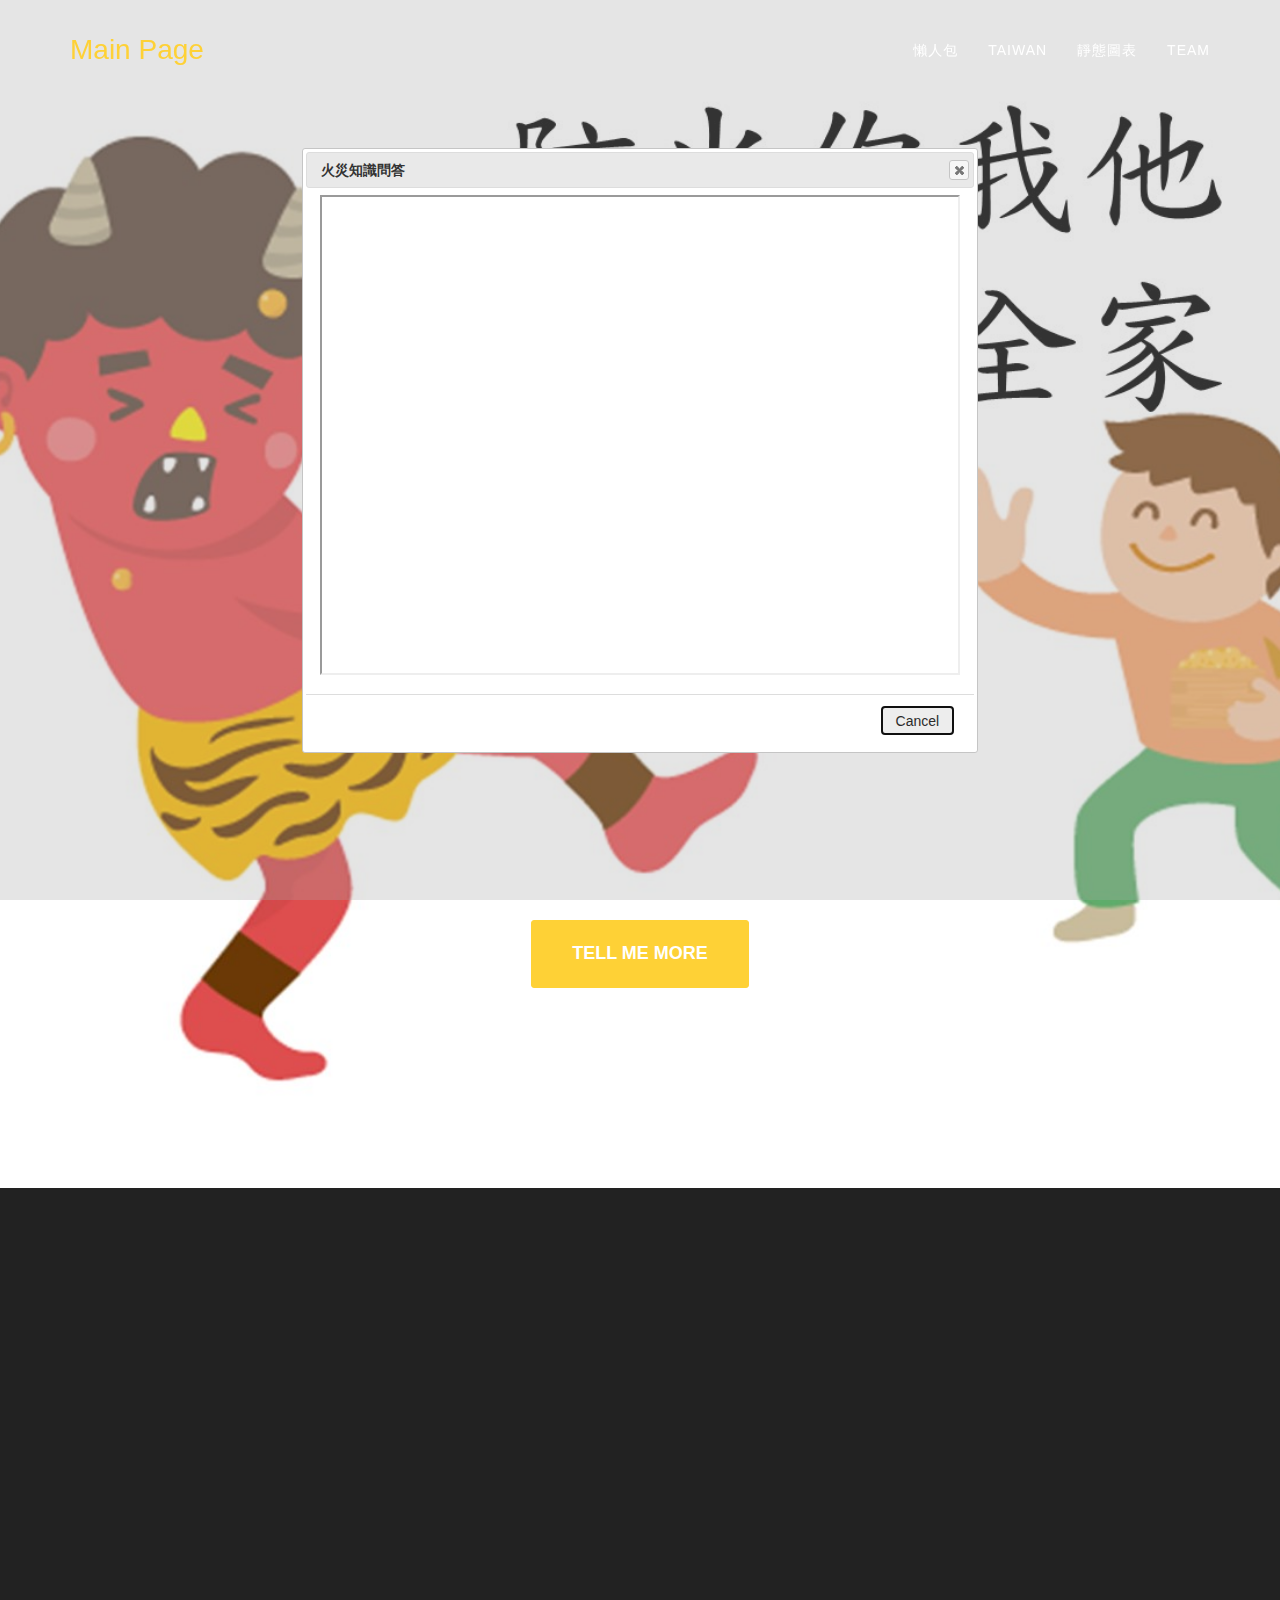
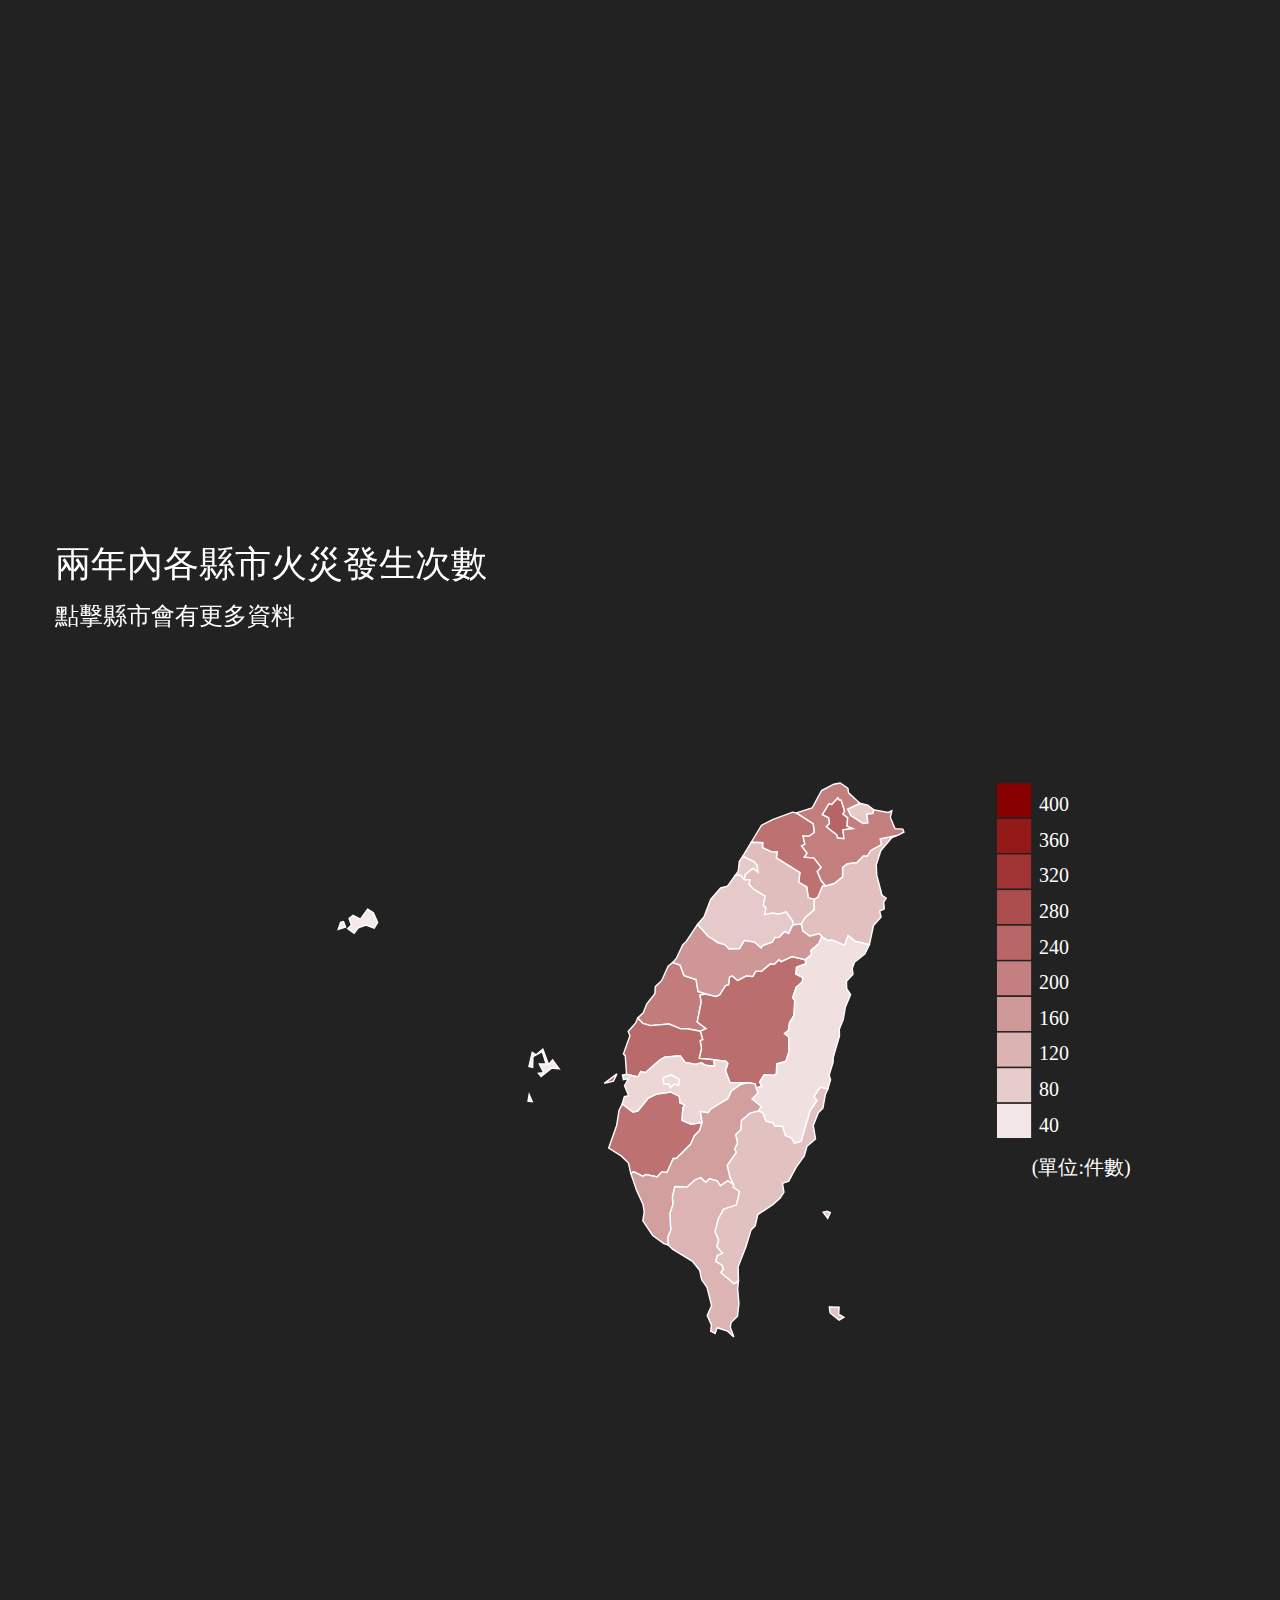
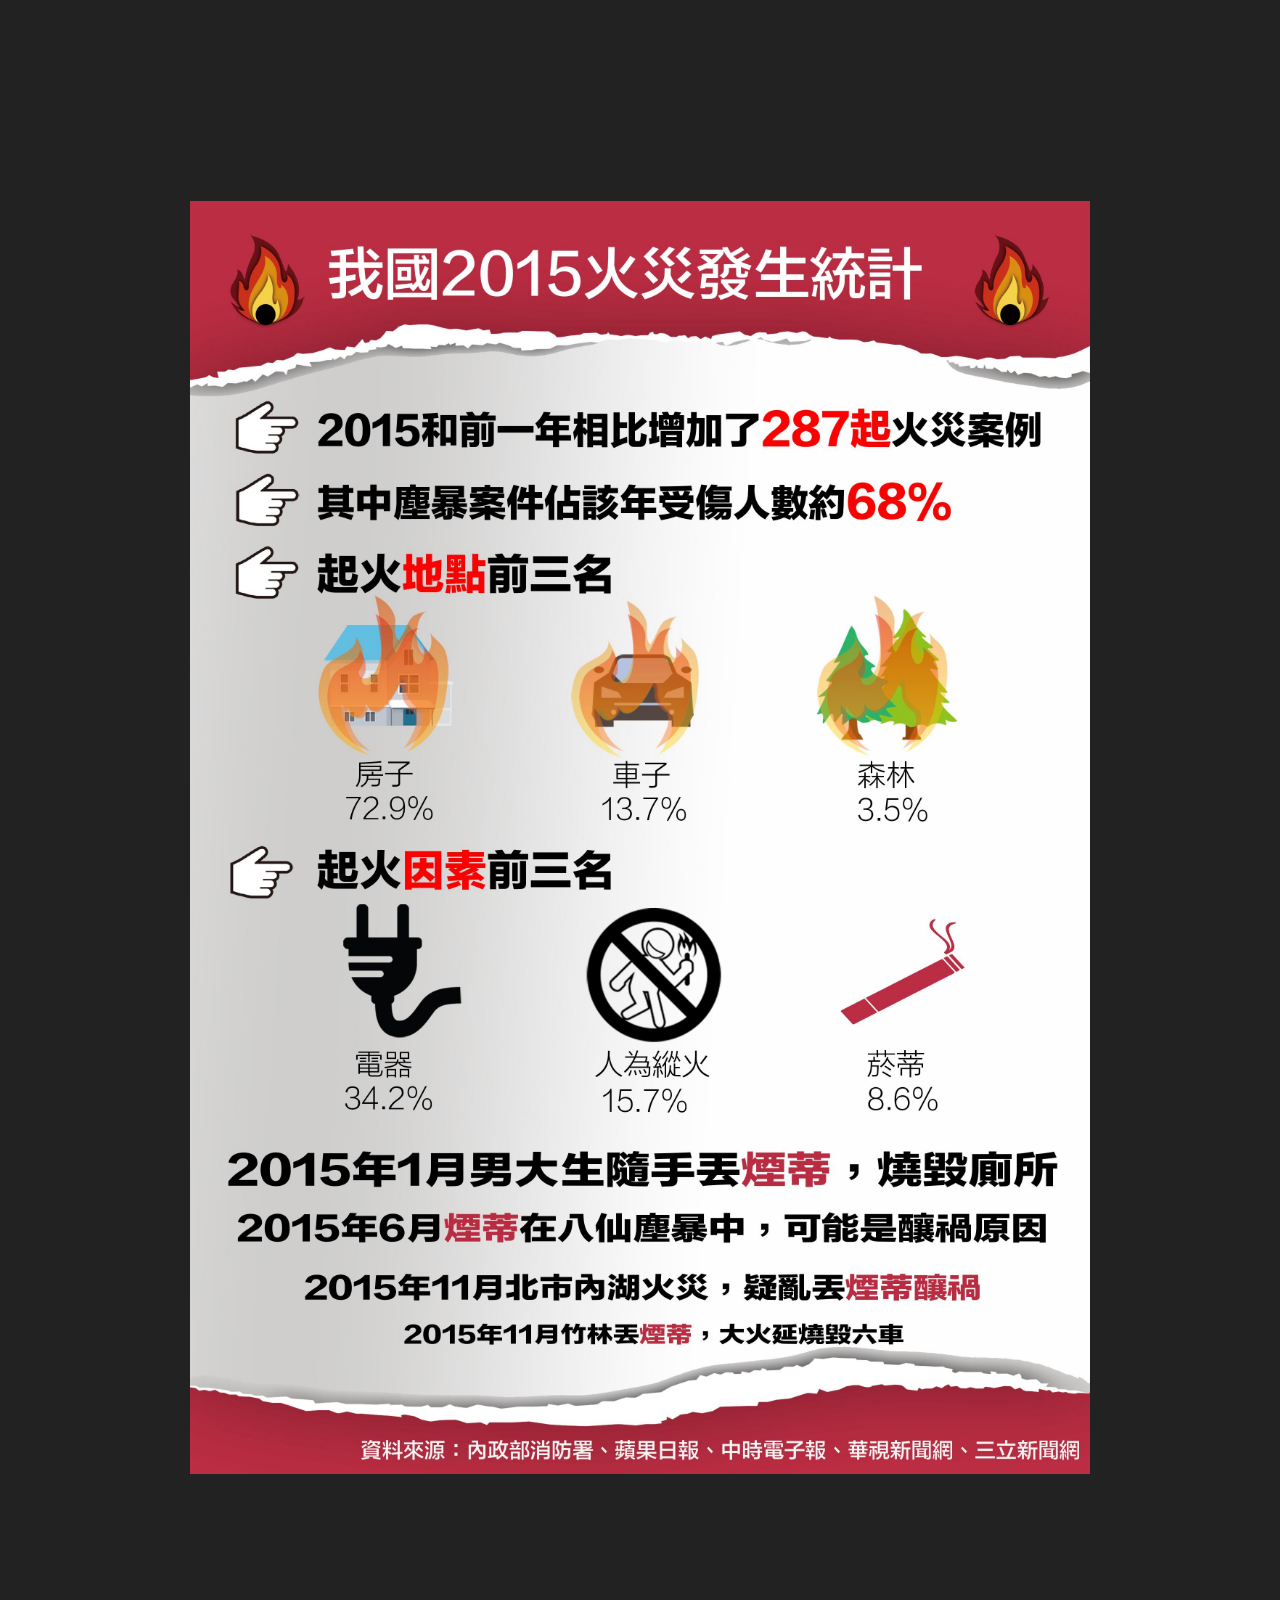
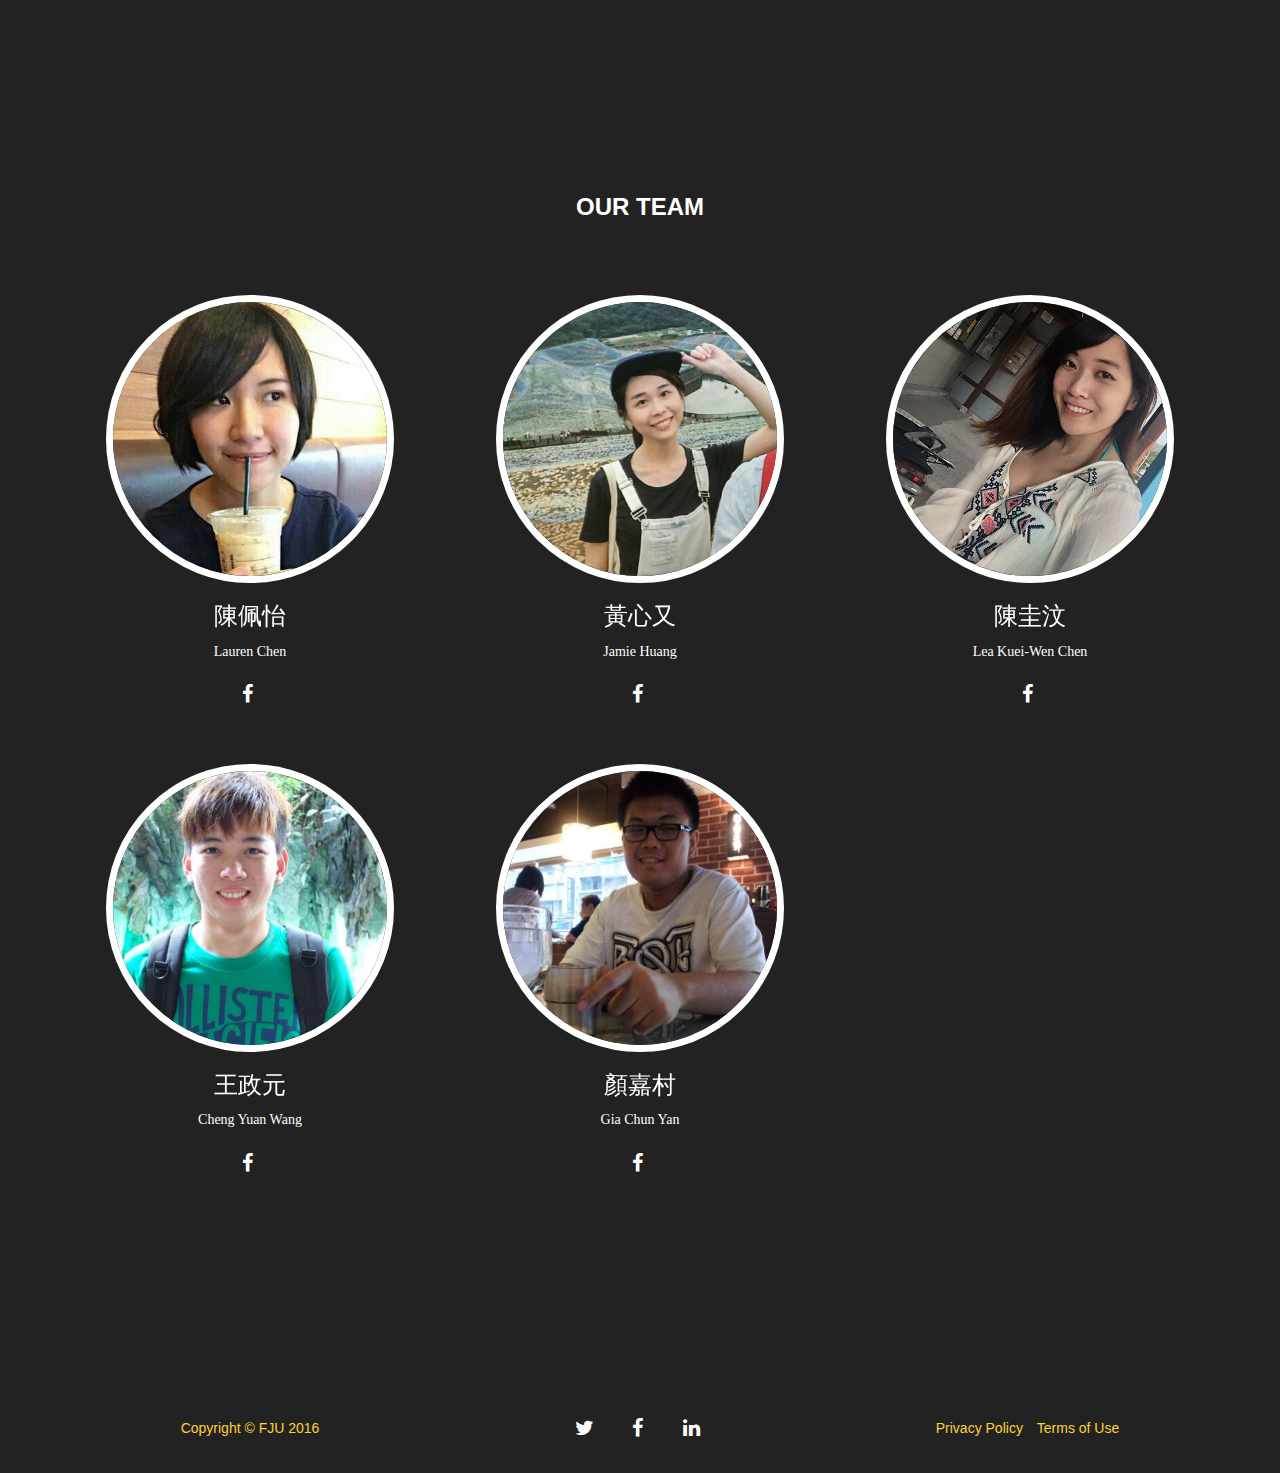
==== commit d10e4d60: "index" ====
--- a/index.html
+++ b/index.html
@@ -925,7 +925,7 @@
     <script src="js/contact_me.js"></script>
     <!-- Custom Theme JavaScript -->
     <script src="js/agency.js"></script>
-    <script type="text/javascript" src="/jquery-ui/jquery-ui.js"></script>
+    <script src="/jquery-ui/jquery-ui.js"></script>
     <script src ="js/d3.v3.min.js"></script>
     <script src="js/topojson.v1.min.js"></script>
 
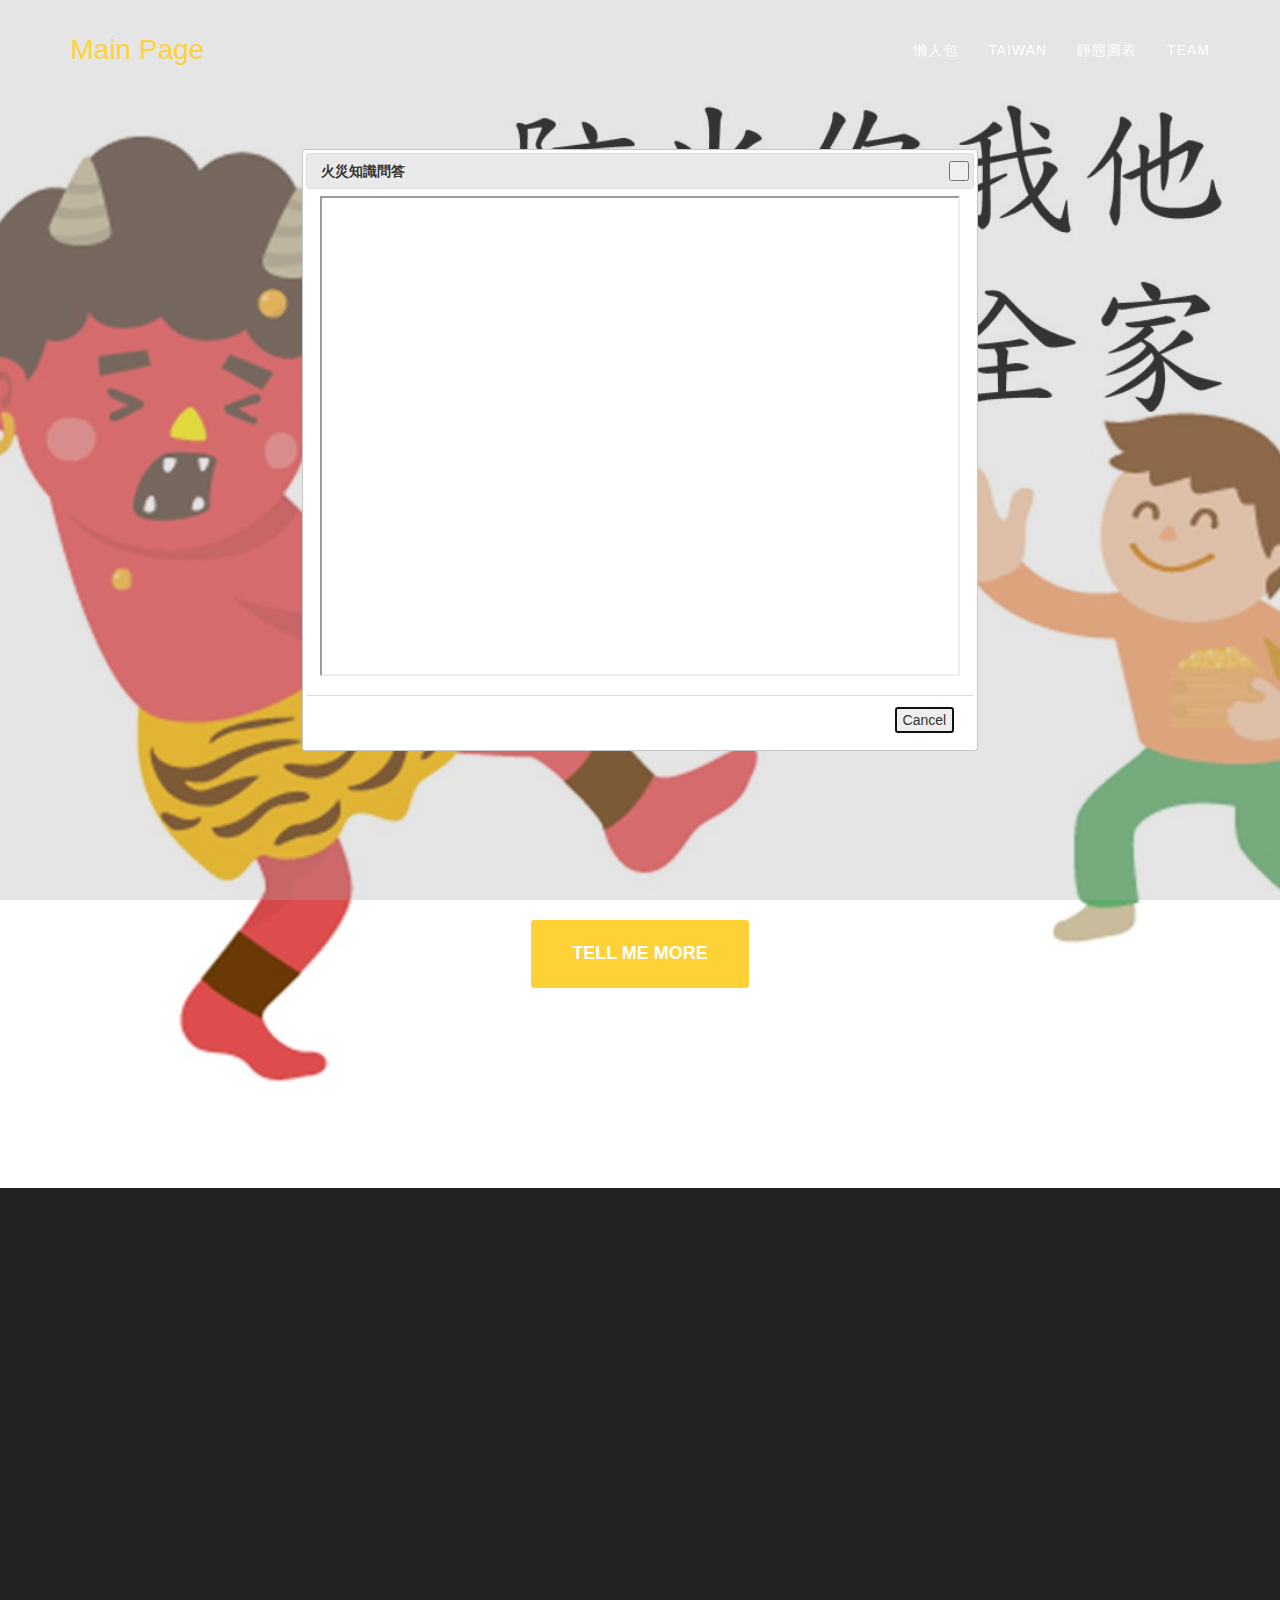
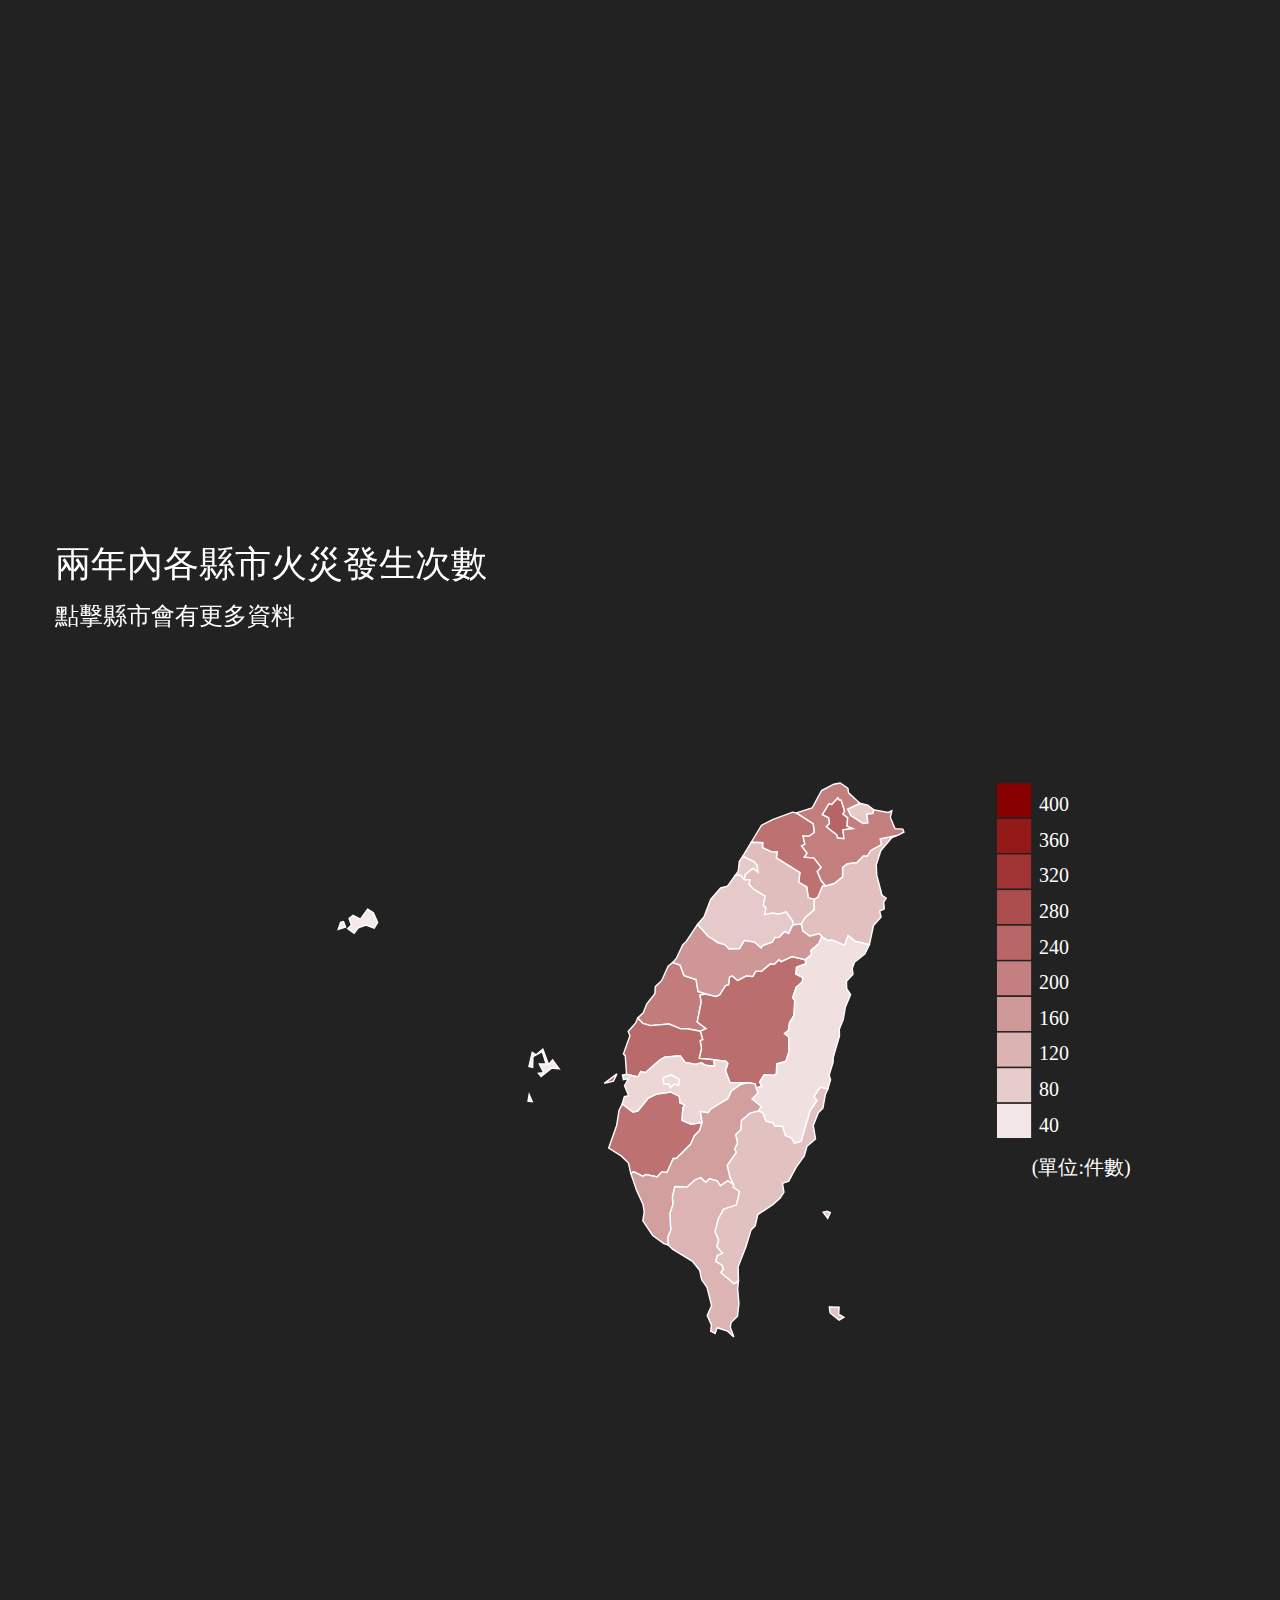
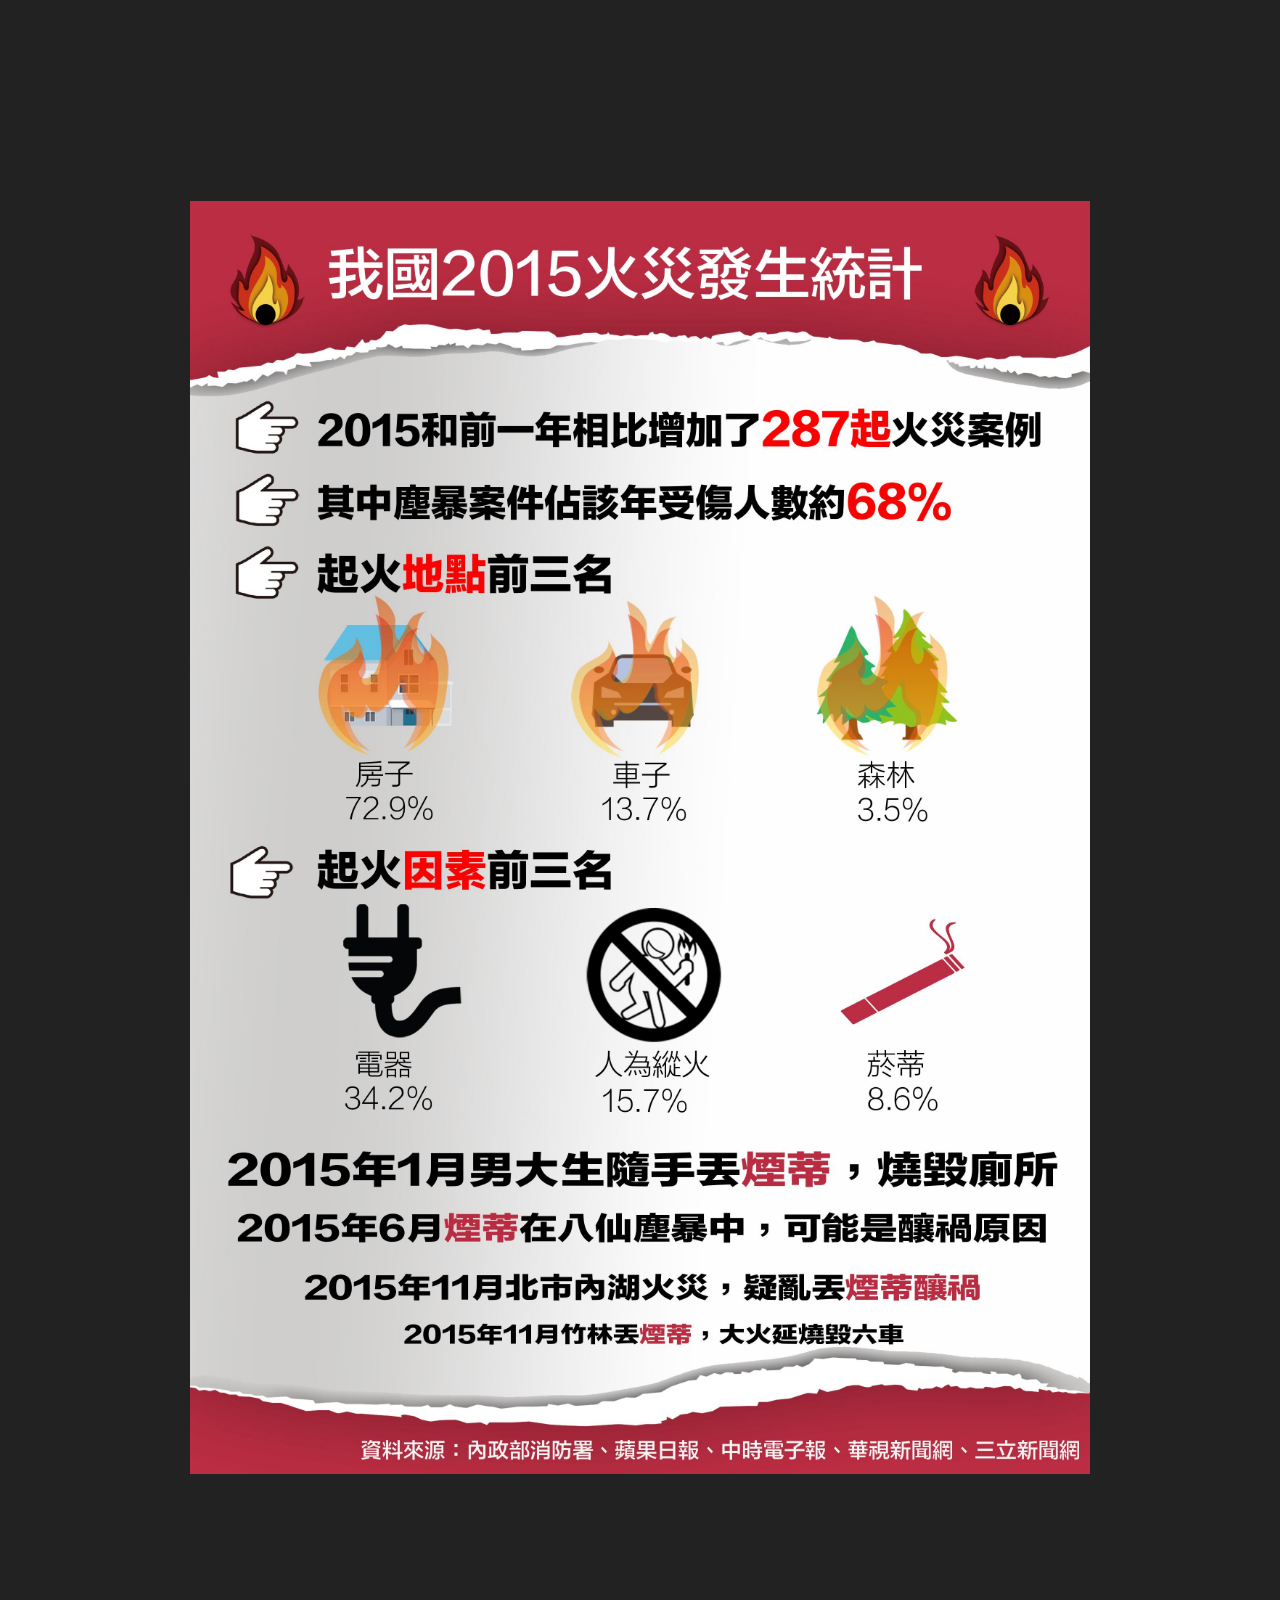
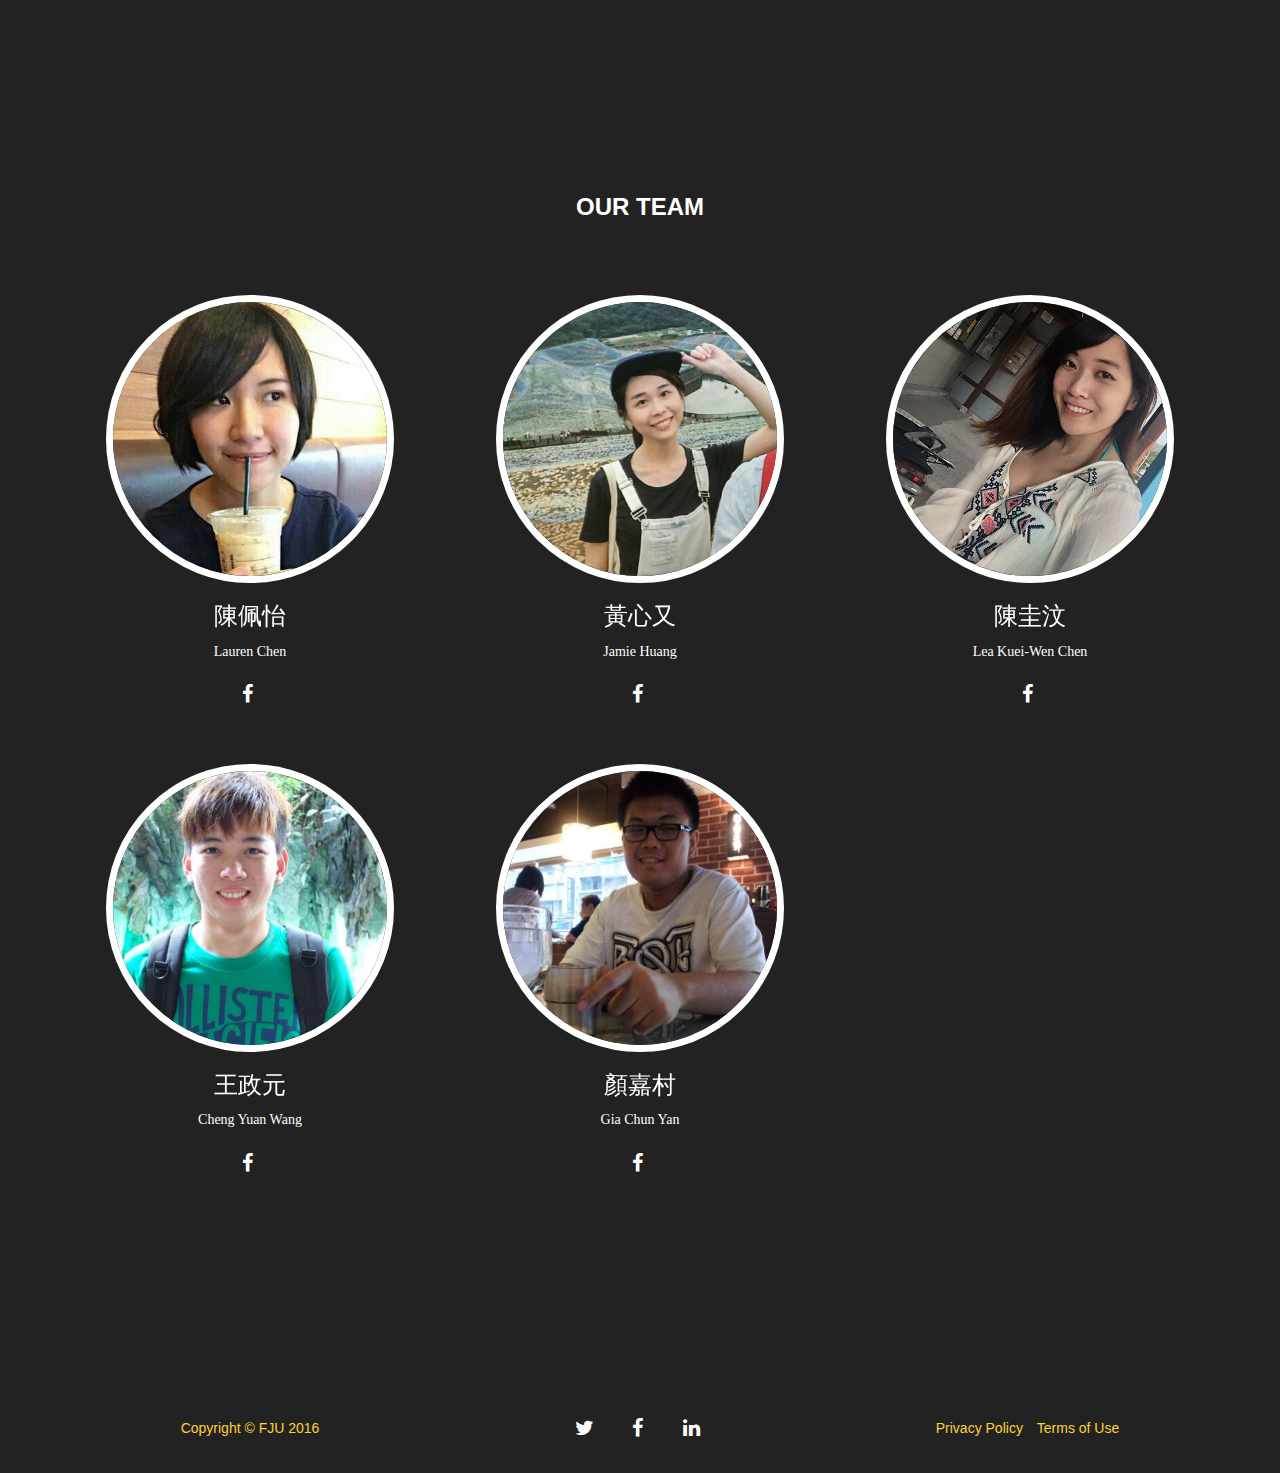
==== commit 31e06ffb: "index" ====
--- a/index.html
+++ b/index.html
@@ -916,7 +916,6 @@
     <!-- jQuery -->
     <script src="js/jquery.js"></script>
     <!-- Bootstrap Core JavaScript -->
-    <script src="js/bootstrap.min.js"></script>
     <!-- Plugin JavaScript -->
     <script src="js/classie.js"></script>
     <script src="js/cbpAnimatedHeader.js"></script>
@@ -928,6 +927,7 @@
     <script src="/jquery-ui/jquery-ui.js"></script>
     <script src ="js/d3.v3.min.js"></script>
     <script src="js/topojson.v1.min.js"></script>
+    <script src="js/bootstrap.min.js"></script>
 
 </body>
 
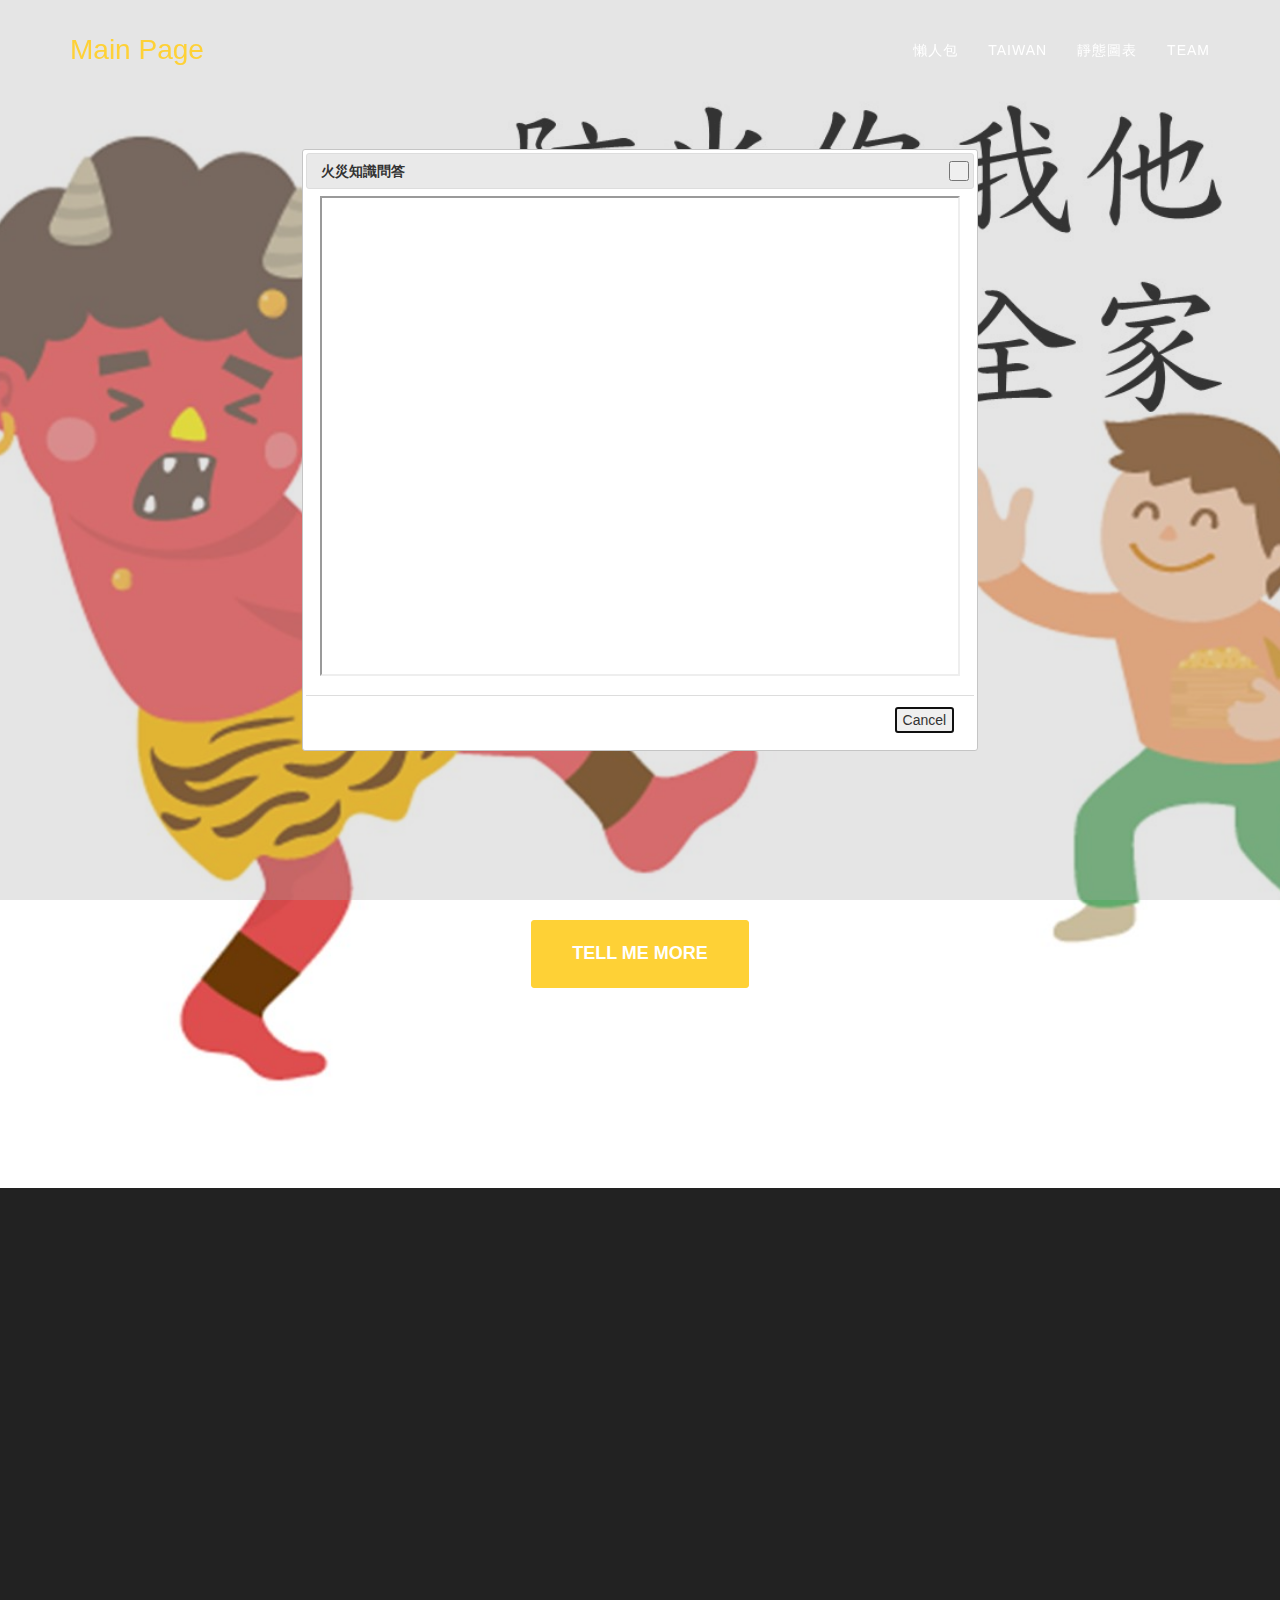
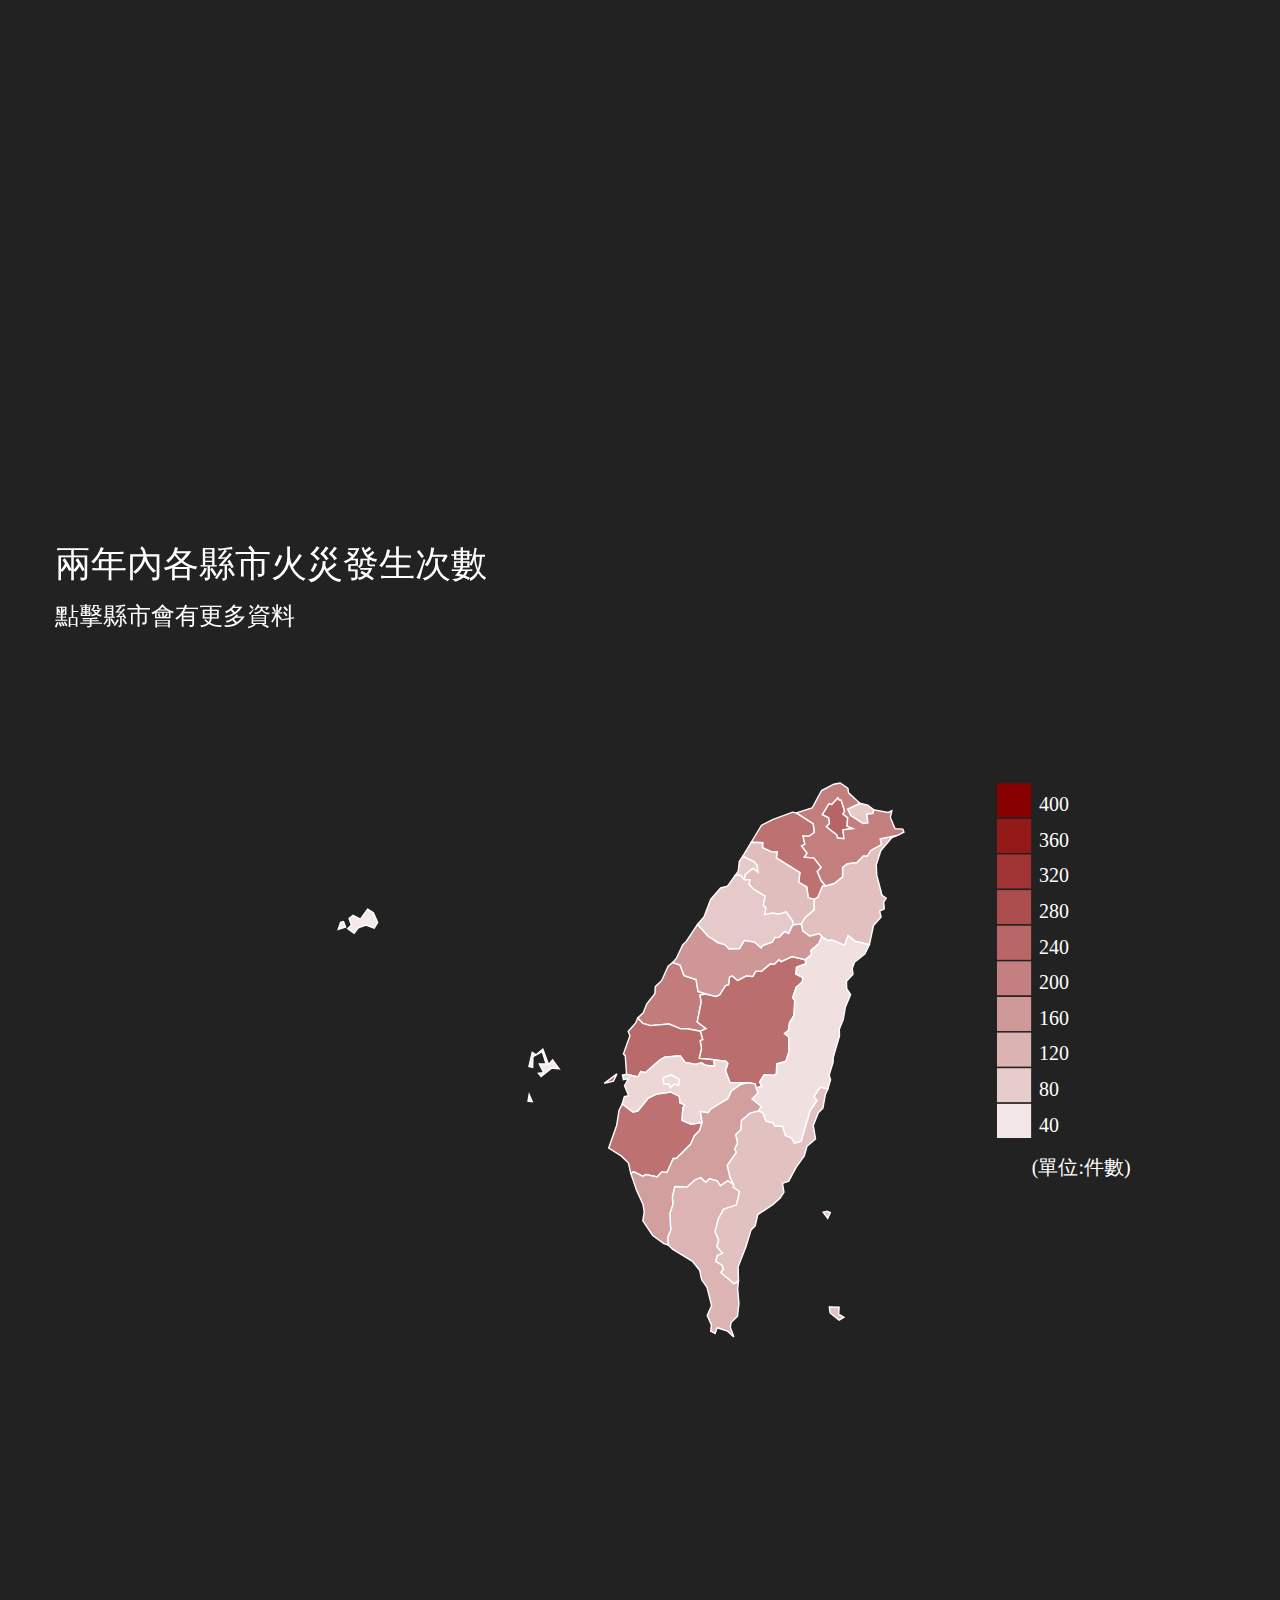
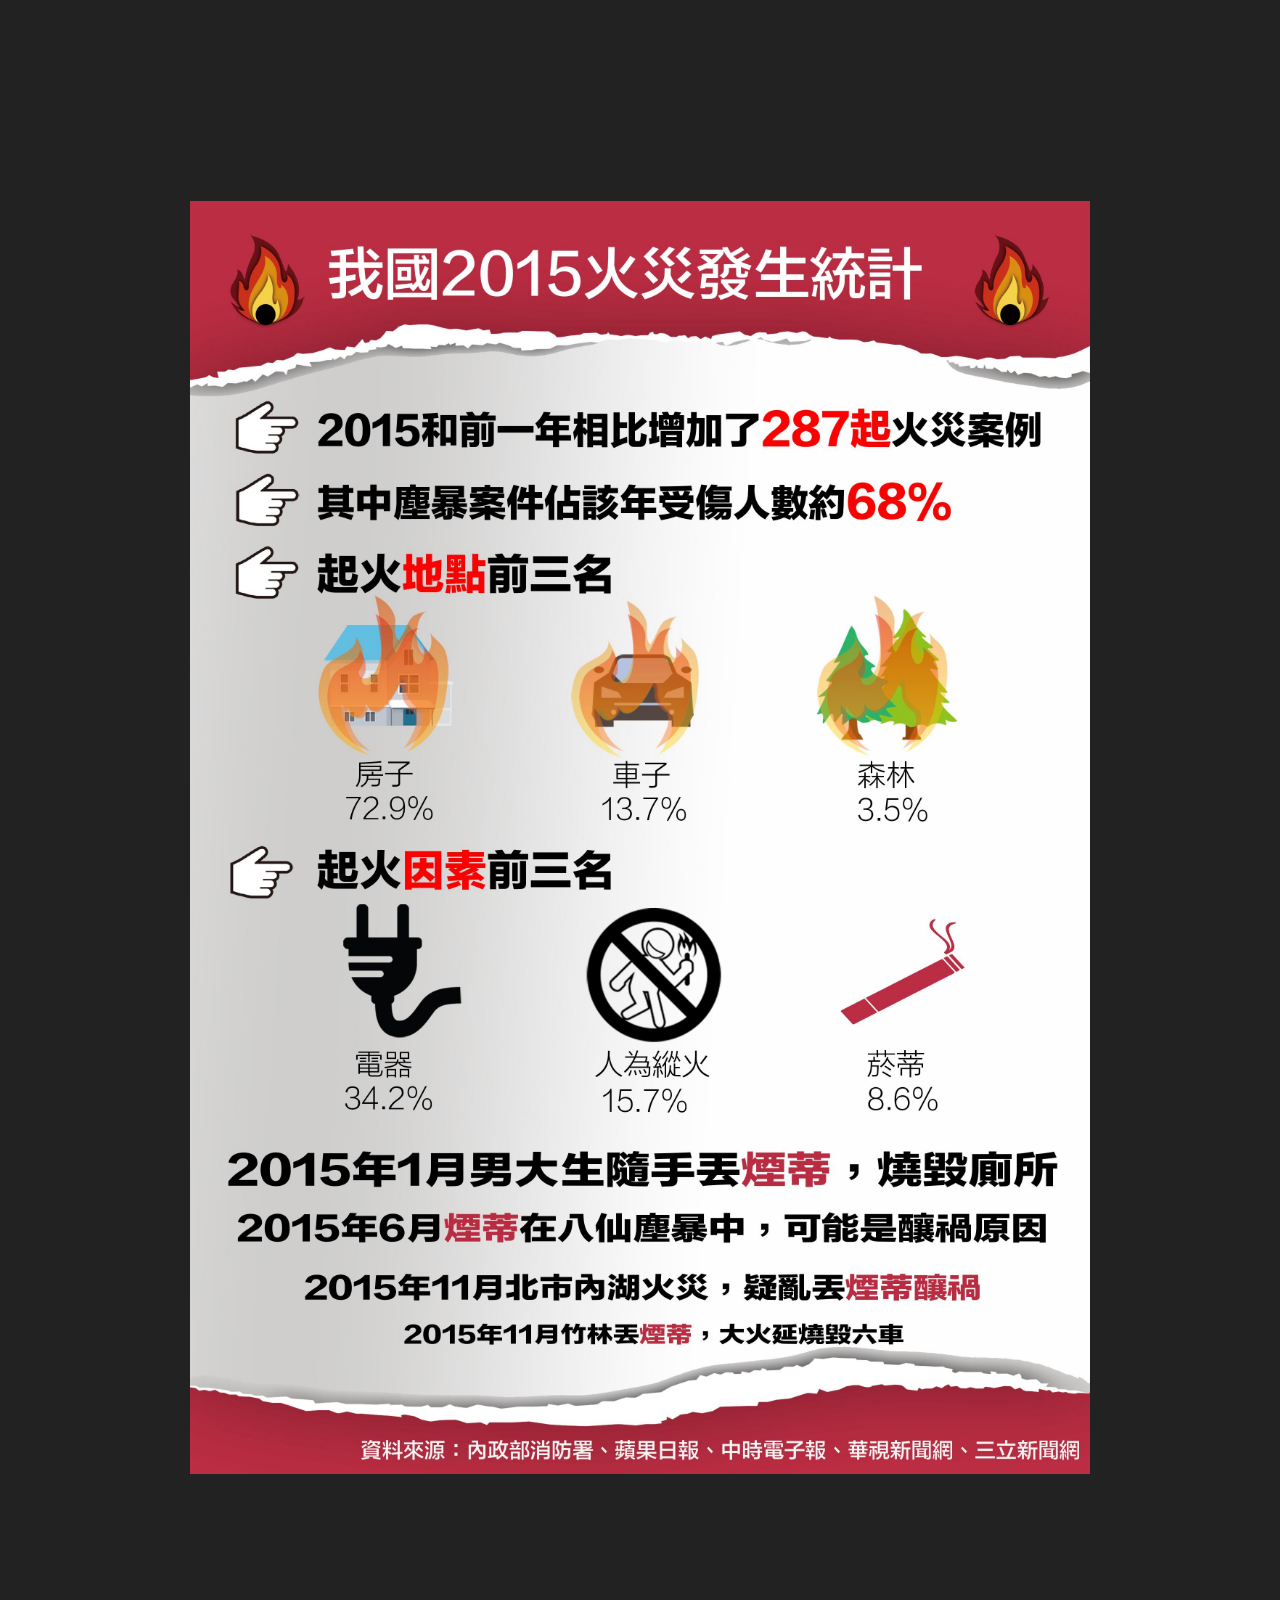
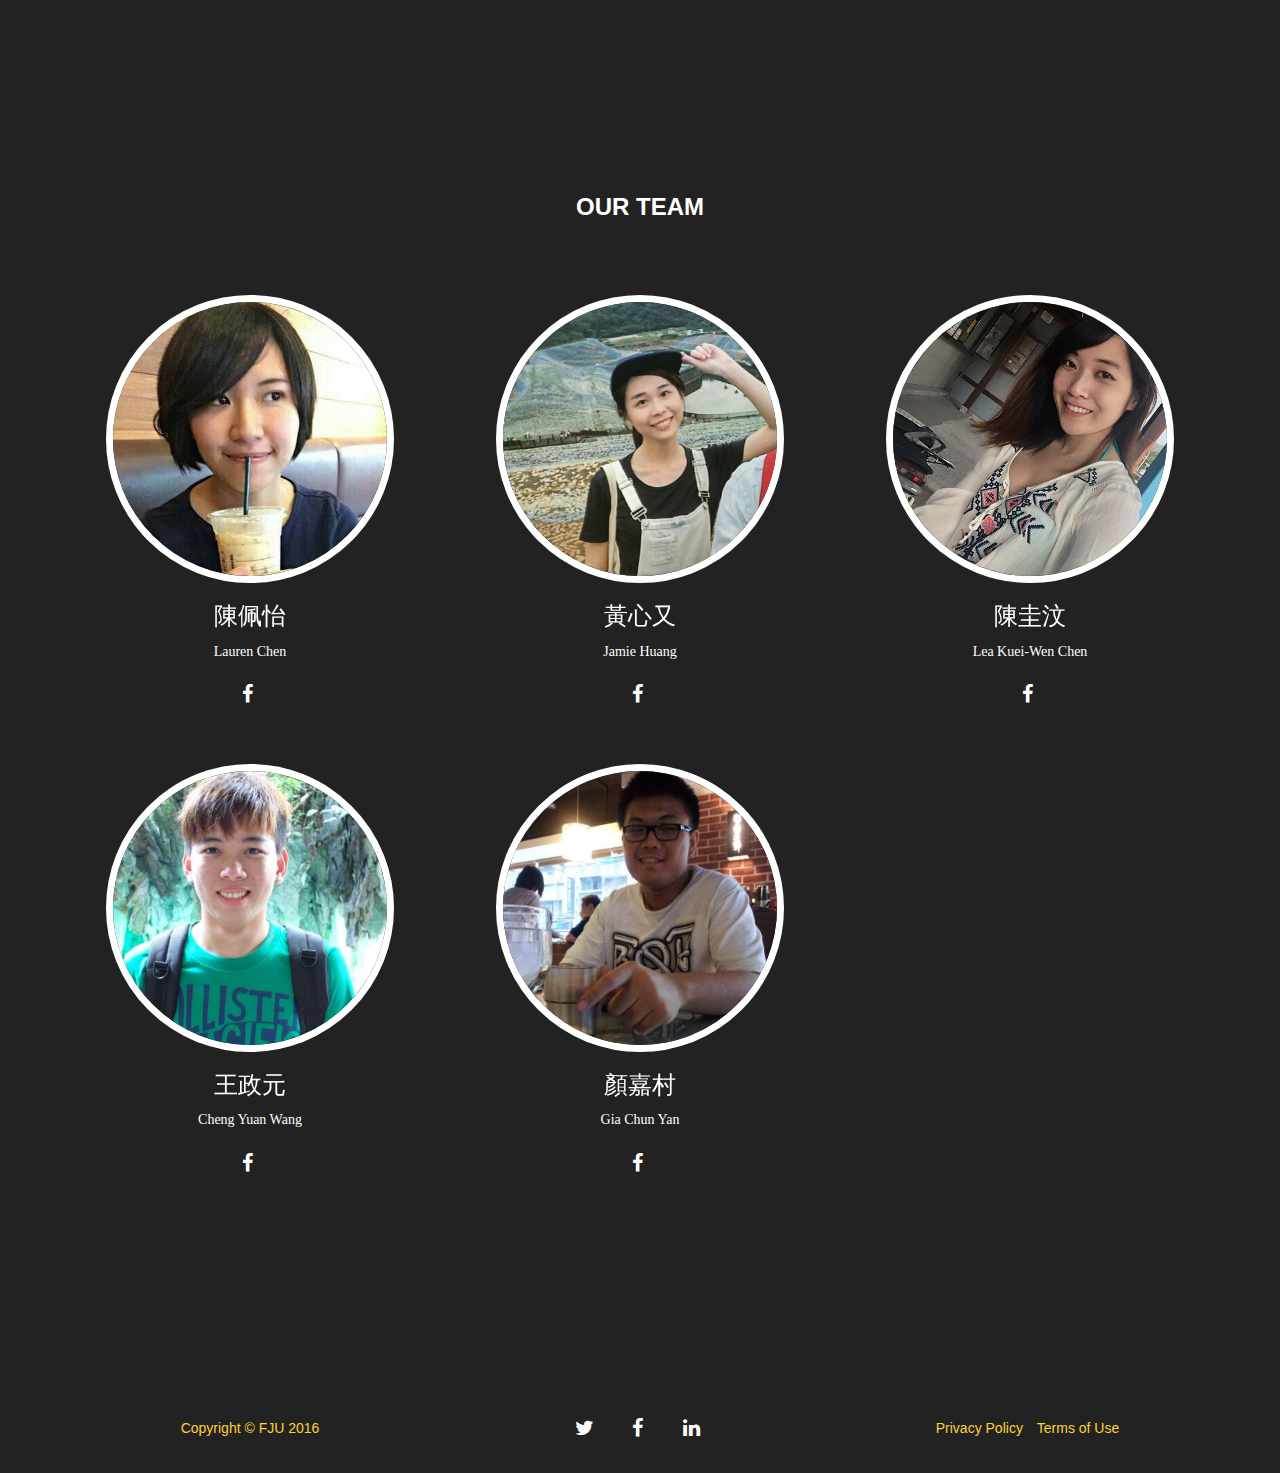
==== commit 99fc9536: "index" ====
--- a/index.html
+++ b/index.html
@@ -915,7 +915,9 @@
     </footer>
     <!-- jQuery -->
     <script src="js/jquery.js"></script>
+    <script src="/jquery-ui/jquery-ui.js"></script>
     <!-- Bootstrap Core JavaScript -->
+    <script src="js/bootstrap.min.js"></script>
     <!-- Plugin JavaScript -->
     <script src="js/classie.js"></script>
     <script src="js/cbpAnimatedHeader.js"></script>
@@ -924,10 +926,8 @@
     <script src="js/contact_me.js"></script>
     <!-- Custom Theme JavaScript -->
     <script src="js/agency.js"></script>
-    <script src="/jquery-ui/jquery-ui.js"></script>
     <script src ="js/d3.v3.min.js"></script>
     <script src="js/topojson.v1.min.js"></script>
-    <script src="js/bootstrap.min.js"></script>
 
 </body>
 
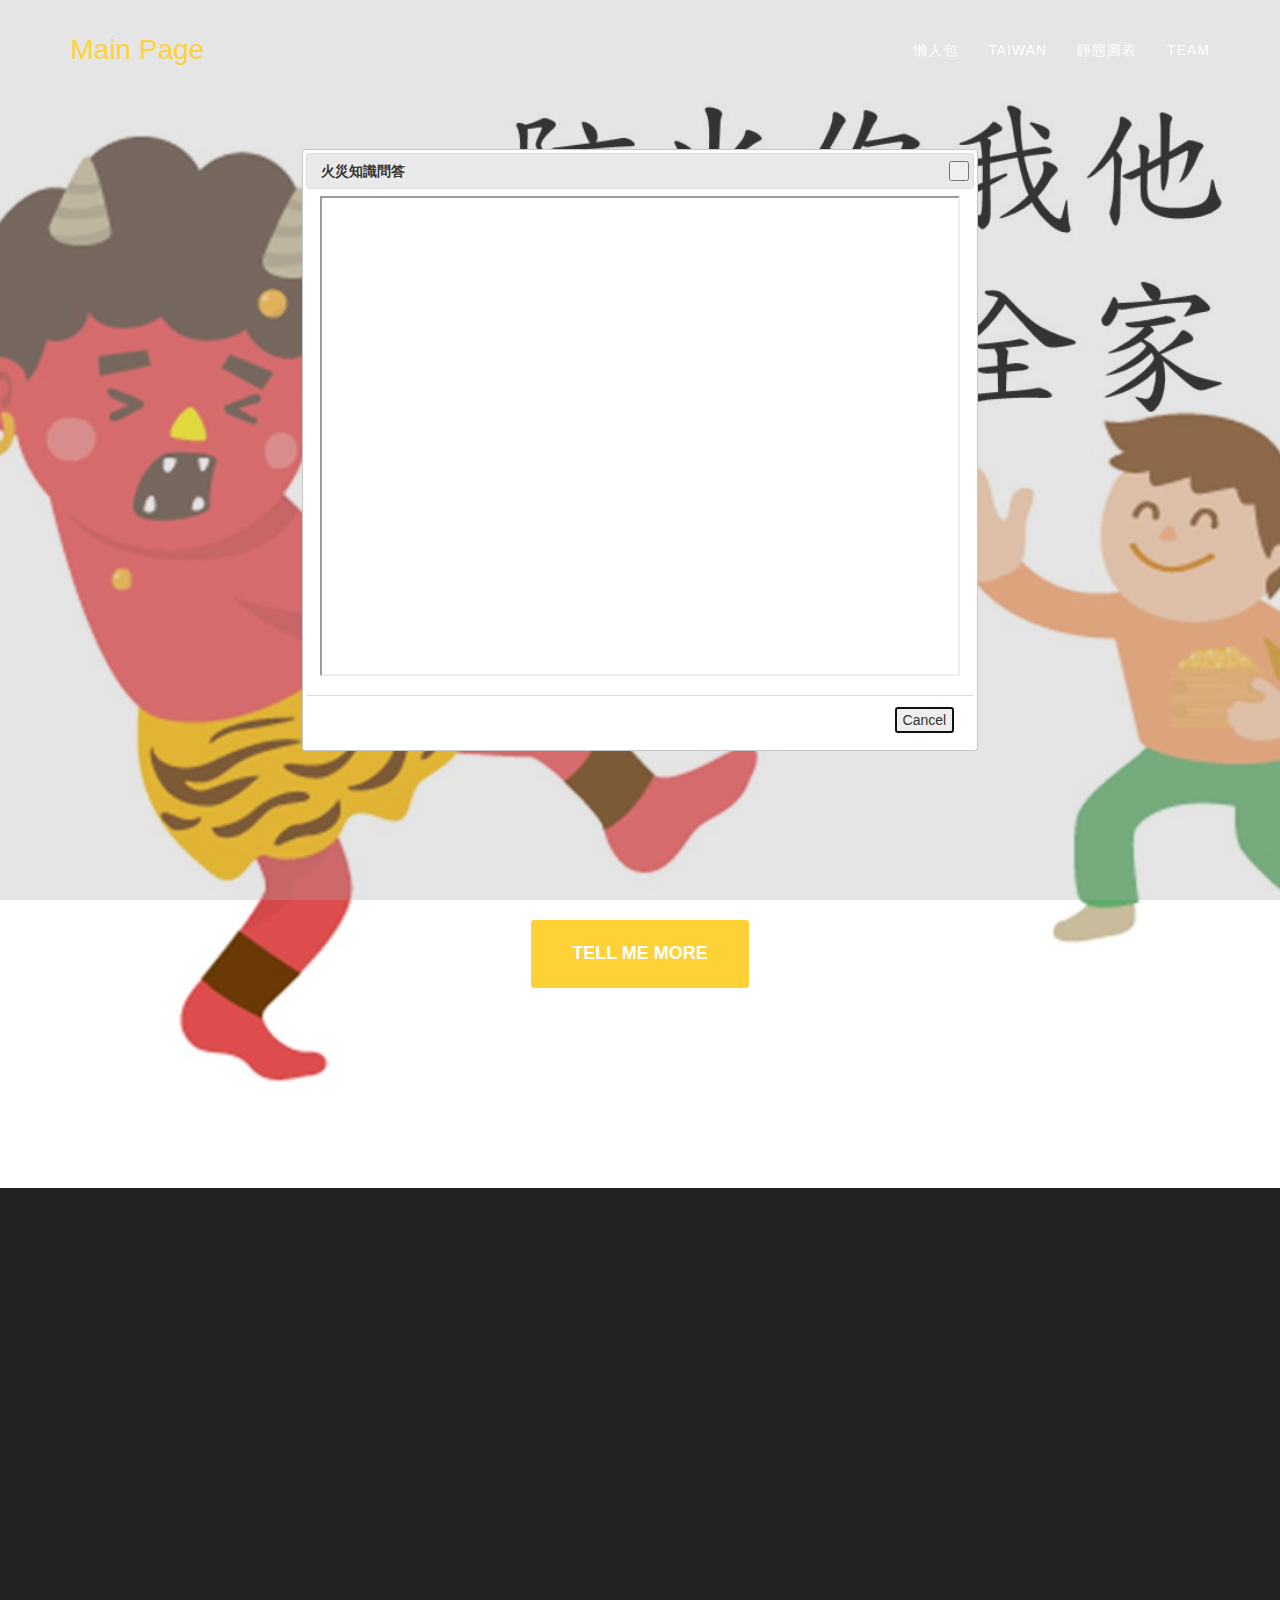
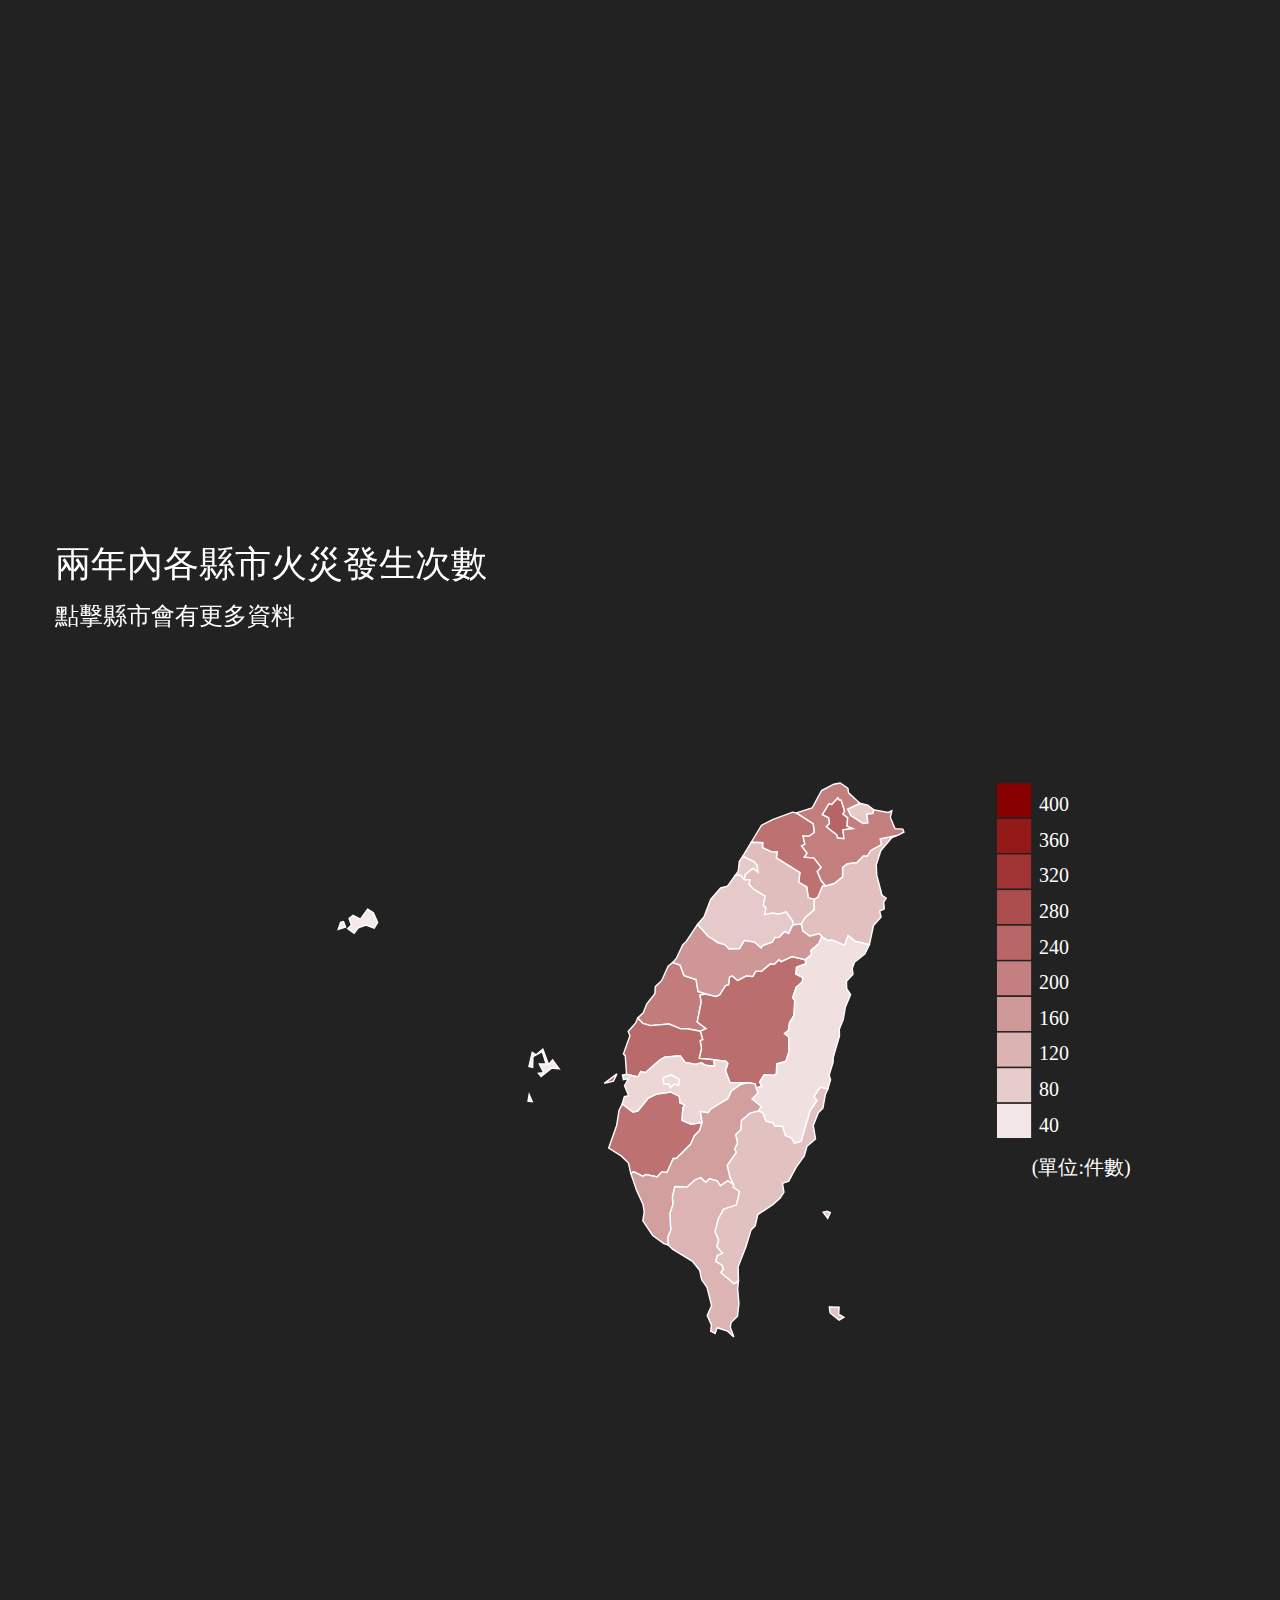
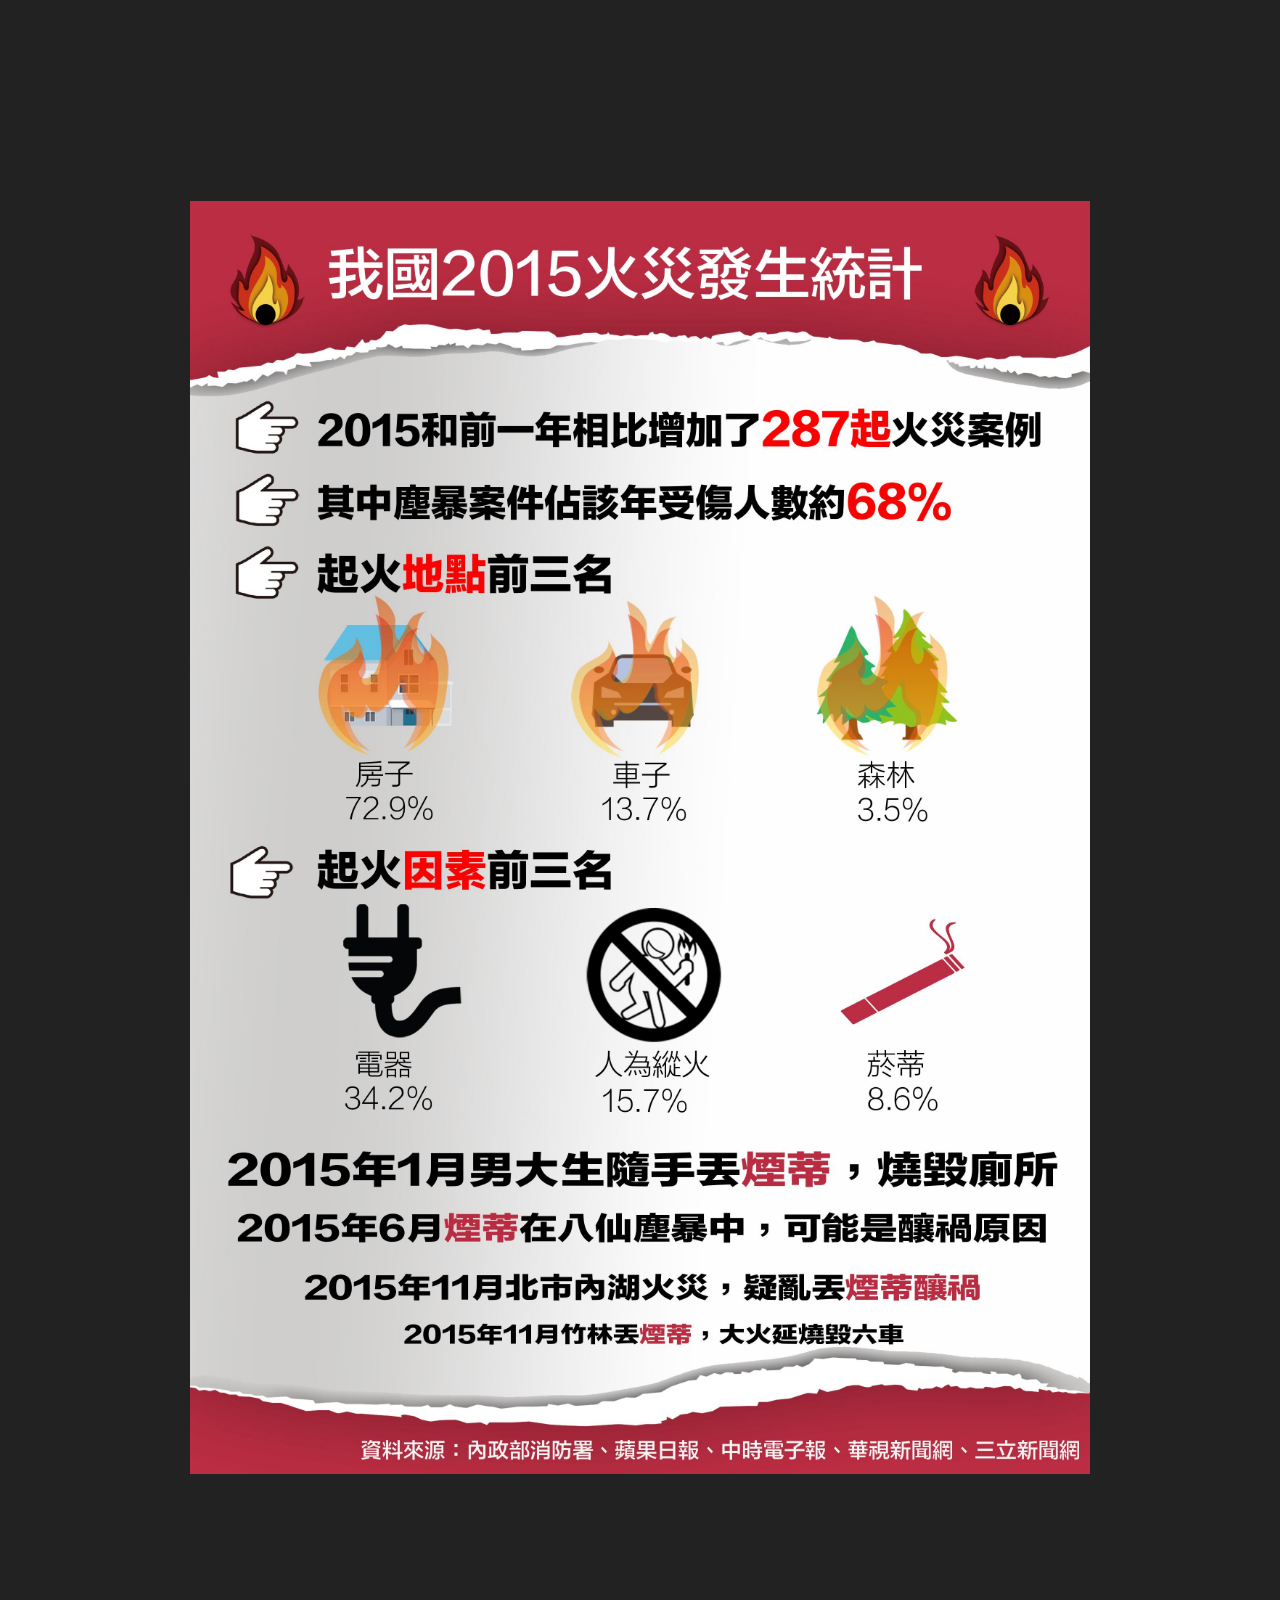
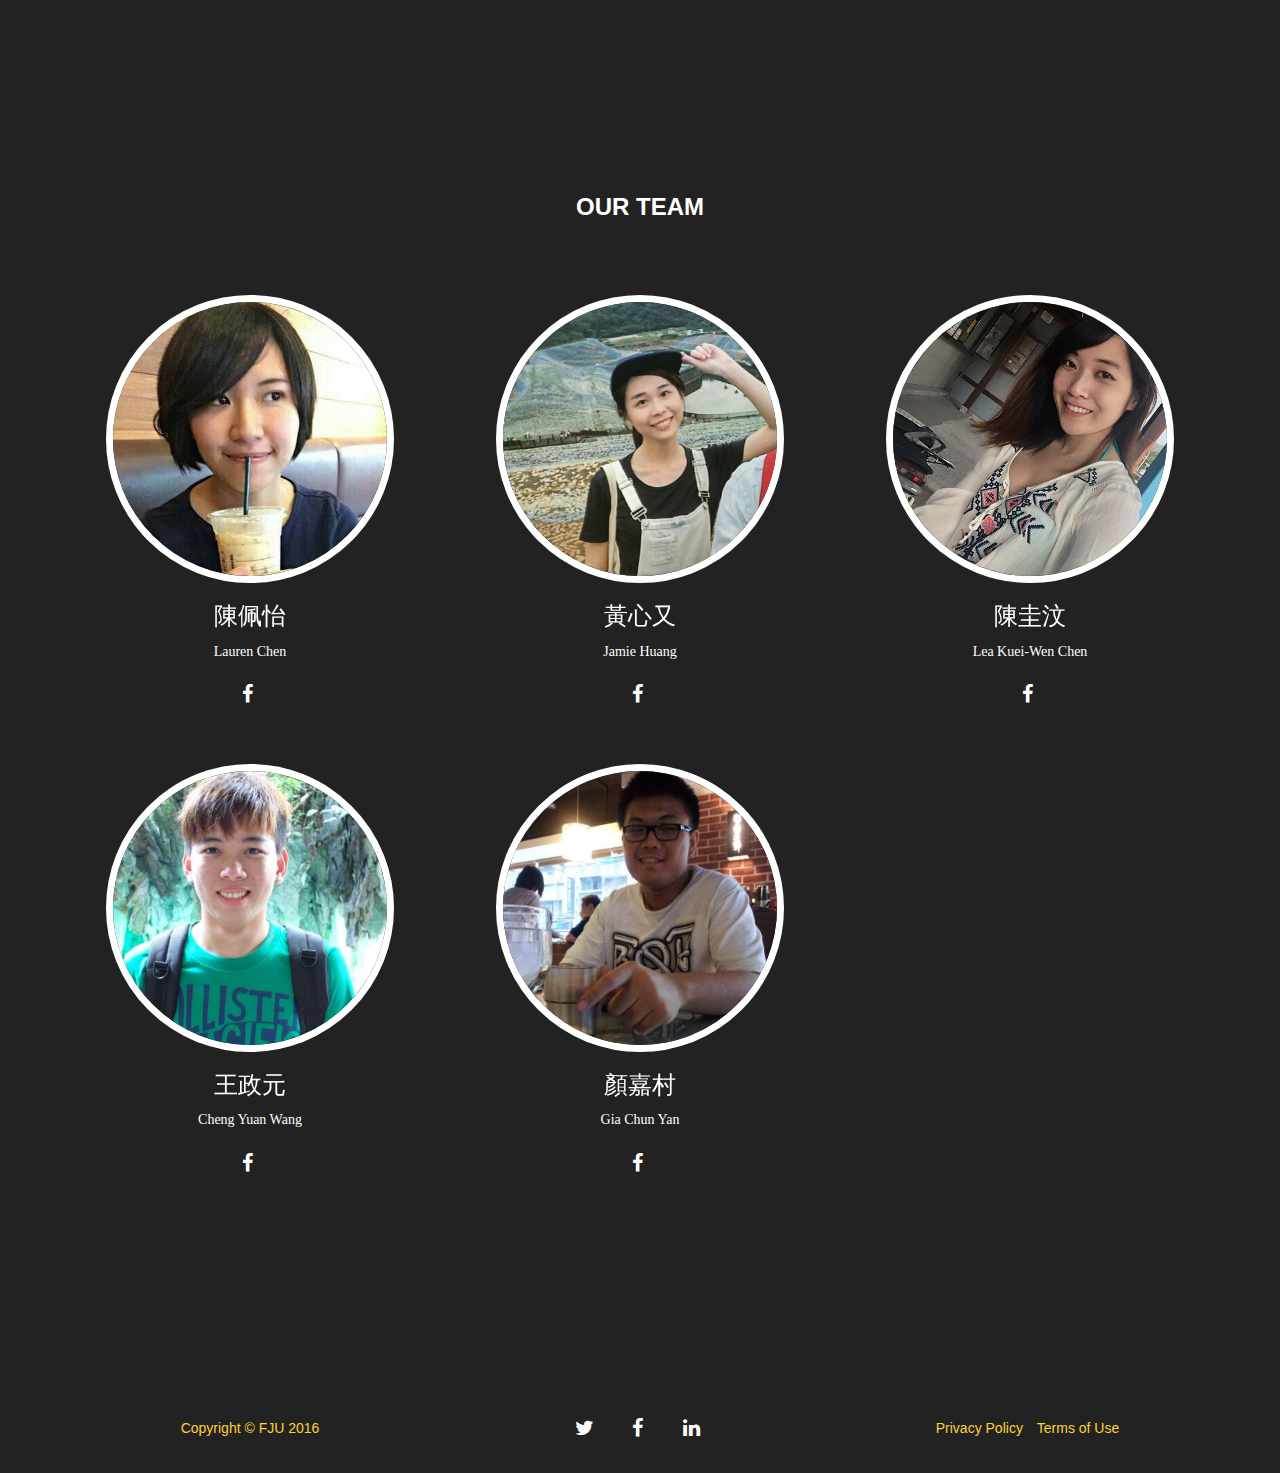
==== commit 41b8f5a3: "index" ====
--- a/index.html
+++ b/index.html
@@ -915,7 +915,7 @@
     </footer>
     <!-- jQuery -->
     <script src="js/jquery.js"></script>
-    <script src="/jquery-ui/jquery-ui.js"></script>
+    <script src="/ui/jquery-ui.js"></script>
     <!-- Bootstrap Core JavaScript -->
     <script src="js/bootstrap.min.js"></script>
     <!-- Plugin JavaScript -->
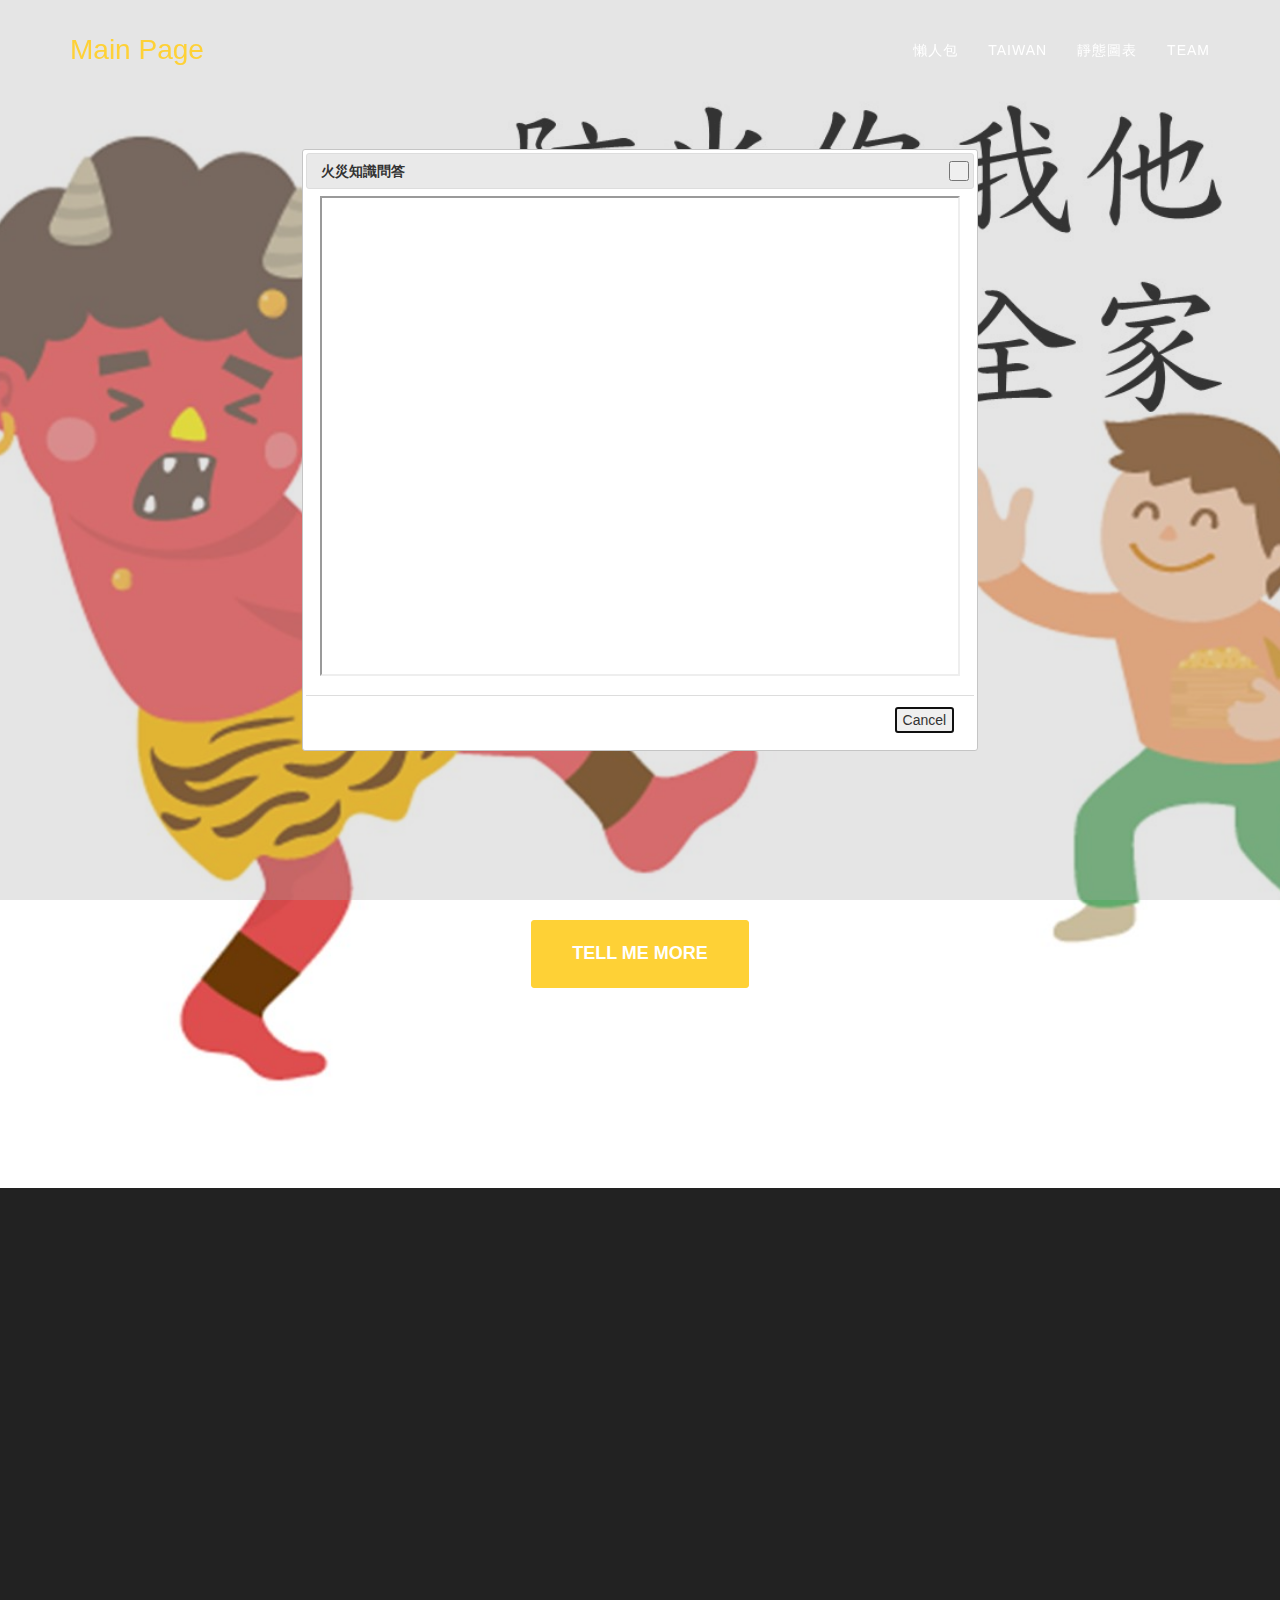
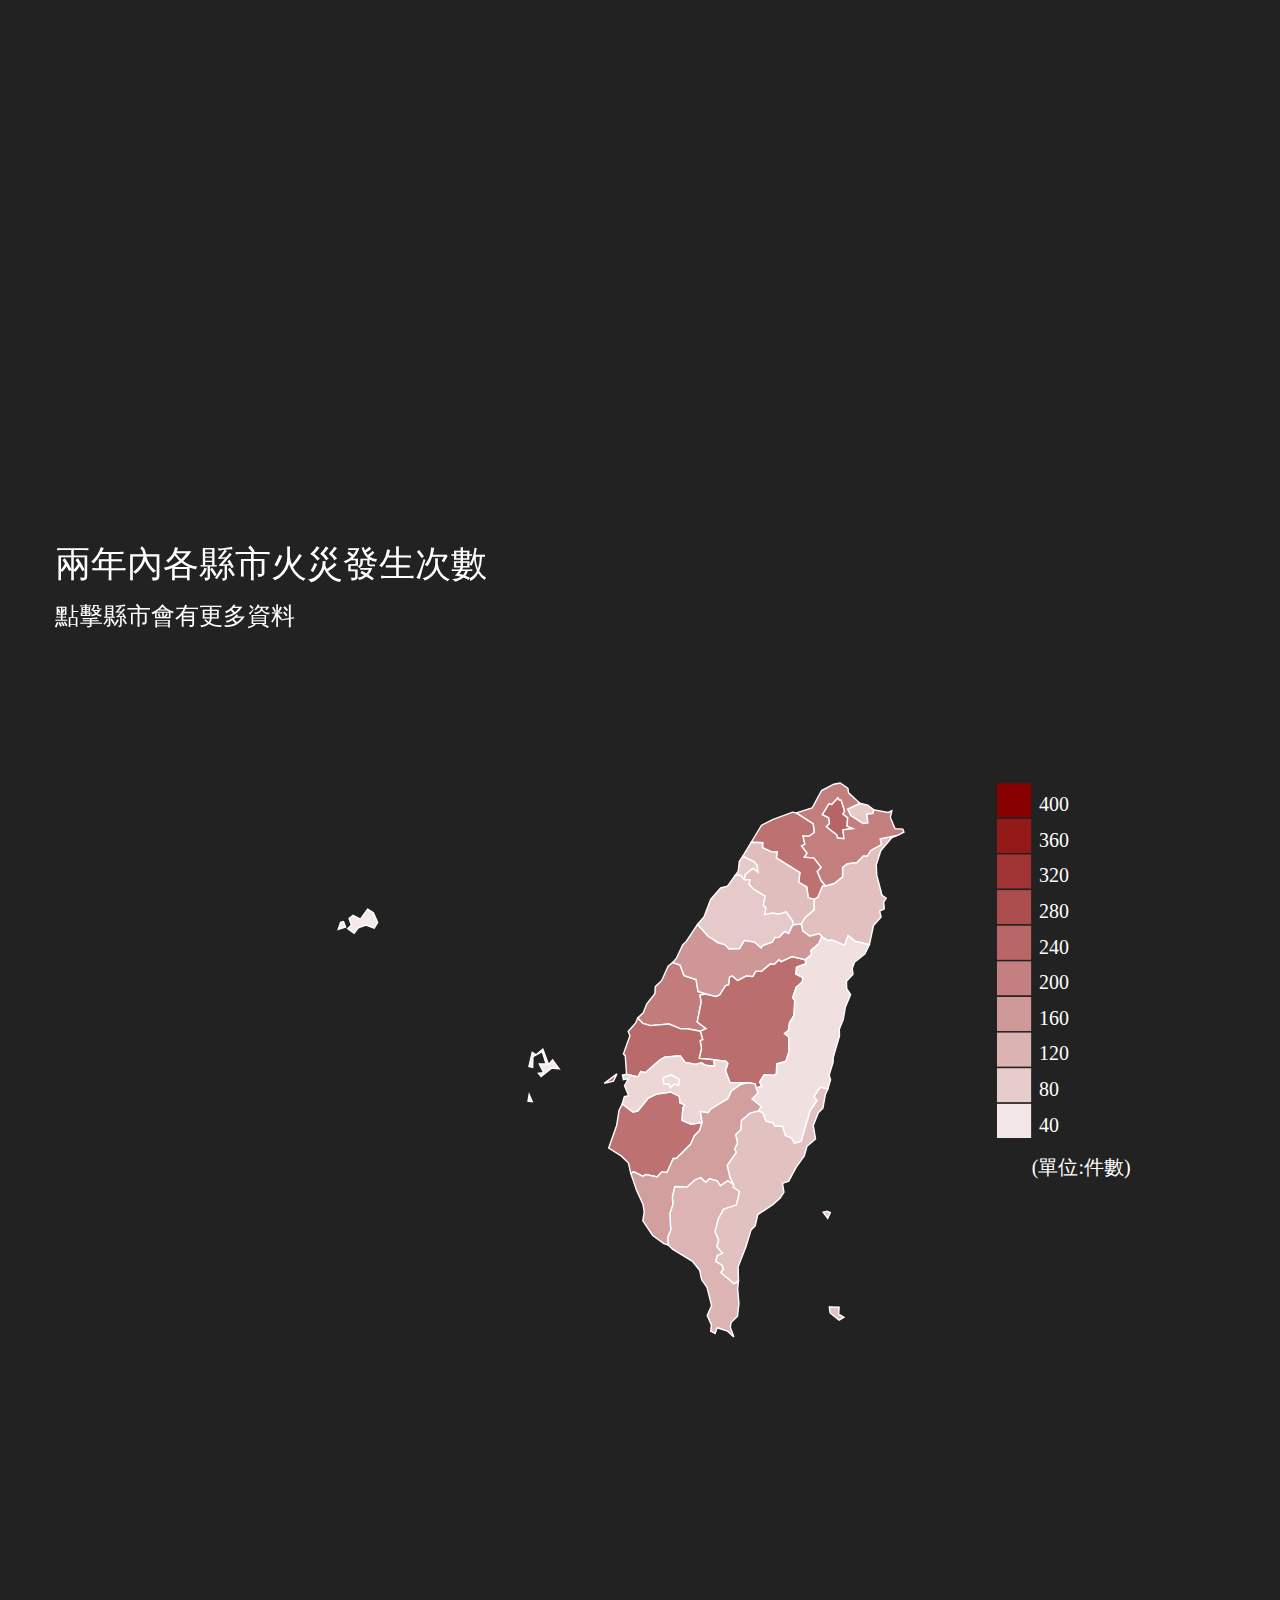
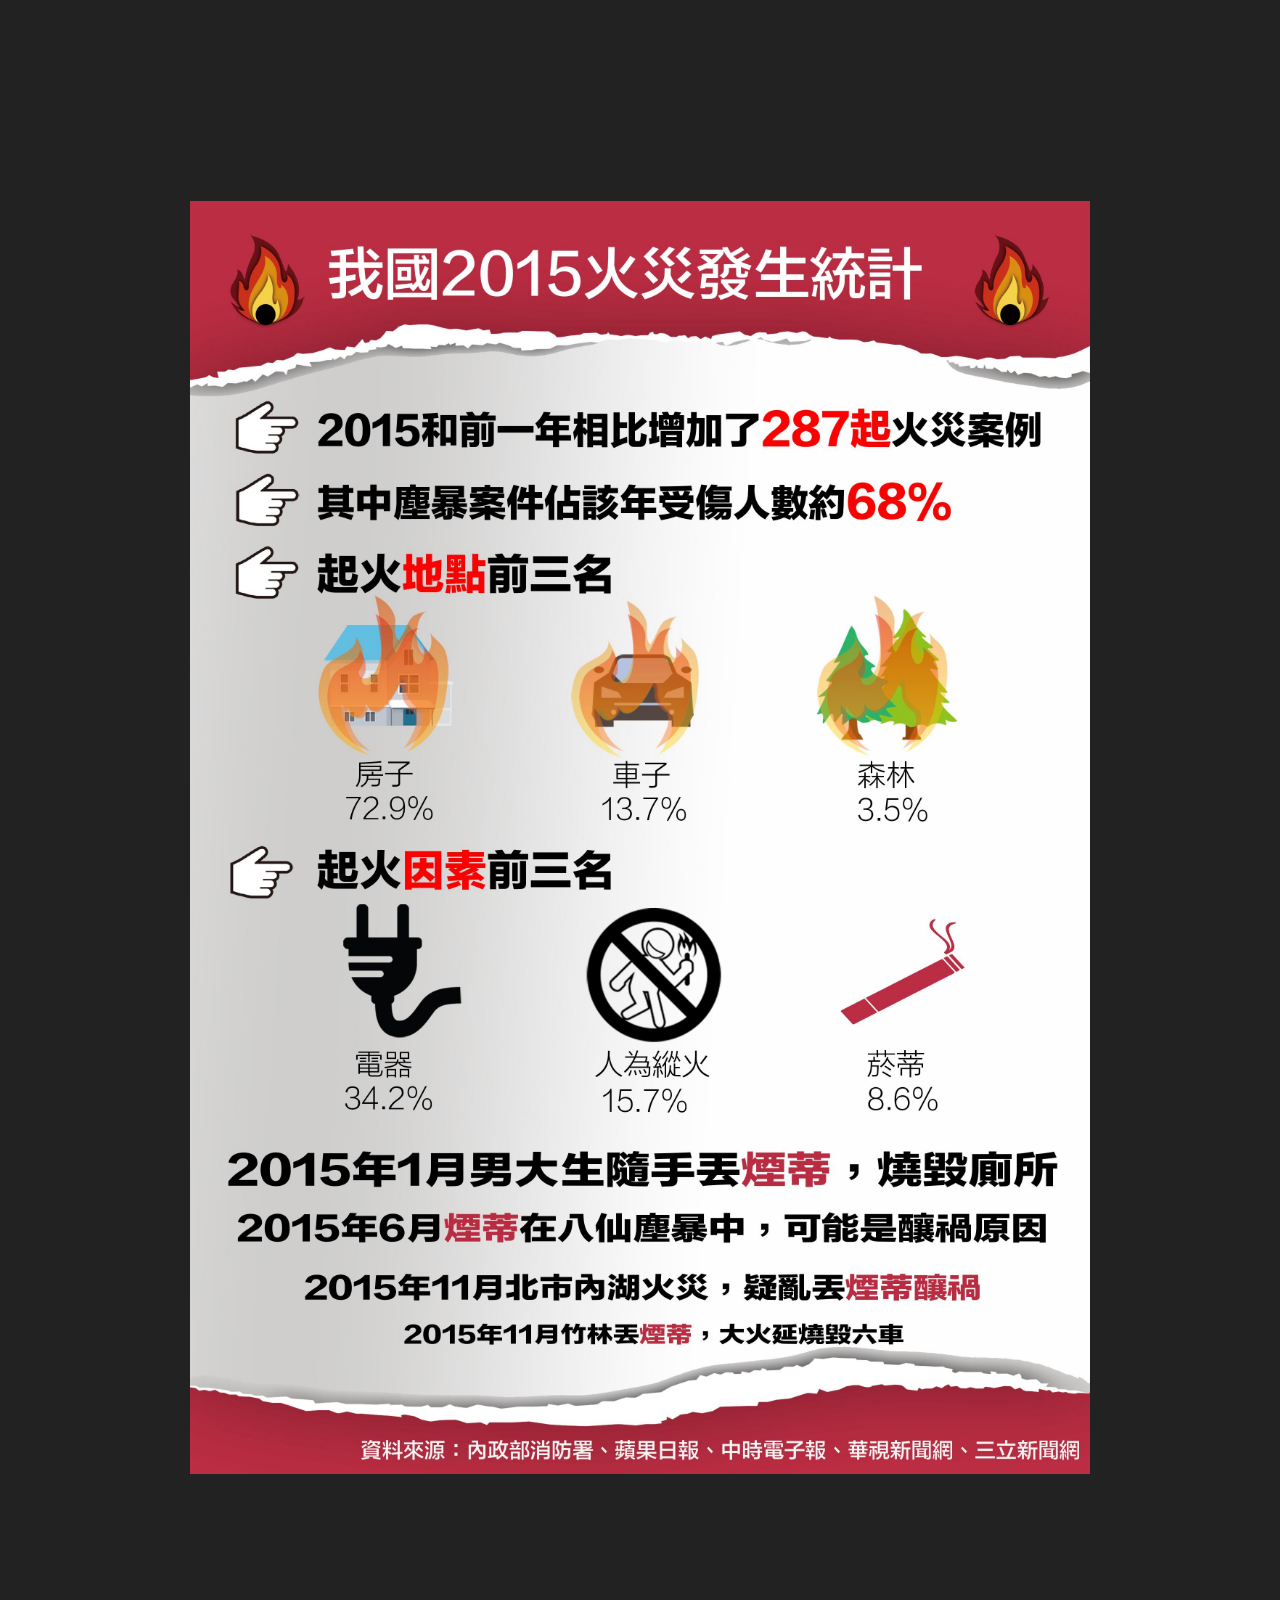
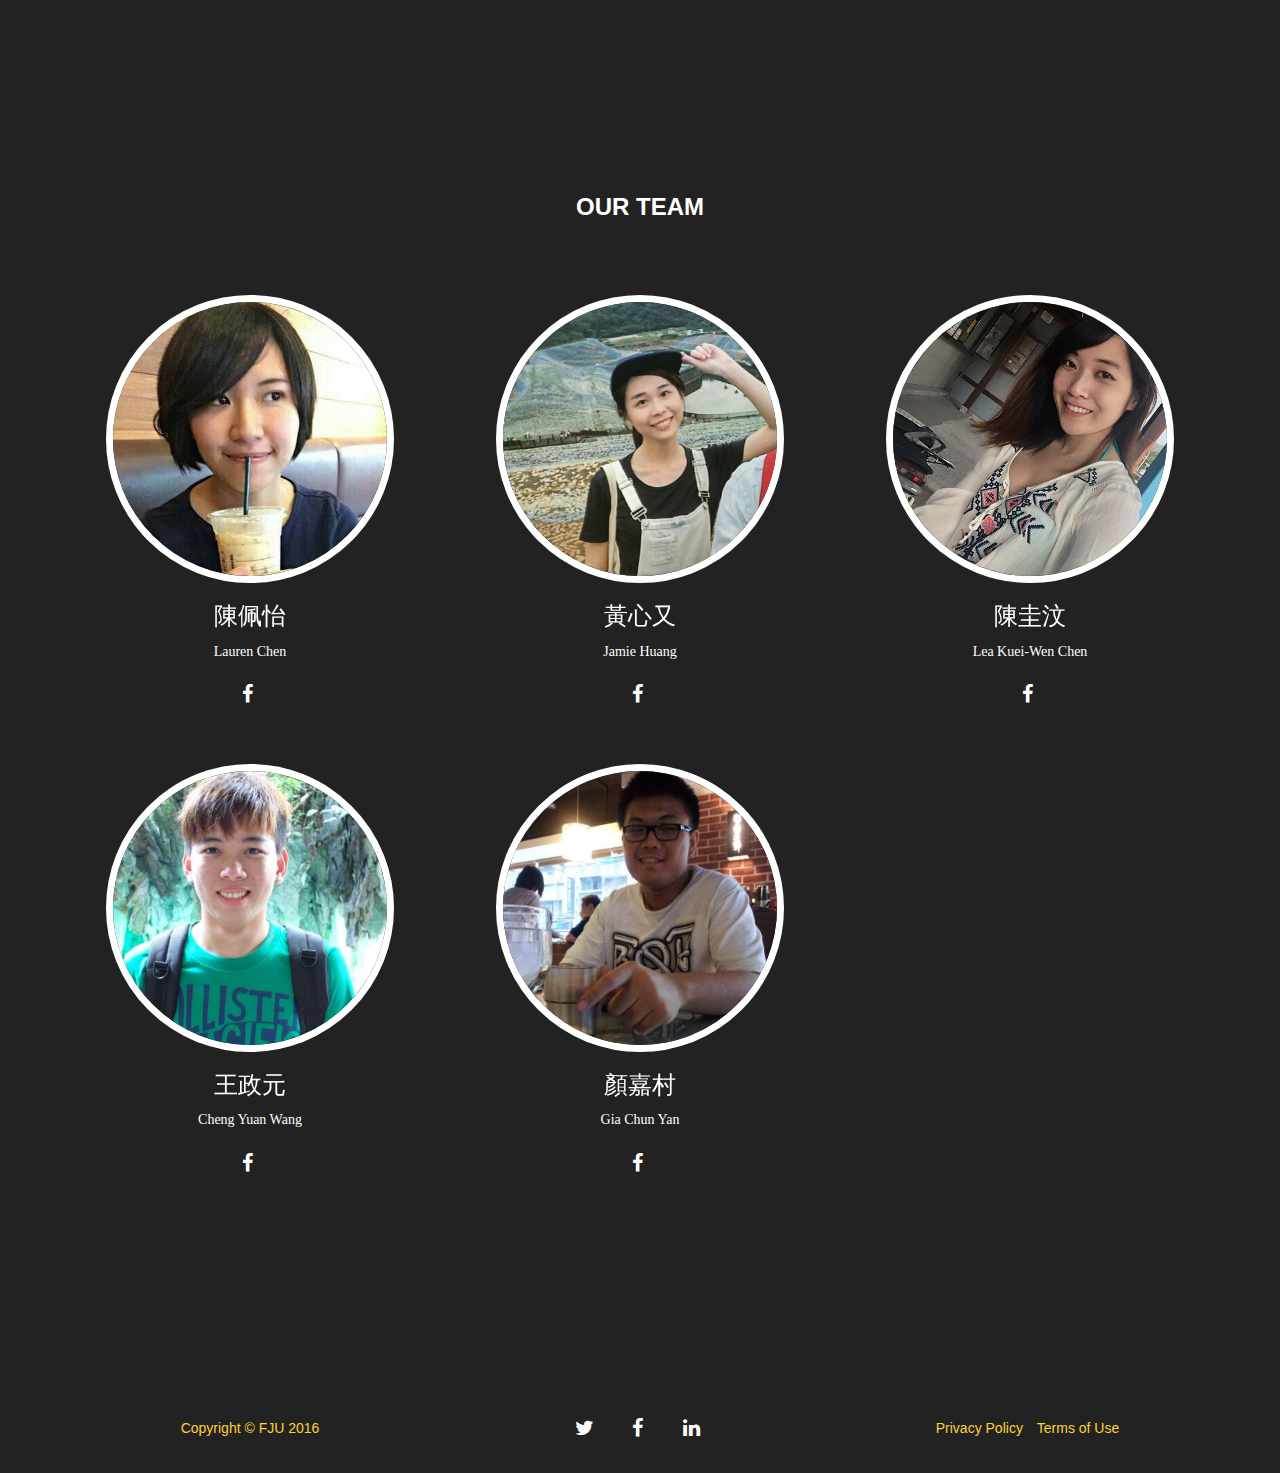
==== commit bcf769bc: "index" ====
--- a/index.html
+++ b/index.html
@@ -915,7 +915,7 @@
     </footer>
     <!-- jQuery -->
     <script src="js/jquery.js"></script>
-    <script src="/ui/jquery-ui.js"></script>
+    <script src="jquery-ui/jquery-ui.js"></script>
     <!-- Bootstrap Core JavaScript -->
     <script src="js/bootstrap.min.js"></script>
     <!-- Plugin JavaScript -->
